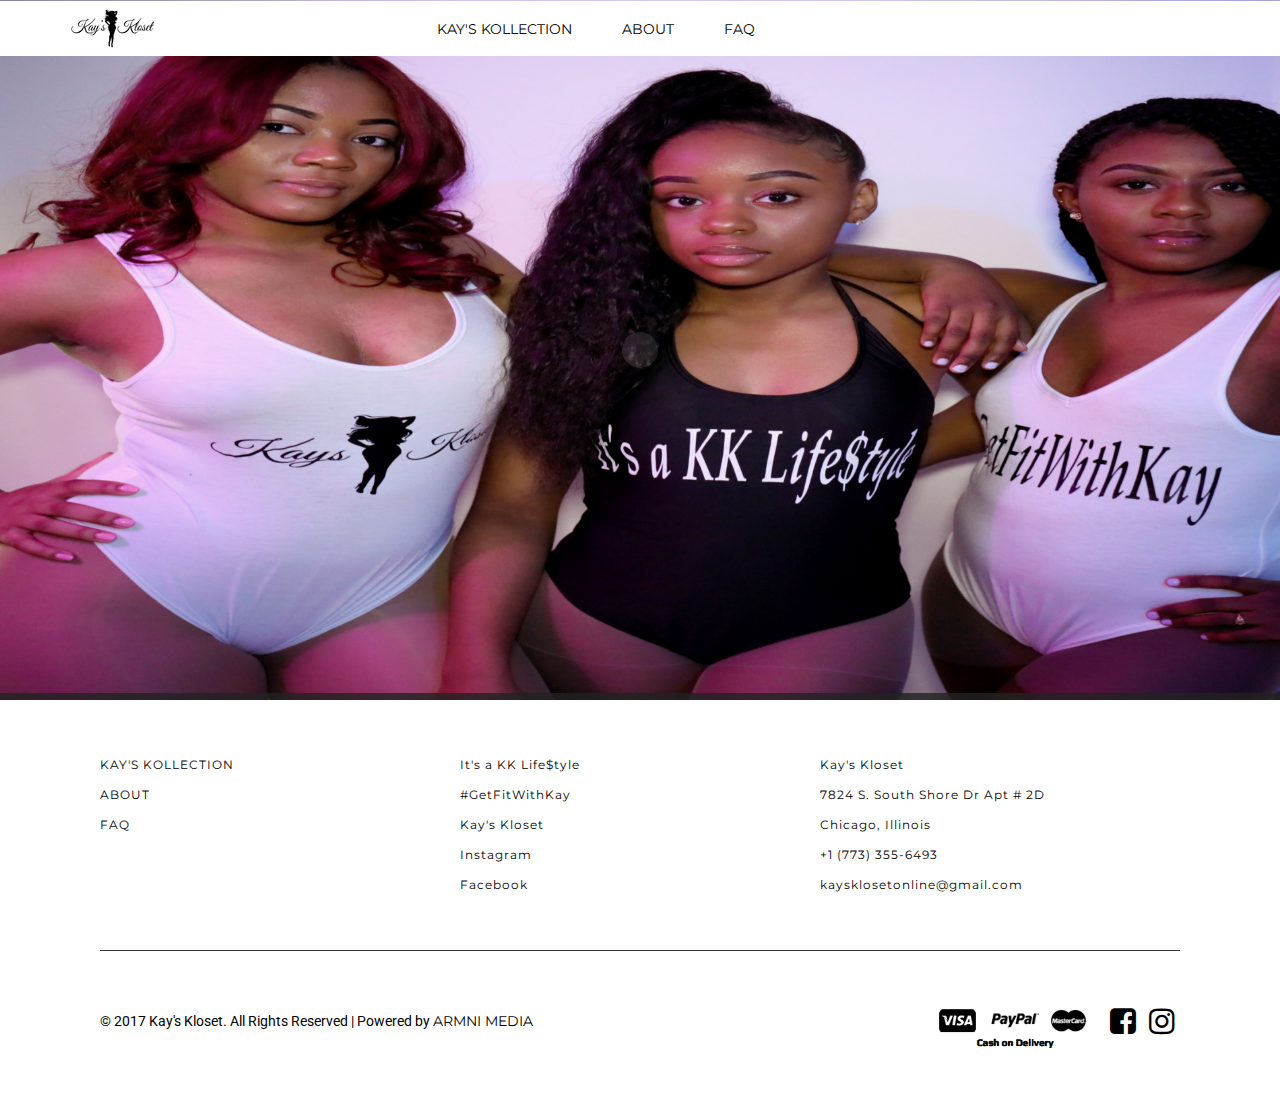
==== index.html @ 6a33ae14 "social test" ====
<!--
	Author: W3layouts Editor: ARMNI MEDIA
	Author URL: http://w3layouts.com Editor URL: https://armni.co
	License: Creative Commons Attribution 3.0 Unported
	License URL: http://creativecommons.org/licenses/by/3.0/
--> 
<!DOCTYPE html>
<html lang="zxx"> 
<!-- Head -->
<head>

<title>Kay's Kloset | Home</title>

<!-- Meta-Tags -->
<meta name="viewport" content="width=device-width, initial-scale=1">
<meta http-equiv="Content-Type" content="text/html; charset=utf-8">
<meta name="keywords" content="Groovy Apparel a Responsive Web Template, Bootstrap Web Templates, Flat Web Templates, Android Compatible Web Template, Smartphone Compatible Web Template, Free Webdesigns for Nokia, Samsung, LG, Sony Ericsson, Motorola Web Design">
<script type="application/x-javascript"> addEventListener("load", function() { setTimeout(hideURLbar, 0); }, false); function hideURLbar(){ window.scrollTo(0,1); } </script>
<!-- //Meta-Tags -->

<!-- Custom-StyleSheet-Links -->
<!-- Bootstrap-CSS -->	   <link rel="stylesheet" href="css/bootstrap.css"					type="text/css" media="all">
<!-- Index-Page-CSS -->	   <link rel="stylesheet" href="css/style.css"						type="text/css" media="all">
<!-- Header-Slider-CSS --> <link rel="stylesheet" href="css/fluid_dg.css" id="fluid_dg-css" type="text/css" media="all">
<!-- //Custom-StyleSheet-Links -->

<!-- Fonts -->
<link rel="stylesheet" href="//fonts.googleapis.com/css?family=Noto+Serif:400,700"	   type="text/css" media="all">
<link rel="stylesheet" href="//fonts.googleapis.com/css?family=Montserrat:400,700"	   type="text/css" media="all">
<link rel="stylesheet" href="//fonts.googleapis.com/css?family=Roboto:100,300,400,500" type="text/css" media="all">
<!-- //Fonts -->

<!-- Font-Awesome-File-Links -->
<!-- CSS --> <link rel="stylesheet" href="css/font-awesome.css" 		 type="text/css" media="all">
<!-- TTF --> <link rel="stylesheet" href="fonts/fontawesome-webfont.ttf" type="text/css" media="all">
<!-- //Font-Awesome-File-Links -->

<!-- Supportive-Modernizr-JavaScript --><script src="js/modernizr-2.6.2-respond-1.1.0.min.js"></script>

<!-- Default-JavaScript --><script src="js/jquery-2.2.3.js"></script>

</head>
<!-- //Head -->



<!-- Body -->
<body>
	<!-- Header -->
	<div class="agileheader" id="agileitshome">
		<!-- Navigation -->
		<nav class="navbar navbar-default w3ls navbar-fixed-top">
			<div class="container">
				<div class="navbar-header wthree nav_2">
					<button type="button" class="navbar-toggle collapsed navbar-toggle1" data-toggle="collapse" data-target="#bs-megadropdown-tabs">
						<span class="sr-only">Toggle navigation</span>
						<span class="icon-bar"></span>
						<span class="icon-bar"></span>
						<span class="icon-bar"></span>
					</button>
					<a class="navbar-brand agileinfo" href="index.html"><img src="/images/kklogoblack.png" style="margin-top:-13px;"/></a> 
					<ul class="w3header-cart">
						<li class="wthreecartaits"><span class="my-cart-icon"><i class="fa fa-cart-arrow-down" aria-hidden="true"></i><span class="badge badge-notify my-cart-badge"></span></span></li>
					</ul>
				</div>
				<div id="bs-megadropdown-tabs" class="navbar-collapse collapse">
					<ul class="nav navbar-nav">
						<li class="dropdown">
							<a href="shop.html"><span>KAY'S KOLLECTION</span></a>
						</li>                        
						<li class="dropdown">
							<a href="about.html"><span>ABOUT</span></a>
						</li>
						<li>
                            <a href="faq.html">FAQ</a>
                        </li>
                       <!-- <li style="margin-top:-7px;">
                            <a href="https://www.facebook.com/shopkayskloset" class="facebook w3ls" title="Go to Our Facebook Page"><i class="fa w3ls fa-facebook-square" aria-hidden="true"></i></a>
                        </li>
                        <li style="margin-top:-7px;">
                            <a href="https://www.instagram.com/shopkayskloset_/" class="instagram wthree" title="Go to Our Instagram Account"><i class="fa wthree fa-instagram" aria-hidden="true"></i></a>
                        </li>	-->
					</ul>
				</div>
			</div>
		</nav>
		<!-- //Navigation -->

		<!-- Header-Slider -->
		<div class="w3slideraits">
			<div class="fluid_dg_wrap fluid_dg_emboss pattern_1 fluid_dg_white_skin" id="fluid_dg_wrap_4">
				<div data-thumb="images/kk2.jpg" data-src="images/slide1.jpg"></div>
				<div data-thumb="images/kk2.jpg" data-src="images/slide2.jpg"></div>
				<div data-thumb="images/kk2.jpg" data-src="images/kk2.jpg"></div>
			<!--<div data-thumb="images/slide-4-small.jpg" data-src="images/slide-4.jpg"></div>-->
            <!--<div data-thumb="images/slide-5-small.jpg" data-src="images/slide-5.jpg"></div>-->
			</div>
		</div>
		<!-- //Header-Slider -->

	</div>
	<!-- //Header -->

	<!-- Footer -->
	<div class="agileinfofooter">
		<div class="agileinfofooter-grids">
			<div class="col-md-4 agileinfofooter-grid agileinfofooter-grid1">
				<ul>
					<li><a href="shop.html">KAY'S KOLLECTION</a></li>
					<li><a href="about.html">ABOUT</a></li>
					<li><a href="faq.html">FAQ</a></li>
				</ul>
			</div>
			<div class="col-md-4 agileinfofooter-grid agileinfofooter-grid2">
				<ul>
					<li><a href="shop.html">It's a KK Life$tyle</a></li>
					<li><a href="shop.html">#GetFitWithKay</a></li>
					<li><a href="shop.html">Kay's Kloset</a></li>
					<li><a href="#">Instagram</a></li>
					<li><a href="#">Facebook</a></li>
				</ul>
			</div>
			<div class="col-md-4 agileinfofooter-grid agileinfofooter-grid3">
				<address>
					<ul>
                        <li>Kay's Kloset</li>
						<li>7824 S. South Shore Dr Apt # 2D</li>
						<li>Chicago, Illinois</li>
						<li>+1 (773) 355-6493</li>
						<li><a class="mail" href="mailto:mail@example.com">kaysklosetonline@gmail.com</a></li>
					</ul>
				</address>
			</div>
			<div class="clearfix"></div>
		</div>
	</div>
	<!-- //Footer -->

	<!-- Copyright -->
	<div class="w3lscopyrightaits">
		<div class="col-md-8 w3lscopyrightaitsgrid w3lscopyrightaitsgrid1">
			<p>© 2017 Kay's Kloset. All Rights Reserved | Powered by <a href="http://armni.co" target="=_blank"> ARMNI MEDIA</a></p>
		</div>
		<div class="col-md-4 w3lscopyrightaitsgrid w3lscopyrightaitsgrid2">
			<div class="agilesocialwthree">
				<ul class="social-icons">
                    <li><img src="images/COD.png" style="height:50px; width:170px;"/></li>
					<li><a href="https://www.facebook.com/shopkayskloset" class="facebook w3ls" title="Go to Our Facebook Page"><i class="fa w3ls fa-facebook-square" aria-hidden="true"></i></a></li>										
					<li><a href="https://www.instagram.com/shopkayskloset_/" class="instagram wthree" title="Go to Our Instagram Account"><i class="fa wthree fa-instagram" aria-hidden="true"></i></a></li>		
				</ul>
			</div>
		</div>
		<div class="clearfix"></div>
	</div>
	<!-- //Copyright -->

	<!-- Custom-JavaScript-File-Links -->

<!-- Default-JavaScript --><script src="js/jquery-2.2.3.js"></script>
<script src="js/modernizr.custom.js"></script>
	<!-- Custom-JavaScript-File-Links -->

		<!-- Header-Slider-JavaScript-Files -->
			<script type='text/javascript' src='js/jquery.easing.1.3.js'></script>
			<script type='text/javascript' src='js/fluid_dg.min.js'></script>
			<script>jQuery(document).ready(function(){
					jQuery(function(){
						jQuery('#fluid_dg_wrap_4').fluid_dg({
							height: 'auto',
							loader: 'bar',
							pagination: false,
							thumbnails: true,
							hover: false,
							opacityOnGrid: false,
							imagePath: '',
							time: 4000,
							transPeriod: 2000,
						});
					});
				})
			</script>
		<!-- //Header-Slider-JavaScript-Files -->

		<!-- Dropdown-Menu-JavaScript -->
			<script>
				$(document).ready(function(){
					$(".dropdown").hover(
						function() {
							$('.dropdown-menu', this).stop( true, true ).slideDown("fast");
							$(this).toggleClass('open');
						},
						function() {
							$('.dropdown-menu', this).stop( true, true ).slideUp("fast");
							$(this).toggleClass('open');
						}
					);
				});
			</script>
		<!-- //Dropdown-Menu-JavaScript -->

		<!-- Pricing-Popup-Box-JavaScript -->
			<script src="js/jquery.magnific-popup.js" type="text/javascript"></script>
			<script>
				$(document).ready(function() {
					$('.popup-with-zoom-anim').magnificPopup({
						type: 'inline',
						fixedContentPos: false,
						fixedBgPos: true,
						overflowY: 'auto',
						closeBtnInside: true,
						preloader: false,
						midClick: true,
						removalDelay: 300,
						mainClass: 'my-mfp-zoom-in'
					});
				});
			</script>
		<!-- //Pricing-Popup-Box-JavaScript -->

		<!-- Model-Slider-JavaScript-Files -->
			<script src="js/jquery.film_roll.js"></script>
			<script>
				(function() {
					jQuery(function() {
						this.film_rolls || (this.film_rolls = []);
						this.film_rolls['film_roll_1'] = new FilmRoll({
							container: '#film_roll_1',
							height: 560
						});
						return true;
					});
				}).call(this);
			</script>
		<!-- //Model-Slider-JavaScript-Files -->

	<!-- //Custom-JavaScript-File-Links -->



		<!-- Bootstrap-JavaScript --> <script src="js/bootstrap.js"></script>

</body>
<!-- //Body -->



</html>
---- css/style.css ----
/*--
	Author: W3Layouts
	Author URL: http://w3layouts.com
	License: Creative Commons Attribution 3.0 Unported
	License URL: http://creativecommons.org/licenses/by/3.0/
--*/ 
/*-- Reset-Code --*/ 
body {
	padding: 0;
	margin: 0;
	font-family: 'Roboto', sans-serif;
	position: relative;
}

body a {
	transition: 0.5s all;
	-webkit-transition: 0.5s all;
	-moz-transition: 0.5s all;
	-o-transition: 0.5s all;
	-ms-transition: 0.5s all;
	text-decoration: none;
}

body a:hover {
	transition: 0.5s all;
	-webkit-transition: 0.5s all;
	-moz-transition: 0.5s all;
	-o-transition: 0.5s all;
	-ms-transition: 0.5s all;
	text-decoration: none;
}

body a:focus, a:hover {
	text-decoration: none;
}

input[type="button"], input[type="submit"], button.btn, button.btn:hover {
	transition: 0.5s all;
	-webkit-transition: 0.5s all;
	-moz-transition: 0.5s all;
	-o-transition: 0.5s all;
	-ms-transition: 0.5s all;
}

h1, h2, h3, h4, h5, h6 {
	margin: 0;
	padding: 0;
	text-align: center;
	font-family: 'Montserrat', sans-serif;
}

p {
	margin: 0;
}

ul {
	margin: 0;
	padding: 0;
}

label {
	margin: 0;
}

img {
	width: 100%;
}

a:focus, a:hover {
	text-decoration: none;
	outline: none;
}

.btn:focus, .btn:active:focus, .btn.active:focus {
	outline: none;
	box-shadow: none;
}

/*-- //Reset-Code --*/ 
/*-- Index-Page-Styling --*/ 

/*-- Header --*/

	/*-- Navbar --*/

	nav.navbar {
		margin-bottom: 0;
		background-color: #FFF;
		border: none;
		height: 55px;
		padding-top: 5px;
	}

	a.navbar-brand {
		font-family: 'Noto Serif', serif;
		font-size: 20px;
		font-weight: bold;
		line-height: 16px;
	}

	.navbar-default .navbar-brand {
		color: #001c44;
	}
	ul.w3header-cart li.wthreecartaits {
		display: none;
	}
	.navbar-default .navbar-brand span {
		color: #c41228;
	}

	.row {
		margin: 0;
	}

	.dropdown-menu.multi {
		min-width: 1140px;
		padding: 30px 0 0;
		left: -201px;
	}

	ul.multi-column-dropdown li {
		display: block;
		line-height: 32px;
		color: #000;
	}

	ul.multi-column-dropdown li.heading {
		font-family: 'Montserrat', sans-serif;
		color: #c41228;
	}

	ul.multi-column-dropdown li a {
		color: #333;
	}

	ul.multi-column-dropdown li a:hover {
		color: #000;
		font-weight: 500;
	}

	i.fa.fa-angle-right {
		font-size: 17px;
		color: #c41228;
		margin-right: 5px;
	}

	ul.dropdown-menu.multi.multi2 {
		left: -285px;
	}

	ul.dropdown-menu.multi.multi3 {
		left: -396px;
	}

	ul.dropdown-menu.multi.multi4 {
		left: -548px;
	}

	.navbar-default .navbar-nav > li > a {
		color: #000;
	}

	a.dropdown-toggle.hyper, .navbar-default .navbar-nav > li > a {
		padding: 10px 20px;
		font-family: 'Montserrat', sans-serif;
		line-height: 0;
		margin: 13px 5px 20px;
	}

	.navbar-default .navbar-nav > .open > a, .navbar-default .navbar-nav > .open > a:hover, .navbar-default .navbar-nav > .open > a:focus, .navbar-default .navbar-nav > li > a:hover, .navbar-default .navbar-nav > li > a:focus {
		color: #FFF;
		background-color: #000;
	}

	.navbar-default .navbar-brand:hover, .navbar-default .navbar-brand:focus {
		color: #001a43;
	}

	.dropdown-menu {
		background-color: #F5F5F5;
		border: none;
		border-radius: 0;
		box-shadow: none;
	}

	.dropdown-menu p {
		margin-bottom: 30px;
		font-family: 'Montserrat', sans-serif;
		color: #c41228;
	}

	li.wthreesearch {
		position: absolute;
		right: 20%;
		padding-top: 6px;
	}

	li.wthreesearch input[type="search"] {
		border: 1px solid #000;
		padding: 5px 10px;
		color: #000;
		outline: none;
	}

	li.wthreesearch input[type="search"]:active, li.wthreesearch input[type="search"]:focus {
		border-width: 2px;
	}

	li.wthreesearch .btn-default {
		color: #000;
		border-color: #000;
		border-radius: 0;
		padding: 5px 10px;
	}

	li.wthreesearch .btn-default:hover {
		background-color: #000;
		color: #FFF;
	}

	p.promo {
		margin-top: 10px;
		margin-bottom: 0;
		text-align: center;
		padding: 5px 0;
		background-color: #000;
		color: #FFFFFF;
		font-size: 9px;
		letter-spacing: 1px;
	}

	p.promo span {
		background-color: #c41228;
		padding: 2px 5px;
		font-weight: 700;
	}

	p.promo a {
		color: #FFF;
	}

	p.promo a:hover {
		color: #c41228;
		text-decoration: underline;
	}

	/*-- Shopping-Cart-Icon --*/

	li.wthreecartaits {
		position: absolute;
		right: 14.5%;
		top: -2px;
		font-size: 40px;
		cursor: pointer;
		color: #000;
	}

	span.badge.badge-notify.my-cart-badge {
		background-color: #c41228;
	}

	/*-- //Shopping-Cart-Icon --*/
	p {
		font-size: 14px;
		color: #777;
	}
	/*-- //Navbar --*/

	/*-- Header-Topbar --*/

	.agileheader-topbar {
		margin-top: 50px;
		padding: 20px 0;
	}

	.agileheader-topbar-grid {
		padding: 0;
	}

	.agileheader-topbar-grid1 p {
		margin-left: 2px;
	}

	.agileheader-topbar-grid1 p a {
		color: #000;
		text-decoration: underline;
	}

	.agileheader-topbar-grid1 p a:hover {
		color: #c41228; 
	}

	.agileheader-topbar-grid2 {
		text-align: right;
	}

	.agileheader-topbar-grid2 ul li {
		display: inline-block;
		margin: 0 5px;
	}

	.agileheader-topbar-grid2 ul li a {
		color: #000;
	}

	.agileheader-topbar-grid2 ul li a:hover {
		color: #c41228;
	}

	.agileheader-topbar-grid2 ul li:nth-child(6) {
		margin-right: 0;
	}

		/*-- Popup-Box --*/

		a.popup-with-zoom-anim:hover {
			color: #000;
		}

		div#small-dialog1, div#small-dialog2, div#small-dialog3, div#small-dialog4 {
			padding: 30px;
			width: 20%;
			height: 100%;
			margin: 0 auto;
			background: #F5F5F5;
		}

		.my-mfp-zoom-in #small-dialog1, .my-mfp-zoom-in #small-dialog2, .my-mfp-zoom-in #small-dialog3, .my-mfp-zoom-in #small-dialog4 {
			opacity: 0;
			/*-- w3layouts --*/
			/*-- agileits --*/
			-webkit-transition: all 0.2s ease-in-out;
			-moz-transition: all 0.2s ease-in-out;
			-o-transition: all 0.2s ease-in-out;
			transition: all 0.2s ease-in-out;
			-webkit-transform: scale(0.8);
			-moz-transform: scale(0.8);
			-ms-transform: scale(0.8);
			-o-transform: scale(0.8);
			transform: scale(0.8);
		}

		.my-mfp-zoom-in.mfp-ready #small-dialog1, .my-mfp-zoom-in.mfp-ready #small-dialog2, .my-mfp-zoom-in.mfp-ready #small-dialog3, .my-mfp-zoom-in.mfp-ready #small-dialog4 {
			opacity: 1;
			-webkit-transform: scale(1);
			-moz-transform: scale(1);
			-ms-transform: scale(1);
			/*-- w3ls --*/
			/*-- agileits --*/
			-o-transform: scale(1);
			transform: scale(1);
		}

		.my-mfp-zoom-in.mfp-removing #small-dialog1, .my-mfp-zoom-in.mfp-removing #small-dialog2, .my-mfp-zoom-in.mfp-removing #small-dialog3, .my-mfp-zoom-in.mfp-removing #small-dialog4 {
			-webkit-transform: scale(0.8);
			-moz-transform: scale(0.8);
			-ms-transform: scale(0.8);
			-o-transform: scale(0.8);
			/*-- w3layouts --*/
			/*-- agileits --*/
			transform: scale(0.8);
			opacity: 0;
		}

		.my-mfp-zoom-in.mfp-bg {
			opacity: 0;
			/*-- w3ls --*/
			/*-- agileits --*/
			-webkit-transition: opacity 0.3s ease-out;
			-moz-transition: opacity 0.3s ease-out;
			-o-transition: opacity 0.3s ease-out;
			transition: opacity 0.3s ease-out;
		}

		.my-mfp-zoom-in.mfp-ready.mfp-bg {
			opacity: 0.97;
		}

		.my-mfp-zoom-in.mfp-removing.mfp-bg {
			opacity: 0;
		}

		.mfp-bg {
			top: 0;
			left: 0;
			width: 100%;
			height: 100%;
			z-index: 1042;
			overflow: hidden;
			/*-- w3layouts --*/
			/*-- agileits --*/
			position: fixed;
			background: rgba(0,0,0,0.50);
			opacity: 0.97;
			filter: alpha(opacity=80);
		}

		.mfp-wrap {
			top: 0;
			left: 0;
			width: 100%;
			height: 100%;
			z-index: 1043;
			position: fixed;
			outline: none !important;
			-webkit-backface-visibility: hidden;
		}

		.mfp-container {
			text-align: center;
			position: absolute;
			width: 100%;
			height: 100%;
			left: 0;
			/*-- w3layouts --*/
			/*-- agileinfo --*/
			right: 0;
			top: 0;
			-webkit-box-sizing: border-box;
			-moz-box-sizing: border-box;
			box-sizing: border-box;
			background-color: rgba(0,0,0,0.50);
		}

		.mfp-container:before {
			content: '';
			display: inline-block;
			height: 100%;
			vertical-align: middle;
		}

		.mfp-align-top .mfp-container:before {
			display: none;
		}

		.mfp-content {
			position: relative;
			display: inline-block;
			vertical-align: middle;
			margin: 0 auto;
			/*-- w3layouts --*/
			/*-- agileits --*/
			text-align: left;
			z-index: 1045;
		}

		.mfp-inline-holder .mfp-content, .mfp-ajax-holder .mfp-content {
			width: 100%;
			cursor: auto;
		}

		.mfp-ajax-cur {
			cursor: progress;
		}

		.mfp-zoom-out-cur, .mfp-zoom-out-cur .mfp-image-holder .mfp-close {
			cursor: -moz-zoom-out;
			cursor: -webkit-zoom-out;
			cursor: zoom-out;
		}

		.mfp-zoom {
			cursor: pointer;
			cursor: -webkit-zoom-in;
			cursor: -moz-zoom-in;
			/*-- w3layouts --*/
			/*-- agileinfo --*/
			cursor: zoom-in;
		}

		.mfp-auto-cursor .mfp-content {
			cursor: auto;
		}

		.mfp-close, .mfp-arrow, .mfp-preloader, .mfp-counter {
			-webkit-user-select: none;
			-moz-user-select: none;
			user-select: none;
		}

		.mfp-loading.mfp-figure {
			display: none;
		}

		.mfp-hide {
			display: none !important;
		}

		.mfp-content iframe{
			width: 100%;
			min-height: 500px;
		}

		.mfp-preloader {
			color: #cccccc;
			position: absolute;
			/*-- wthree --*/
			/*-- agileits --*/
			top: 50%;
			width: auto;
			text-align: center;
			margin-top: -0.8em;
			left: 8px;
			right: 8px;
			z-index: 1044;
		}

		.mfp-preloader a {
			color: #cccccc;
		}

		.mfp-preloader a:hover {
			color: white;
		}

		.mfp-s-ready .mfp-preloader {
			display: none;
		}

		.mfp-s-error .mfp-content {
			display: none;
		}

		button.mfp-close, button.mfp-arrow {
			overflow: visible;
			cursor: pointer;
			border: 0;
			background: transparent;
			-webkit-appearance: none;
			display: block;
			/*-- w3layouts --*/
			/*-- agileits --*/
			padding: 0;
			z-index: 1046;
		}

		button::-moz-focus-inner {
			padding: 0;
			border: 0;
		}

		.mfp-close {
			width: 17px;
			height: 32px;
			line-height: 1;
			position: absolute;
			right: 0;
			top: -32px;
			/*-- wthree --*/
			/*-- agileits --*/
			text-decoration: none;
			text-align: center;
			padding: 0 0 18px 10px;
			color: white;
			font-style: normal;
			font-size: 28px;
			outline: none;
		}

		.mfp-close:hover, .mfp-close:focus {
			opacity: 1;
		}

		.mfp-close-btn-in .mfp-close {
			color: #FFF;
			padding: 0;
		}

		.mfp-image-holder .mfp-close, .mfp-iframe-holder .mfp-close {
			color: white;
			right: -6px;
			text-align: right;
			/*-- w3layouts --*/
			/*-- agileits --*/
			padding-right: 6px;
			width: 100%;
		}

		/*-- //Popup-Box --*/

		/*-- Header-Topbar-Login --*/

		#small-dialog1 h3, #small-dialog2 h3, #small-dialog3 h4 {
			font-size: 25px;
			margin-bottom: 30px;
			color: #000;
		}

		input[type="text"], input[type="password"], input.email.aitsw3ls, textarea.text {
			padding: 15px;
			width: 100%;
			border: none;
			font-family: 'Montserrat', sans-serif;
			font-size: 11px;
			color: #FFF;
			outline: none;
			margin-bottom: 20px;
			background-color: #000;
		}

		ul.tick {
			list-style: none;
			display: inline-block;
			margin: 20px 0 30px;
			width: 100%;
		}

		ul.tick li {
			display: inline-block;
			padding: 0;
			width: 50%;
			float: left;
		}

		ul.tick li input[type="checkbox"] {
			display: none;
		}

		ul.tick li input[type="checkbox"]+label {
			position: relative;
			padding-left: 25px;
			/*-- w3ls --*/
			/*-- agileits --*/
			border: #000;
			display: inline-block;
			font-weight: normal;
			color: #000;
		}

		ul.tick li input[type="checkbox"]+label span:first-child {
			width: 17px;
			height: 17px;
			display: inline-block;
			border: 1px solid #000;
			position: absolute;
			top: -1px;
			left: 0;
			bottom: 4px;
			background-color: #FFF;
		}

		ul.tick li input[type="checkbox"]:checked+label span:first-child:before {
			content: "";
			background: url("../images/tick.png") no-repeat;
			position: absolute;
			left: 3px;
			/*-- w3layouts --*/
			/*-- agileinfo --*/
			top: 3px;
			font-size: 10px;
			width: 10px;
			height: 10px;
		}

		ul.tick a {
			color: #777;
		}

		ul.tick a:hover {
			color: #000;
		}

		input[type="submit"] {
			padding: 10px 0;
			width: 100%;
			font-family: 'Montserrat', sans-serif;
			font-size: 14px;
			border: none;
			outline: none;
			background-color: #31708f;
			color: #FFF;
			cursor: pointer;
		}

		input[type="submit"]:hover {
			background-color: #c41228;
		}

		/*-- //Header-Topbar-Login --*/

	/*-- //Header-Topbar --*/

	/*-- Header-Slider --*/

	.w3slideraits {
		position: relative;
		height: 800px;
	}

	#back_to_fluid_dg {
		background: rgba(2,2,2,.5);
		clear: both;
		display: block;
		height: 20px;
		line-height: 20px;
		padding: 20px;
		position: relative;
		z-index: 1;
	}

	.fluid_container {
		bottom: 0;
		height: 100%;
		left: 0;
		position: fixed;
		right: 0;
		top: 0;
		z-index: 0;
	}

	#fluid_dg_wrap_4 {
		bottom: 0;
		height: 100%;
		left: 0;
		margin-bottom: 0!important;
		position: absolute;
		right: 0;
		top: 0;
	}

	.fluid_dg_bar {
		z-index: 2;
	}

	.fluid_dg_thumbs {
		display: none;
	}

	.fluid_dg_overlayer {
		opacity: .1;
	}

	/*-- //Header-Slider --*/

/*-- //Header --*/



/*-- Shopping-Cart-PopUp --*/

div#my-cart-modal {
	background-color: rgba(0,0,0,0.50);
}

div#my-cart-modal .modal-dialog {
	width: 50%;
	margin: 100px auto 0;
}

div#my-cart-modal .modal-content {
	background-color: #F5F5F5;
	box-shadow: none!important;
	border: none!important;
	border-radius: 0;
	padding: 30px;
}

div#my-cart-modal .modal-header {
	padding: 0 15px 15px;
	border-bottom: 3px solid #333;
}

div#my-cart-modal h4#myModalLabel {
	font-size: 20px;
	color: #c41228;
}

div#my-cart-modal .modal-body {
	padding: 0;
}

div#my-cart-modal .table {
	margin: 0;
}

div#my-cart-modal .table > thead > tr > th, .table > tbody > tr > th, .table > tfoot > tr > th, .table > thead > tr > td, .table > tbody > tr > td, .table > tfoot > tr > td {
	padding: 10px;
	vertical-align: middle;
	border: none;
}

div#my-cart-modal .table > tbody > tr {
	border-top: 1px solid #CCC;
}

div#my-cart-modal .table > tbody > tr:nth-child(1) {
	border: none;
}

div#my-cart-modal .btn-danger {
	color: #000;
	background-color: #FFF;
	border-color: #000;
}

div#my-cart-modal .btn-danger:hover {
	color: #fff;
	background-color: #c9302c;
	border-color: #c9302c;
}

div#my-cart-modal strong {
	font-family: 'Montserrat', sans-serif;
	color: #000;
	font-size: 15px;
}

div#my-cart-modal .modal-footer {
	border-top: 3px solid #000;
}

div#my-cart-modal button.btn.btn-default, div#my-cart-modal button.btn.btn-primary {
	padding: 8px 0;
	width: 15%;
	font-family: 'Montserrat', sans-serif;
	font-size: 14px;
	border: none;
	border-radius: 0;
	outline: none;
	background-color: #333;
	color: #FFF;
}

div#my-cart-modal button.btn.btn-default:hover {
	background-color: #c41228;
}

div#my-cart-modal button.btn.btn-primary a {
	color: #FFF;
}

div#my-cart-modal button.btn.btn-primary:hover {
	background-color: #c41228;
}

div#my-cart-modal .alert-danger {
	color: #FFF;
	text-align: center;
	background-color: #c41228;
	font-family: 'Montserrat', sans-serif;
	font-size: 15px;
	margin: 20px;
	border: none;
	border-radius: 0;
}

div#my-cart-modal .close {
	font-size: 25px;
	opacity: 1;
}

div#my-cart-modal .close:hover, .close:focus {
	opacity: 1;
	color: #c41228;
}

/*-- //Shopping-Cart-PopUp --*/



/*-- Model-Slider --*/

.film_roll_wrapper img {
	border: 10px solid #FFF;
	box-shadow: 7px 7px 15px #777;
	margin-left: 5px;
	margin-right: 5px;
}

@media (max-width: 580px) {
	.film_roll_wrapper img {
		margin: 0;
		box-shadow: none;
	}
}

.film_roll_wrapper .active img {
	border: 10px solid #c41228;
}

.film_roll_container {
	position: relative;
}

.film_roll_pager a, a.film_roll_prev, a.film_roll_next {
	-webkit-box-sizing: content-box;
	-moz-box-sizing: content-box;
	box-sizing: content-box;
}

.film_roll_pager {
	display: none;
}

/*-- //Model-Slider --*/

/*-- Latest-Arrivals-(Home Page) --*/

.wthreehome-latest {
	padding: 50px 0;
	background-color: #F5F5F5;
}

.wthreehome-latest-grid {
	padding: 10px;
}

.wthreehome-latest-grid h4 {
	font-size: 16px;
	color: #555;
}

.wthreehome-latest-grid h5 {
	font-family: 'Roboto', sans-serif;
	font-weight: 400;
	margin: 10px 0;
}

.wthreehome-latest-grid h6 a {
	font-family: 'Roboto', sans-serif;
	font-size: 14px;
	font-weight: 400;
	text-decoration: underline;
	color: #000;
}

.wthreehome-latest-grid h6 a:hover {
	color: #c41228;
}

.grid figure {
	position: relative;
	float: left;
	overflow: hidden;
	height: auto;
	background: #000;
	margin-bottom: 10px;
}

.grid figure img {
	position: relative;
	display: block;
	max-width: 100%;
}

.grid figure figcaption {
	padding: 0;
	-webkit-backface-visibility: hidden;
	backface-visibility: hidden;
}

.grid figure figcaption::before, .grid figure figcaption::after {
	pointer-events: none;
}

.grid figure figcaption, .grid figure figcaption > a {
	position: absolute;
	top: 0;
	left: 0;
	width: 100%;
	height: 100%;
}

figure.effect-apollo {
	background: #000;
}

figure.effect-apollo img {
	opacity: 0.95;
	-webkit-transition: opacity 0.35s, -webkit-transform 0.35s;
	transition: opacity 0.35s, transform 0.35s;
	-webkit-transform: scale3d(1.05,1.05,1);
	transform: scale3d(1.05,1.05,1);
}

figure.effect-apollo figcaption::before {
	position: absolute;
	top: 0;
	left: 0;
	width: 100%;
	height: 100%;
	background: rgba(255,255,255,0.5);
	content: '';
	-webkit-transition: -webkit-transform 0.6s;
	transition: transform 0.6s;
	-webkit-transform: scale3d(1.9,1.4,1) rotate3d(0,0,1,45deg) translate3d(0,-100%,0);
	transform: scale3d(1.9,1.4,1) rotate3d(0,0,1,45deg) translate3d(0,-100%,0);
}

figure.effect-apollo:hover img {
	opacity: 0.6;
	-webkit-transform: scale3d(1,1,1);
	transform: scale3d(1,1,1);
}

figure.effect-apollo:hover figcaption::before {
	-webkit-transform: scale3d(1.9,1.4,1) rotate3d(0,0,1,45deg) translate3d(0,100%,0);
	transform: scale3d(1.9,1.4,1) rotate3d(0,0,1,45deg) translate3d(0,100%,0);
}

/*-- //Latest-Arrivals-(Home Page) --*/



/*-- Winter-Collection --*/

.wthreewinter-coll {
	background-image: url("../images/winter.jpg");
	background-repeat: no-repeat;
	background-position: center;
	background-size: cover;
	-webkit-background-size: cover;
	-moz-background-size: cover;
	-o-background-size: cover;
	padding: 170px 0 150px;
	text-align: center;
}

.wthreewinter-coll h1 {
	font-size: 30px;
	color: #FFF;
}

.wthreewinter-coll p {
	width: 50%;
	margin: 20px auto;
	line-height: 25px;
	color: #FFF;
}

.wthreeshop-a {
	margin-top: 30px;
	padding-bottom: 10px;
}

.wthreeshop-a a {
	padding: 10px 50px;
	border: 2px solid #FFF;
	color: #FFF;
	font-family: 'Montserrat', sans-serif;
	display: inline-block;
}

.wthreeshop-a a:hover {
	border-width: 3px;
}

/*-- //Winter-Collection --*/ 

/*-- Denim-Collection --*/

.style-grid {
	padding: 0;
	position: relative;
}

.style-grid-1 img {
	height: 792px;
}

.style-grid-1-text, .style-grid-2-text {
	position: absolute;
	top: 0;
	left: 0;
	text-align: left;
	width: 100%;
	height: 100%;
	background-color: rgba(0, 0, 0, 0.36);
	padding: 50px;
}

.style-grid-1-text h3, .style-grid-2-text h3 {
	font-size: 40px;
	text-align: left;
	color: #FFF;
	margin-bottom: 20px;
}

.style-grid-1-text p {
	color: #FFF;
	line-height: 30px;
}

.style-image-1 {
	position: relative;
}

.style-image-2 {
	position: relative;
}

.style-grid-2-text p {
	color: #FFF;
	font-size: 14px;
	line-height: 30px;
	padding-right: 100px;
}

/*-- //Denim-Collection --*/



/*-- Clearance-Sale --*/

.aitsclearance-sales {
	background-image: url("../images/clearance.jpg");
	background-repeat: no-repeat;
	background-position: center;
	background-size: cover;
	-webkit-background-size: cover;
	-moz-background-size: cover;
	-o-background-size: cover;
	background-attachment: fixed;
	text-align: center;
}

.aitsclearance-sales-text {
	width: 50%;
	padding: 200px 0;
	background-color: rgba(0, 0, 0, 0.35);
}

.aitsclearance-sales-text h2 {
	font-size: 50px;
	color: #fff;
	text-shadow: 2px 2px #32323b;
	margin-bottom: 20px;
}

.aitsclearance-sales-text h4 {
	color: #FFF;
	font-size: 30px;
	text-shadow: 2px 2px #32323b;
	margin-bottom: 20px;
}

.aitsclearance-sales-text h5 {
	font-size: 75px;
	color: #FFF;
	text-shadow: 3px 3px #c41228;
}

.aitsclearance-sales-text h5 small {
	font-size: 30px;
	color: #EEE;
	text-shadow: 2px 2px #001c44;
}

/*-- //Clearance-Sale --*/



/*-- Shopping --*/

.agileshopping {
	padding: 100px 0;
}

.agileshoppinggrids-bottom {
	margin-top: 50px;
}

.agileshoppinggrids-bottom h3 {
	color: #000;
	margin-bottom: 15px;
}

.agileshoppinggrids-bottom p {
	width: 70%;
	line-height: 25px;
	margin: 0 auto;
	text-align: center;
}

.agileshoppinggrids-bottom-grid1 .wthreeshop-a {
	text-align: right;
}

.agileshoppinggrids-bottom-grid2 .wthreeshop-a {
	text-align: left;
}

.agileshoppinggrids-bottom-grid .wthreeshop-a a {
	color: #000;
	border-color: #000;
	padding: 10px 75px;
}

/*-- //Shopping --*/



/*-- Newsletter --*/

.agileinfonewsl {
	background-image: url("../images/newsletter.jpg");
	background-repeat: no-repeat;
	background-position: center;
	background-size: cover;
	-webkit-background-size: cover;
	-moz-background-size: cover;
	-o-background-size: cover;
	background-attachment: fixed;
	text-align: center;
	padding: 300px 0;
}

.agileinfonewsl h3 {
	font-size: 30px;
	margin-bottom: 20px;
	color: #FFF;
}

.agileinfonewsl p {
	font-size: 15px;
	color: #FFF;
	margin-bottom: 50px;
}

/*-- //Newsletter --*/



/*-- Footer --*/

.agileinfofooter {
	padding: 50px 100px;
}

.agileinfofooter-grids {
	padding-bottom: 50px;
	border-bottom: 1px solid #333;
}

.agileinfofooter-grid {
	padding: 0;
}

.agileinfofooter-grid ul li {
	display: block;
	line-height: 30px;
	font-size: 12px;
	letter-spacing: 1px;
	font-family: 'Montserrat', sans-serif;
	color: #000;
}

.agileinfofooter-grid ul li a {
	color: #000;
}

.agileinfofooter a:hover {
	color: #c41228;
}

/*-- //Footer --*/



/*-- Copyright --*/

.w3lscopyrightaits {
	padding: 0 100px 50px;
}

.w3lscopyrightaitsgrid {
	padding: 0;
}

.w3lscopyrightaitsgrid1 p {
	color: #000;
	margin-top: 10px;
}

.w3lscopyrightaitsgrid1 p a {
	font-family: 'Montserrat', sans-serif;
	color: #000;
}

.w3lscopyrightaitsgrid1 p a:hover {
	color: #c41228;
}

	/*-- Footer-Social-Icons --*/

	.agilesocialwthree {
		text-align: right;
	}

	ul.social-icons li {
		display: inline-block;
		margin: 0 5px;
	}

	.agilesocialwthree ul.social-icons li a {
		font-size: 30px;
		color: #000;
	}

	ul.social-icons li a.facebook:hover {
		color: #3b5998;
	}

	ul.social-icons li a.twitter:hover {
		color: #1dcaff;
	}

	ul.social-icons li a.googleplus:hover {
		color: #d34836;
	}

	ul.social-icons li a.instagram:hover {
		color: #517fa4;
	}

	ul.social-icons li a.youtube:hover {
		color: #bb0000;
	}

	/*-- //Footer-Social-Icons --*/

/*-- //Copyright --*/



/*-- //Index-Page-Styling --*/










/*-- About-Page-Styling --*/



/*-- About-Us --*/

.wthreeabout {
	padding: 100px 0;
	background-color: #F3F3F3;
}

.about-us-images {
	border: 1px solid #CCC;
	padding: 0;
}

.about-us-image {
	padding: 0;
}

.about-us-text {
	padding: 63px;
}

.about-us-text h1, .aitscommercial h2 {
	text-align: left;
	font-size: 40px;
	margin-bottom: 30px;
}

.about-us-text p, .aitscommercial p {
	line-height: 30px;
}

/*-- //About-Us --*/



/*-- Be-Yourself --*/

.aitsyourself-grid1 {
	background-image: url("../images/be-1.jpg");
	background-repeat: no-repeat;
	background-position: center;
	background-size: cover;
	-webkit-background-size: cover;
	-moz-background-size: cover;
	-o-background-size: cover;
	height: 600px;
	padding: 0;
}

.aitsyourself-grid2 {
	padding: 50px;
}

.aitsyourself-grid2 h3, .aitsyourself-grid2 h4 {
	font-size: 31px;
	line-height: 45px;
	font-weight: 700;
	text-align: left;
}

.aitsyourself-grid3 {
	background-image: url("../images/be-2.jpg");
	background-repeat: no-repeat;
	background-position: center;
	background-size: cover;
	-webkit-background-size: cover;
	-moz-background-size: cover;
	-o-background-size: cover;
	height: 600px;
	padding: 0;
}

/*-- //Be-Yourself --*/



/*-- Commercial --*/

.aitscommercial-grid1 {
	padding: 100px;
	background-color: #F4F4F4;
}

.aitscommercial-grid2 {
	padding: 0;
}

p.w3teaseraits {
	margin: 26.5px 0;
	font-size: 15px;
	font-weight: 500;
}

.aitscommercial-grid1 a.popup-with-zoom-anim {
	padding: 8px 60px;
	background-color: #333;
	color: #FFF;
	font-family: 'Montserrat', sans-serif;
	display: inline-block;
}

.aitscommercial-grid1 a.popup-with-zoom-anim:hover {
	background-color: #000;
}

div#small-dialog4 {
	width: 75%;
}

/*-- //Commercial --*/



/*-- Accessories --*/

.w3laccessoriesaits {
	padding: 100px 0;
	text-align: center;
}

.w3laccessoriesaits-grids1 {
	padding: 0 25px 0 50px;
}

.w3laccessoriesaits-grids2 {
	padding: 0 50px 0 25px;
}

.w3laccessoriesaits-grid {
	padding: 40px;
	background-color: #e4e4e4;
}

.w3laccessoriesaits-grid .grid figure {
	margin-bottom: 30px;
}

.w3laccessoriesaits-grid p {
	margin: 10px 0 20px;
}

.w3laccessoriesaits-grid h6 a {
	font-family: 'Roboto', sans-serif;
	font-size: 14px;
	padding: 8px 50px;
	font-weight: 400;
	background-color: #333;
	color: #FFF;
}

.w3laccessoriesaits-grid h6 a:hover	{
	color: #c41228;
	background-color: #000;
}

/*-- //Accessories --*/



/*-- Shoes --*/

.w3lsshoesaits {
	background-image: url("../images/shoes.jpg");
	background-repeat: no-repeat;
	background-position: center;
	background-size: cover;
	-webkit-background-size: cover;
	-moz-background-size: cover;
	-o-background-size: cover;
	padding: 200px 0;
	text-align: center;
}

.w3lsshoesaits-info h3 {
	font-size: 50px;
	color: #FFF;
	text-shadow: 3px 3px #c41228;
}

.w3lsshoesaits-info p {
	width: 50%;
	line-height: 25px;
	color: #FFF;
	margin: 30px auto;
}

/*-- //Shoes --*/

/*-- Countdown-Timer --*/

.agilenwew3lsfashions {
	background-image: url("../images/countdown.jpg");
	background-repeat: no-repeat;
	background-position: center;
	background-size: cover;
	-webkit-background-size: cover;
	-moz-background-size: cover;
	-o-background-size: cover;
	background-attachment: fixed;
	padding: 150px 0;
	text-align: center;
	color: #FFF;
}

.agilenwew3lsfashions h3 {
	font-size: 50px;
	margin-bottom: 50px;
	text-shadow: 3px 3px #c41228;
}

.agilenwew3lsfashions h4 {
	font-size: 30px;
	margin-bottom: 50px;
}

.timer {
	font-family: 'Roboto', sans-serif;
	font-size: 100px;
	font-weight: 100;
	display: inline-block;
	vertical-align: top;
	letter-spacing: 5px;
	text-shadow: 0 0 5px rgba(255,255,255,1) , 0 0 10px rgba(255,255,255,1) , 0 0 20px rgba(255,255,255,1) , 0 0 30px #c41228 , 0 0 60px #c41228 , 0 0 70px #c41228 , 0 0 90px #c41228;
}

.text {
	font-size: 18px;
	font-family: 'Montserrat', sans-serif;
}

.clock .column {
	display: inline-block;
	width: 21%;
}

/*-- //Countdown-Timer --*/

/*-- Newsletter --*/

.w3lsnewsletter {
	padding: 50px 0;
	background-color: #202020;
	font-family: 'Montserrat', sans-serif;
}

 .w3lsnewsletter-grid-1 p, .w3lsnewsletter-grid-1 h2 {
	font-size: 25px;
	color: #FFF;
}

.email-form {
	text-align: left;
}

.email-form input.email {
	padding: 15px 10px;
	width: 70%;
	font-size: 13px;
	color: #FFF;
	background-color: #000;
	border: 1px solid #FFF;
	outline: none;
}

.email-form input.submit {
	width: 28%;
	padding: 15px 0;
	border: none;
	outline: none;
	color: #FFF;
	background-color: #31708f;
	font-weight: 700;
	margin-left: 5px;
}

.email-form input.submit:hover {
	color: #FFF;
	background-color: #c41228;
}

.w3lsnewsletter-grid {
	padding: 0;
}

.subscribe {
	padding-top: 8px;
}

/*-- //Newsletter --*/



/*-- About-Page-Styling --*/










/*-- Men's-Page-Styling --*/

.agileheader-banner.w3mensaits {
	border-top: 1px solid #000;
	padding-top: 30px;
}

h1.w3wthreeheadingaits {
	font-size: 40px;
	padding: 50px 0;
	background-color: #028fcc;
	color: #FFF;
}

.wthreeproductdisplay {
	padding: 100px 100px 50px;
	background-color: #F4F4F4;
}

.cbp-pgcontainer {
	position: relative;
	width: 100%;
}

.cbp-pgcontainer ul, .cbp-pgcontainer li {
	padding: 0;
	margin: 0;
	list-style-type: none;
}

.cbp-pggrid {
	position: relative;
	text-align: center;
}

.flexbox .cbp-pggrid {
	display: block;
}

.cbp-pggrid > li {
	display: inline-block;
	vertical-align: top;
	position: relative;
	width: 33%;
	padding: 20px 1% 50px 1%;
	text-align: left;
}

.cbp-pgcontent {
	border: 3px solid #c41228;
	position: relative;
}

.cbp-pgrotate {
	width: 36px;
	height: 36px;
	position: absolute;
	display: block;
	color: #000;
	font-size: 25px;
	line-height: 30px;
	z-index: 100;
	border-bottom: 3px solid #c41228;
	border-left: 3px solid #c41228;
	right: 0px;
	top: 0px;
	cursor: pointer;
	text-align: center;
}

.cbp-pgrotate:before {
	font-size: 18px;
	line-height: 32px;
	color: #c41228;
}

.no-touch .cbp-pgrotate:hover, .cbp-pgrotate.cbp-pgrotate-active {
	background: #c41228;
}

.no-touch .cbp-pgrotate:hover:before, .cbp-pgrotate.cbp-pgrotate-active:before {
	color: #fff;
}

.cbp-pgitem {
	width: 100%;
	position: relative;
	padding: 2em;
	-webkit-perspective: 1400px;
	-moz-perspective: 1000px;
	perspective: 1000px;
	-webkit-backface-visibility: hidden;
	-moz-backface-visibility: hidden;
	backface-visibility: hidden;
	overflow: hidden;
}

.cbp-pgitem-flip {
	-webkit-transform-style: preserve-3d;
	-moz-transform-style: preserve-3d;
	transform-style: preserve-3d;
	-webkit-transition: -webkit-transform .4s ease-out;
	-moz-transition: -moz-transform .4s ease-out;
	transition: transform .4s ease-out;
}

.cbp-pgitem.cbp-pgitem-showback .cbp-pgitem-flip {
	-webkit-transform: rotateY(180deg);
	-moz-transform: rotateY(180deg);
	transform: rotateY(180deg);
}

.cbp-pgitem-flip img {
	display: block;
	margin: 0 auto;
	max-width: 100%;
	max-height: 100%;
	-webkit-backface-visibility: hidden;
	-moz-backface-visibility: hidden;
	backface-visibility: hidden;
}

.cbp-pgitem img:first-child {
	position: relative;
}

.cbp-pgitem img:nth-child(2) {
	position: absolute;
	top: 50%;
	left: 50%;
	-webkit-transform: translateX(-50%) translateY(-50%) rotateY(-180deg);
	-moz-transform: translateX(-50%) translateY(-50%) rotateY(-180deg);
	transform: translateX(-50%) translateY(-50%) rotateY(-180deg);
}

.no-csstransforms3d .cbp-pgitem img:nth-child(2) {
	position: relative;
	top: 0;
	left: 0;
	display: none;
}

.no-csstransforms3d .cbp-pgitem.cbp-pgitem-showback img:first-child {
	display: none;
}

.no-csstransforms3d .cbp-pgitem.cbp-pgitem-showback img:nth-child(2) {
	display: block;
}

.cbp-pgoptions {
	height: 60px;
	width: 100%;
	border-top: 3px solid #c41228;;
}

.cbp-pgoptions > li {
	width: 25%;
	height: 100%;
	float: left;
	position: relative;
	display: block;
	color: transparent;
	font-size:10px;
	border-left: 3px solid #c41228;
	-webkit-touch-callout: none;
	-webkit-user-select: none;
	-khtml-user-select: none;
	-moz-user-select: none;
	-ms-user-select: none;
	user-select: none;
}

.cbp-pgoptions > li:first-child {
	border-left: none;
}

.no-touch .cbp-pgoptions li {
	color: #c41228;
	font-family: 'Montserrat', sans-serif;
}

.cbp-pgoptions li:before, .cbp-pgoptions li > span {
	font-size: 22px;
	line-height: 60px;
	text-indent: 0;
	text-align: center;
	color: #c41228;
}

.cbp-pgoptions li.cbp-pgoptsize > span {
	font-size: 22px;
}

.cbp-pgoptions li > span {
	display: block;
}

.cbp-pgoptions li:before {
	position: absolute;
	width: 100%;
	height: 100%;
}

.cbp-pgopttooltip {
	position: absolute;
	bottom: 180%;
	margin-bottom: 0px;
	background: #fff;
	padding: 25px;
	width: 109px;
	left: 45%;
	margin-left: -50px;
	border: 3px solid #c41228;
	opacity: 0;
	z-index: 1000;
	visibility: hidden;
	pointer-events: none;
	-webkit-transition: visibility 0s 0.3s, opacity 0.3s, bottom 0.3s;
	-moz-transition: visibility 0s 0.3s, opacity 0.3s, bottom 0.3s;
	transition: visibility 0s 0.3s, opacity 0.3s, bottom 0.3s;
}

.cbp-pgoptions li:hover .cbp-pgopttooltip, .cbp-pgoptions li.cbp-pgoption-active .cbp-pgopttooltip {
	visibility: visible;
	opacity: 1;
	-webkit-transition-delay: 0s;
	-moz-transition-delay: 0s;
	transition-delay: 0s;
	bottom: 100%;
	pointer-events: auto;
}

.cbp-pgopttooltip:after, .cbp-pgopttooltip:before {
	top: 100%;
	border: solid transparent;
	content: " ";
	height: 0;
	width: 0;
	position: absolute;
	pointer-events: none;
}

.cbp-pgopttooltip:after {
	border-color: transparent;
	border-top-color: #fff;
	border-width: 10px;
	left: 50%;
	margin-left: -10px;
}

.cbp-pgopttooltip:before {
	border-color: transparent;
	border-top-color: #c41228;
	border-width: 14px;
	left: 50%;
	margin-left: -14px;
}

.cbp-pgoptsize .cbp-pgopttooltip {
	margin-left: -50px;
}

.cbp-pgoptsize .cbp-pgopttooltip span {
	display: block;
	text-indent: 0;
	background: url(../images/tshirt.svg) no-repeat center center;
	background-size: 100%;
	margin: 0 auto 4px;
	text-align: center;
	font-size: 12px;
	font-weight: 700;
	color: #65b3e2;
	cursor: pointer;
}

.cbp-pgoptsize .cbp-pgopttooltip span:hover {
	color: #0968a1;
	-webkit-transform: scale(1.1);
	-moz-transform: scale(1.1);
	transform: scale(1.1);
}

.cbp-pgoptsize .cbp-pgopttooltip span[data-size="XL"] {
	width: 44px;
	height: 44px;
	line-height: 44px;
}

.cbp-pgoptsize .cbp-pgopttooltip span[data-size="L"] {
	width: 40px;
	height: 40px;
	line-height: 40px;
}

.cbp-pgoptsize .cbp-pgopttooltip span[data-size="M"] {
	width: 34px;
	height: 34px;
	line-height: 34px;
}

.cbp-pgoptsize .cbp-pgopttooltip span[data-size="S"] {
	width: 30px;
	height: 30px;
	line-height: 30px;
}

.cbp-pginfo {
	border: 3px solid #d80027;
	border-top: none;
}

.cbp-pginfo:before, .cbp-pginfo:after {
	content: " ";
	display: table;
}

.cbp-pginfo:after {
	clear: both;
}

.cbp-pginfo h3, .cbp-pginfo span {
	float: left;
	width: 80%;
	font-size: 20px;
	padding: 15px;
	margin: 0;
	line-height: 1;
	text-align: left;
	color: #000;
}

.cbp-pginfo span {
	width: 20%;
	font-family: 'Montserrat', sans-serif;
	font-weight: 700;
	letter-spacing: 1px;
	text-align: right;
}

li.cbp-pgoptcompare {
	padding-left: 40px;
	padding-top: 14px;
}

input[type=checkbox].css-checkbox {
	position: absolute;
	z-index: -1000;
	left: -1000px;
	overflow: hidden;
	clip: rect(0 0 0 0);
	height: 0;
	width: 0;
	margin: 0;
	padding: 0;
	border: 0;
}

input[type=checkbox].css-checkbox + label.css-label {
	padding-left: 30px;
	height: 30px;
	width: 30px;
	display: inline-block;
	line-height: 30px;
	background-repeat: no-repeat;
	background-position: 0 -30px;
	font-size: 15px;
	vertical-align: middle;
	cursor: pointer;
}

input[type=checkbox].css-checkbox:checked + label.css-label {
	background-position: 0 -30px;
}

label.css-label {
	background-image:url("../images/heart.png");
	-webkit-touch-callout: none;
	-webkit-user-select: none;
	-khtml-user-select: none;
	-moz-user-select: none;
	-ms-user-select: none;
	user-select: none;
}

button.btn.btn-danger.my-cart-btn {
	padding: 0 33px;
	font-size: 40px;
	border-radius: 0;
	color: #c41228;
	border: none;
	background-color: transparent;
}

/*-- //Men's-Page-Styling --*/

/*-- products-right --*/

.breadcrumb.breadcrumb1  > li { 
    font-size: 1.1em;
    font-weight: 300;
}
.breadcrumb.breadcrumb1 li a {
    color: #08cae2;
} 
.breadcrumb.breadcrumb1  > .active,.breadcrumb.breadcrumb1 li a:hover{
    color: #000;
}
.breadcrumb.breadcrumb1 > li + li:before {
    content: "\f101";
    font: normal normal normal 14px/1 FontAwesome;
    color: #464646;
    padding: 0 8px;
}
.product-top {
    background: #08cae2;
    padding: 1em 2em;
}
.product-top li.dropdown{
    display: inline-block;
    float: right;
	margin-left: 2em;
} 
.product-top h4 {
    font-size: 1.3em;
    color: #fff; 
    float: left;
}
.product-top ul li a.dropdown-toggle {
    color: #fff;
	padding: 1.2em 0;
}
.product-top ul li a span.caret {
    margin-left: 8px;
}
.product-top ul.dropdown-menu {
    margin-top: 11px;
    border-color: #bbb;
	min-width: 120px;
} 
.product-grids {
    margin-top: 3em;
} 
.agile-product-text {
    background: #08cae2;
    padding: 1.5em 2em;
    text-align: center;
}
.agile-product-text.agile-product-text2 {
    background: #fd463e;
}
.agile-product-text h5 {
    font-size: 1.5em;
    text-transform: capitalize;
    color: #fff;
    letter-spacing: 6px;
}

/* entire container, keeps perspective */
.flip-container {
	perspective: 1000px;
	transform-style: preserve-3d;
}
	/*  UPDATED! flip the pane when hovered */
.flip-container:hover .back {
	-webkit-transform: rotateY(0deg); 
	-moz-transform: rotateY(0deg); 
	-o-transform: rotateY(0deg);
	-ms-transform: rotateY(0deg); 
	transform: rotateY(0deg);
}
.flip-container:hover .front {
	-webkit-transform: rotateY(180deg); 
	-moz-transform: rotateY(180deg); 
	-o-transform: rotateY(180deg); 
	-ms-transform: rotateY(180deg); 
	transform: rotateY(180deg);
}

.flip-container, .back {
    width: 100%;
    height: 235px;
}
.flip-container.flip-container1, .flip-container1 .back {
    height: 329px;
}
/* flip speed goes here */
.flipper {
	transition: 0.6s;
	transform-style: preserve-3d; 
	position: relative;
}

/* hide back of pane during swap */
.front, .back {
	backface-visibility: hidden;
	transition: 0.6s;
	transform-style: preserve-3d; 
	position: absolute;
	top: 0;
	left: 0;
}

/*  UPDATED! front pane, placed above back */
.front {
	z-index: 2;
	background:#000;
	-webkit-transform: rotateY(0deg); 
	-moz-transform: rotateY(0deg); 
	-o-transform: rotateY(0deg); 
	-ms-transform: rotateY(0deg); 
	transform: rotateY(0deg);
}
.front img{
	width:100%;
}
/* back, initially hidden pane */
.back {
	-webkit-transform: rotateY(-180deg); 
	-moz-transform: rotateY(-180deg); 
	-o-transform: rotateY(-180deg); 
	-ms-transform: rotateY(-180deg); 
    transform: rotateY(-180deg);
    background: #fd463e;
    padding:2em;
    text-align: center;
}

/* 
	Some vertical flip updates 
*/
.vertical.flip-container {
	position: relative;
} 
.vertical .back {
	-webkit-transform: rotateX(180deg); 
	-moz-transform: rotateX(180deg); 
	-o-transform: rotateX(180deg); 
	-ms-transform: rotateX(180deg); 
	transform: rotateX(180deg);
}

.vertical.flip-container:hover .back {
	-webkit-transform: rotateX(0deg); 
	-moz-transform: rotateX(0deg); 
	-o-transform: rotateX(0deg); 
	-ms-transform: rotateX(0deg); 
    transform: rotateX(0deg);
}

.vertical.flip-container:hover .front {
	-webkit-transform: rotateX(180deg); 
	-moz-transform: rotateX(180deg); 
	-o-transform: rotateX(180deg);
	-ms-transform: rotateX(180deg); 
    transform: rotateX(180deg);
}
.back h4 {
    color: #fff;
    font-size: 1.4em;
    text-transform: uppercase;
    font-weight: 300;
    letter-spacing: 4px;
    font-family: 'Yantramanav', sans-serif;
}
.back p {
    margin: 0.8em 0;
    color: #fff;
    border-bottom: 1px solid rgba(238, 238, 238, 0.35);
    padding-bottom: 0.5em;
}
.back h6 {
    font-size: 3em;
    color: #fff;
    font-family: 'Yantramanav', sans-serif;
}
.back h6 sup {
    font-size: .5em;
    top: -.8em;
}
/*-- //team --*/ 
/*-- cart-button --*/ 
/*-- cart-css --*/ 
#staplesbmincart form {
    position: relative;
    padding: 1em;
    background: #fbfbfb;
	-webkit-border-radius: 4px;
	-moz-border-radius: 4px;
	-o-border-radius: 4px;
	-ms-border-radius: 4px;
    border-radius: 4px;
    color: #333;
	-webkit-box-shadow: 0px 0px 5px 2px #9a9a9a;
	-moz-box-shadow: 0px 0px 5px 2px #9a9a9a;
	-o-box-shadow: 0px 0px 5px 2px #9a9a9a;
	-ms-box-shadow: 0px 0px 5px 2px #9a9a9a;
    box-shadow: 0px 0px 5px 2px #9a9a9a;
}
#staplesbmincart form  ul {
    overflow-y: scroll;
    max-height: 300px;
}
#staplesbmincart {
    display: none;
    position: fixed;
    left: 68%;
    top:16.9%;
	width: 420px;
} 
.sbmincart-showing #staplesbmincart {
    display: block;
    z-index: 9999; 
    -webkit-animation: zoomIn .3s ease;
	-moz-animation: zoomIn .3s ease;
	-o-animation: zoomIn .3s ease;
	-ms-animation: zoomIn .3s ease;
	animation: zoomIn .3s ease;
}
#staplesbmincart form.sbmincart-empty {    font-size: 16px;    font-weight: bold;}
#staplesbmincart ul {    clear: both;    float: left;    width: 100%;    margin: 5px 0 20px;    padding: 1em;    list-style-type: none;    background: #fff;    border: 1px solid #ccc;    border-radius: 4px;    box-shadow: 1px 1px 3px rgba(0, 0, 0, 0.2);}
#staplesbmincart .sbmincart-empty ul {    display: none;}
#staplesbmincart .sbmincart-closer {
    float: right;
    margin:-3px -10px 0;
    padding: 0 10px;
    background: 0;
    border: 0;
    font-size: 25px;
    cursor: pointer;
    font-weight: bold;
    outline: none;
}
#staplesbmincart .sbmincart-item {
    clear: left;
    padding: 7px 0;
    min-height: 35px;
	font-size: 1em;
}
#staplesbmincart .sbmincart-item + .sbmincart-item {    border-top: 1px solid #f2f2f2;}
#staplesbmincart .sbmincart-item a {    color: #333;    text-decoration: none;}
#staplesbmincart .sbmincart-details-name {    float: left;    width: 62%;}
#staplesbmincart .sbmincart-details-quantity {    float: left;    width: 15%;}
#staplesbmincart .sbmincart-details-remove {    float: left;    width: 7%;}
#staplesbmincart .sbmincart-details-price {    float: left;    width: 16%;    text-align: right;}
#staplesbmincart .sbmincart-attributes {
    margin: 0;
    padding: 0;
    background: transparent;
    border: 0;
    border-radius: 0;
    box-shadow: none;
    color: #999;
    font-size: 12px;
    line-height: 22px;
    overflow: inherit;
    height: inherit;
}
#staplesbmincart .sbmincart-attributes li {    display: inline;}
#staplesbmincart .sbmincart-attributes li:after {    content: ",";}
#staplesbmincart .sbmincart-attributes li:last-child:after {    content: "";}
#staplesbmincart .sbmincart-quantity {    width: 30px;    height: 18px;    padding: 2px 4px;    border: 1px solid #ccc;    border-radius: 4px;    box-shadow: inset 0 1px 1px rgba(0, 0, 0, 0.075);    font-size: 13px;    text-align: right;    transition: border linear 0.2s, box-shadow linear 0.2s;    -webkit-transition: border linear 0.2s, box-shadow linear 0.2s;    -moz-transition: border linear 0.2s, box-shadow linear 0.2s;}
#staplesbmincart .sbmincart-quantity:hover {    border-color: #0078C1;}
#staplesbmincart .sbmincart-quantity:focus {    border-color: #0078C1;    outline: 0;    box-shadow: inset 0 1px 1px rgba(0, 0, 0, 0.075), 0 0 3px rgba(0, 120, 193, 0.4);}
#staplesbmincart .sbmincart-remove {    width: 18px;    height: 19px;    margin: 2px 0 0;    padding: 0;    background: #b7b7b7;    border: 1px solid #a3a3a3;    border-radius: 3px;    color: #fff;    font-size: 13px;    opacity: 0.70;    cursor: pointer;}
#staplesbmincart .sbmincart-remove:hover {    opacity: 1;}
#staplesbmincart .sbmincart-footer {
    clear: left;
    text-align: center;
	margin-right: 1.5em;
    position: relative;
}
p.sbmincart-empty-text {
    color: #f44336;
    font-weight: 500;
}
#staplesbmincart .sbmincart-subtotal {
    bottom: 3px;
    padding-left: 0;
    font-size: 16px;
    font-weight: bold;
    display: block;
    text-align: left;
}
#staplesbmincart .sbmincart-submit {
    margin-right: 6px;
    padding: 0;
    border: none;
    color: #ff5063;
    background: none;
    outline: none;
    font-size: 0.9em;
    font-weight: 700;
    position: absolute;
    text-transform: uppercase;
    right: 0;
    top: 0;
} 
/* Let's get this party started */
#staplesbmincart form  ul::-webkit-scrollbar {
    width: 5px;
} 
/* Track */
#staplesbmincart form  ul::-webkit-scrollbar-track { 
	-webkit-box-shadow: inset 0 0 6px #999; 
	-moz-box-shadow: inset 0 0 6px #999;
	-o-box-shadow: inset 0 0 6px #999;
	-ms-box-shadow: inset 0 0 6px #999; 
	box-shadow: inset 0 0 6px #999; 
	-webkit-border-radius: 10px;
	-moz-border-radius: 10px;
	-o-border-radius: 10px;
	-ms-border-radius: 10px;
	border-radius: 10px;
} 
/* Handle */
#staplesbmincart form  ul::-webkit-scrollbar-thumb {
    -webkit-border-radius: 10px;
	-moz-border-radius: 10px;
	-o-border-radius: 10px;
	-ms-border-radius: 10px;
    border-radius: 10px;
    background: #3c43a4; 
	-moz-box-shadow: inset 0 0 6px #3c43a4;
	-o-box-shadow: inset 0 0 6px #3c43a4; 
	-ms-box-shadow: inset 0 0 6px #3c43a4; 
    -webkit-box-shadow: inset 0 0 6px #3c43a4;
	box-shadow: inset 0 0 6px #3c43a4; 	
} 
/*-- //cart-css --*/ 
/*-- cart-button --*/ 
.back form {
    margin-top: 0.5em;
}
.w3ls-cart {
    font-size: 1em;
    color: #fff;
    margin: 0;
    text-decoration: none;
    text-transform: capitalize;
    border: none;
    background: none;
    outline: none;
    -webkit-transition: .5s all;
    -moz-transition: .5s all;
    transition: .5s all;
    padding:5px 7px;
} 
.w3ls-cart i.fa {
    margin-right: 5px;
}
button.w3l-cart.pw3l-cart {
    font-size: 4em;
    color: #d80027;
    border: none;
    text-align: center;
    padding: 0px 0.7em;
	 border-left:none!important;
	     background: none;
}
.w3ls-cart:hover,.back a:hover {
	-webkit-box-shadow: 0 0 9px 2px rgba(224, 224, 224, 0.5);
	-moz-box-shadow: 0 0 9px 2px rgba(224, 224, 224, 0.5);
	-o-box-shadow: 0 0 9px 2px rgba(224, 224, 224, 0.5);
	-ms-box-shadow: 0 0 9px 2px rgba(224, 224, 224, 0.5);
    box-shadow: 0 0 9px 2px rgba(224, 224, 224, 0.5);
}
.back a {
    font-size: 1em;
    color: #fff;
    padding: 4px 7px;
    display: inline-block;
}

button.w3view-cart {
    background: none;
    border: none;
    outline: none;
}





/*-- Stores-Page-Styling --*/

	/*-- Locations --*/

	.agilelocationsw3ls {
		padding: 100px 0;
	}

	.agilelocationsw3ls-grid1 {
		padding: 0;
	}

	.agilelocationsw3ls-grid1 h1 {
		text-align: left;
		font-size: 40px;
		margin-bottom: 20px;
	}

	.agilelocationsw3ls-grid1 p {
		line-height: 35px;
		padding: 30px 0;
		font-size: 13px;
	}

	.agilelocationsw3ls-grid1 a {
		color: #000;
	}

	.agilelocationsw3ls-grid1 a:hover {
		color: #c41228;
	}

	.agilelocationsw3ls-grid1 a i.fa {
		top: 3px;
		margin-left: 10px;
		transition: 0.5s all;
		-webkit-transition: 0.5s all;
		-moz-transition: 0.5s all;
		-o-transition: 0.5s all;
		-ms-transition: 0.5s all;
	}

	.agilelocationsw3ls-grid1 a:hover i.fa {
		color: #c41228;
		transition: 0.5s all;
		-webkit-transition: 0.5s all;
		-moz-transition: 0.5s all;
		-o-transition: 0.5s all;
		-ms-transition: 0.5s all;
	}

	.agilelocationsw3ls-grid1 .wthreeshop-a a {
		border-color: #000;
	}

	/*-- //Locations --*/

	/*-- Store-Address --*/

	.aitsstoreaddressw3 {
		padding: 100px 0;
		background-color: #F4F4F4;
	}

	.aitsstoreaddressw3-grid {
		width: 24.1%;
		padding: 20px;
		margin: 5px;
		border: 1px solid #777;
	}

	.aitsstoreaddressw3-grid h5 {
		font-size: 20px;
		text-align: left;
		margin-bottom: 10px;
		color: #777;
	}

	.aitsstoreaddressw3-grid address {
		margin: 0;
	}

	.aitsstoreaddressw3-grid address ul li {
		display: block;
		line-height: 25px;
	}

	/*-- //Store-Address --*/

	/*-- Map --*/

	#map {
		width: 100%;
		height: 600px;
	}

	/*-- //Map --*/

/*-- //Stores-Page-Styling --*/










/*-- FAQ-Page-Styling --*/

.w3aitsfaq {
	padding: 100px 0;
}

.w3aitsfaq h1 {
	font-size: 40px;
	margin-bottom: 50px;
}

.w3aitsfaq h4 {
	text-align: left;
}

.pa_italic i {
	left: -1em;
	font-size: 11px;
}

.pa_italic span {
	display: none;
}

.collapsed span {
	display: inline-block;
	left: -1em;
	font-size: 11px;
}

.collapsed i {
	display: none;
}

.panel-heading {
	padding: 30px 15px;
}

.panel-title > a {
	font-size: 1em;
	color: #212121;
	text-transform: capitalize;
	text-decoration: none;
	display: block;
} 
.panel-default {
	border-color: #FFF;
	background: #f5f5f5;
}

.panel-default > .panel-heading {
	border-color: #FFF;
	color: #212121;
	background-color: #fff;
}

.panel-body {
	padding: 2em;
	font-size: 14px;
	line-height: 2em;
	color: #000;
}

a.pa_italic label {
	cursor: pointer;
	font-weight: 500;
}

a.pa_italic:focus {
	outline: none;
	text-decoration: none;
}

.panel-default > .panel-heading + .panel-collapse > .panel-body {
	border-top-color: transparent;
}

.check-out .td-data .fa-cart-plus {
	display: none;
}

/*-- //FAQ-Page-Styling --*/










/*-- Icons-Page-Styling --*/

.aitsiconswthree {
	padding: 100px 0;
}

h1.agileits-icons-title, h2.agileits-icons-title {
	font-size: 40px;
	margin-bottom: 50px;
}

.page-header {
	padding-bottom: 10px;
	margin: 40px 0 10px;
	border-bottom: 1px solid #CCC;
}

.icon-box {
	padding: 10px 15px;
	background: #AAA;
	margin: 1em 0;
	border: 5px solid #ffffff;
	text-align: left;
	-moz-box-sizing: border-box;
	-webkit-box-sizing: border-box;
	box-sizing: border-box;
	font-size: 13px;
	transition: 0.5s all;
	-webkit-transition: 0.5s all;
	-o-transition: 0.5s all;
	-ms-transition: 0.5s all;
	-moz-transition: 0.5s all;
	cursor: pointer;
}

.icon-box a {
	letter-spacing: 1px;
	color: #000;
}

.icon-box:hover {
	background: #000;
	color: #FFF;
	transition: 0.5s all;
	-webkit-transition: 0.5s all;
	-o-transition: 0.5s all;
	-ms-transition: 0.5s all;
	-moz-transition: 0.5s all;
}

.icon-box:hover a.agile-icon {
	color: #FFF;
}

.icons .bs-glyphicons li {
	float: left;
	width: 18%;
	height: 115px;
	padding: 10px;
	line-height: 1.4;
	text-align: center;
	font-size: 12px;
	list-style-type: none;
	background: #AAA;
	margin: 1%;
	transition: 0.5s all;
	-webkit-transition: 0.5s all;
	-o-transition: 0.5s all;
	-ms-transition: 0.5s all;
	-moz-transition: 0.5s all;
}

.icons .bs-glyphicons .glyphicon {
	margin-top: 5px;
	margin-bottom: 10px;
	font-size: 24px;
	color: #000;
}

.icons .bs-glyphicons .glyphicon-class {
	display: block;
	text-align: center;
	letter-spacing: 1px;
	color: #000;
}

.grid_3.aitsfontawesomeicons.grid_4 {
	border-bottom: 3px solid #000;
	padding-bottom: 50px;
	margin-bottom: 50px;
}

.icons .bs-glyphicons li:hover, .icons .bs-glyphicons li:hover span {
	background: #000;
	color: #FFF;
	transition: 0.5s all;
	-webkit-transition: 0.5s all;
	-o-transition: 0.5s all;
	-ms-transition: 0.5s all;
	-moz-transition: 0.5s all;
}

/*-- //Icons-Page-Styling --*/






/*-- Codes-Page-Styling --*/

.w3aitscodes {
	padding: 100px 0;
}

.w3aitscodes h1.w3lsmainheading {
	font-size: 40px;
	margin-bottom: 50px;
}

.w3aitsheading {
	text-align: left;
}

.w3aitscodes .table > thead > tr > th, .w3aitscodes .table > tbody > tr > th, .w3aitscodes .table > tfoot > tr > th, .w3aitscodes .table > thead > tr > td, .w3aitscodes .table > tbody > tr > td, .w3aitscodes .table > tfoot > tr > td {
	border: none;
}

.bs-example .table tbody tr td {
	padding-left: 0;
}

.w3aitscodes .but_list h2, .w3aitscodes .but_list h4,.but_list h6 {
	margin: 20px 0;
}

.w3aitscodes .but_list p {
	text-align: left;
	padding: 20px;
	line-height: 25px;
}

.w3aitscodes h3.head-top {
	font-size: 30px;
	margin-bottom: 30px;
}

.page_1 {
	padding-left: 0;
}

/*-- //Codes-Page-Styling --*/










/*-- Payment-Page-Styling --*/

.w3paymentsaits {
	padding: 100px 0;
	background-color: #F4F4F4;
}

.w3paymentsaits h1 {
	font-size: 40px;
	margin-bottom: 50px;
}

.w3paymentsaits h4 {
	font-size: 20px;
	margin-bottom: 10px;
	text-align: left;
}

.w3paymentsaits p {
	line-height: 25px;
}

p.w3-agile {
	margin-top: 10px;
}

.w3paymentsaitspay {
	margin-bottom: 30px;
}

.payq6 {
	margin-bottom: 0;
}

/*-- //Payment-Page-Styling --*/










/*-- Contact-Page-Styling --*/

.w3aitscontactagile h1 {
	font-size: 40px;
	margin-bottom: 50px;
}

.w3aitscontactagile {
	padding: 100px 0;
}

.contact-info-grid {
	padding: 0;
}

.contact-info-grid-2 {
	padding: 45px;
}

.contact-info-grid-2 h2 {
	text-align: left;
	font-size: 35px;
	color: #000;
	margin-bottom: 30px;
}

.contact-info-grid-2 p {
	line-height: 30px;
}

.wthreeaddressaits {
	padding: 100px 0;
}

.wthreeaddressaits-grid {
	padding: 0;
}

.wthreeaddressaits-grid1 {
	font-family: 'Montserrat', sans-serif;
}

.wthreeaddressaits-grid1 h4 {
	text-align: left;
	margin-bottom: 10px;
}

.wthreeaddressaits-grid1 ul li {
	display: block;
	line-height: 25px;
}

address {
	margin-bottom: 0;
}

.aitsphonew3l {
	margin: 35px 0;
}

.aitsemailw3l ul li a {
	color: #333;
}

.aitsemailw3l ul li a:hover {
	color: #c41228;
}

.wthreeaddressaits-grid2 input.text, .wthreeaddressaits-grid2 textarea.text {
	margin-bottom: 10px;
	padding: 12px;
	font-family: inherit;
	font-size: 13px;
}

textarea.text {
	height: 100px;
}

/*-- //Contact-Page-Styling --*/










/*-- Single-Page-Styling --*/

.w3aitssinglewthree {
	padding: 100px 0;
	background-color: #F5F5F5;
}

.single-top-right h1 {
	font-size: 30px;
	margin-bottom: 30px;
	text-align: left;
}

	/*-- Ratings --*/

	.rating {
		margin: 20px 0;
	}

	.rating {
		line-height: 18px;
		display: inline-block;
	}

	.starRating:not(old) {
		display: inline-block;
		height: 18px;
		width: 100px;
		overflow: hidden;
	}

	.starRating:not(old) > input {
		margin-right: -100%;
		opacity: 0;
	}

	.starRating:not(old) > label {
		float: right;
		background: url("../images/star.png");
		background-size: contain;
		margin-right: 2px;
	}

	.starRating:not(old) > label:before {
		content: '';
		display: block;
		width: 18px;
		height: 18px;
		background: url("../images/star1.png");
		background-size: contain;
		opacity: 0;
		transition: opacity 0.2s linear;
	}

	.starRating:not(old) > label:hover:before, .starRating:not(old) > label:hover ~ label:before, .starRating:not(:hover) > :checked ~ label:before {
		opacity: 1;
	}

	/*-- //Ratings --*/

.single-top-right {
	padding-left: 5em;
}

.single-price ul li {
	font-size: 16px;
	line-height: 40px;
	display: block;
	color: #000;
}

.single-price ul li:nth-child(1) {
	font-size: 50px;
	font-family: 'Montserrat', sans-serif;
}

.single-price ul li:nth-child(1) small {
	font-size: 20px;
	color: #c41228;
}

.single-price ul li:nth-child(4) a i.fa {
	margin-right: 10px;
} 
.single-price ul li a {
	color: #31708f;
} 
.single-price ul li a:hover {
	color: #c41228;
} 
p.single-price-text {
	margin: 20px 0;
	line-height: 25px;
}

.single-top-right form {
	display: inline;
}

.aitssinglew3 {
	width: 100%;
	border: none;
}

.aitssinglew3 .agileits.my-cart-btn {
	background-color: #31708f!important;
	border: none!important;
	outline: none!important;
	color: #FFF!important;
	width: 48%!important;
	font-weight: 300!important;
	padding: 10px 0!important;
	font-size: 14px!important;
	-webkit-transition: .5s all;
	-moz-transition: .5s all;
	-o-transition: .5s all;
	-ms-transition: .5s all;
	transition: .5s all;
	display: inline-block!important;
	float: left;
}

.single-top-right i.fa {
	margin-right: 5px;
}

.aitssinglew3 .agileits.my-cart-btn:hover {
	background: #c41228!important;
}

.single-top-right .agilesocialwthree {
	width: 100%;
	text-align: left;
	margin-top: 50px;
}

.agilesocialwthree h4 {
	text-align: left;
	margin-bottom: 10px;
	color: #c41228;
}

.aitsaccordionw3layouts {
	margin-top: 50px;
}

.aitsaccordionw3layouts .panel-heading {
	padding: 15px;
	background-color: #31708f;
	border: none;
	color: #FFF;
	border-radius: 0;
}

.aitsaccordionw3layouts .panel-title {
	text-align: left;
}

.aitsaccordionw3layouts .panel-heading .panel-title > a {
	color: #FFF;
}

.aitsaccordionw3layouts .panel-heading .collapsed span, .pa_italic i {
	left: 0;
	font-size: 15px;
	float: right;
}

.aitsaccordionw3layouts .panel-collapse {
	background-color: #FFF;
}

.ac-img {
	width: 50%;
	float: left;
	text-align: center;
}

.accordion-image img {
	width: 40%;
}

.aitsaccordionw3layouts div#collapseThree {
	padding: 30px 30px 50px;
}

.aitsaccordionw3layouts div#collapseThree h3 {
	margin-bottom: 20px;
}

.aitsaccordionw3layouts div#collapseThree h4 {
	text-align: left;
	font-size: 16px;
	color: #F44336;
	margin-bottom: 10px;
}

.aitsaccordionw3layouts div#collapseThree p {
	margin-bottom: 20px;
}

.aitsaccordionw3layouts div#collapseThree span {
	background: url("../images/5stars.png") no-repeat 0px 0px;
	color: #31708f;
	font-weight: 500;
	padding-left: 140px;
	padding-top: 4px;
}

.aitsaccordionw3layouts div#collapseFour {
	padding: 30px;
}

.aitsaccordionw3layouts ul.ship {
	margin-left: 20px;
}

.aitsaccordionw3layouts ul.ship li {
	font-size: 16px;
	line-height: 30px;
	display: block;
	color: #000;
}

.aitsaccordionw3layouts ul.ship li i.fa {
	margin-right: 10px;
}

.aitsaccordionw3layouts ul.ship li i.fa.fa-male {
	margin-right: 18px;
}

.aitsaccordionw3layouts a.next {
	float: right;
	margin: 30px 30px 0 0;
	color: #F44336;
	font-size: 18px;
	font-weight: 500;
}

/*-- //Single-Page-Styling --*/










/*-- Text-Selection-Background-Color --*/

	/*-- Works on common browsers --*/
	::selection {
		background-color: #1e1e1e;
		color: #fff;
	}

	/*-- Mozilla based browsers --*/
	::-moz-selection {
		background-color: #1e1e1e;
		color: #fff;
	}

	/*-- For Other Browsers --*/
	::-o-selection {
		background-color: #1e1e1e;
		color: #fff;
	}

	::-ms-selection {
		background-color: #1e1e1e;
		color: #fff;
	}

	/*-- For Webkit --*/
	::-webkit-selection {
		background-color: #1e1e1e;
		color: #fff;
	}

/*-- //Text-Selection-Background-Color --*/



/*-- Placeholder-Color --*/

	::-webkit-input-placeholder {
		color: #FFF;
	}

	::-moz-placeholder {
		color: #FFF;
	}

	::-moz-placeholder {
		color: #FFF;
	}

	::-ms-input-placeholder {
		color: #FFF;
	}

/*-- //Placeholder-Color --*/










/*-- Responsive-Code --*/





@media screen and (max-width: 1920px) {
	li.wthreesearch {
		right: 25%;
	}
	li.wthreecartaits {
		right: 20.25%;
	}
	div#my-cart-modal .modal-dialog {
		width: 45%;
	}
	.wthreewinter-coll {
		padding: 200px 0 175px;
	}
	.style-grid-1 img {
		height: 950px;
	}
	.style-image-1 img, .style-image-2 img {
		height: 475px;
	}
	.style-grid-1-text, .style-grid-2-text {
		padding: 100px;
	}
	.about-us-text {
		padding: 130px;
	}
	.about-us-text h1 {
		margin-bottom: 31px;
	}
	.aitsyourself-grid2 {
		padding: 75px;
	}
	.aitscommercial-grid1 {
		padding: 153px;
	}
	.agilenwew3lsfashions {
		padding: 200px 0;
	}
	li.cbp-pgoptcompare {
		padding-left: 52px;
	}
	button.btn.btn-danger.my-cart-btn {
		padding: 0 45px;
	}
	.cbp-pgoptsize .cbp-pgopttooltip {
		margin-left: -60px;
	}
	.cbp-pgopttooltip {
		width: 134px;
	}
}

@media screen and (max-width: 1680px) {
	li.wthreecartaits {
		right: 16%;
	}
	li.wthreesearch {
		right: 20%;
	}
	.about-us-text {
		padding: 75px;
	}
	.about-us-text h1 {
		margin-bottom: 32px;
	}
	.aitsyourself-grid2 {
		padding: 53px 56px 52px;
	}
	li.cbp-pgoptcompare {
		padding-left: 43px;
	}
	.cbp-pgoptsize .cbp-pgopttooltip {
		margin-left: -52px;
	}
	.cbp-pgopttooltip {
		width: 115px;
	}
	button.btn.btn-danger.my-cart-btn {
		padding: 0 36.5px;
	}
}

@media screen and (max-width: 1600px) {
	li.wthreecartaits {
		right: 14.5%;
	}
	div#my-cart-modal .modal-dialog {
		width: 50%;
	}
	.wthreewinter-coll {
		padding: 175px 0 150px;
	}
	.style-grid-1 img {
		height: 792px;
	}
	.style-image-1 img, .style-image-2 img {
		height: 100%;
	}
	.style-grid-1-text, .style-grid-2-text {
		padding: 50px;
	}
	.about-us-text {
		padding: 63px;
	}
	.about-us-text h1 {
		margin-bottom: 30px;
	}
	.aitsyourself-grid2 {
		padding: 53px 52px 52px;
	}
	.aitscommercial-grid1 {
		padding: 100px;
	}
	.agilenwew3lsfashions {
		padding: 150px 0;
	}
	li.cbp-pgoptcompare {
		padding-left: 40px;
	}
	.cbp-pgoptsize .cbp-pgopttooltip {
		margin-left: -49px;
	}
	.cbp-pgopttooltip {
		width: 108px;
	}
}

@media screen and (max-width: 1440px) {
	li.wthreecartaits {
		right: 10%;
	}
	div#small-dialog1, div#small-dialog2, div#small-dialog3, div#small-dialog4 {
		width: 25%;
	}
	.wthreewinter-coll {
		padding: 150px 0 140px;
	}
	.style-grid-1 img {
		height: 712px;
	}
	.about-us-text {
		padding: 36px;
	}
	.aitsyourself-grid2 {
		padding: 41px;
	}
	.aitsyourself-grid2 h3, .aitsyourself-grid2 h4 {
		font-size: 30px;
		line-height: 47px;
	}
	.aitscommercial-grid1 {
		padding: 65px;
	}
	p.w3teaseraits {
		margin: 20px 0;
	}
	li.cbp-pgoptcompare {
		padding-left: 34px;
	}
	button.btn.btn-danger.my-cart-btn {
		padding: 0 27px;
	}
	.single-top-left {
		width: 40%;
		margin-left: 10%;
	}
	.cbp-pgoptsize .cbp-pgopttooltip {
		margin-left: -44px;
		width: 97px;
	}
}

@media screen and (max-width: 1366px) {
	li.wthreesearch {
		right: 14%;
	}
	li.wthreecartaits {
		right: 8%;
	}
	div#my-cart-modal .modal-dialog {
		width: 60%;
	}
	.wthreewinter-coll {
		padding: 100px 0;
	}
	.style-grid-1 img {
		height: 674px;
	}
	.aitsclearance-sales-text h5 small {
		font-size: 25px;
	}
	.agileinfonewsl {
		padding: 275px 0;
	}
	.about-us-text {
		padding: 35px;
	}
	.about-us-text h1 {
		font-size: 35px;
		margin-bottom: 20px;
	}
	.about-us-text p {
		line-height: 27px;
	}
	.aitsyourself-grid2 {
		padding: 42px;
	}
	.aitsyourself-grid2 h3, .aitsyourself-grid2 h4 {
		font-size: 28px;
		line-height: 43px;
	}
	.aitscommercial-grid1 {
		padding: 50px;
	}
	p.w3teaseraits {
		margin: 22.5px 0;
	}
	.agilenwew3lsfashions {
		padding: 125px 0;
	}
	li.cbp-pgoptcompare {
		padding-left: 30px;
	}
	button.btn.btn-danger.my-cart-btn {
		padding: 0 24px;
	}
	.single-top-left {
		width: 45%;
		margin-left: 5%;
	}
	#map {
		height: 500px;
	}
	button.w3l-cart.pw3l-cart {
    font-size: 4em;
    padding: 0px 0.5em;
	}
}

@media screen and (max-width: 1280px) {
	li.wthreesearch {
		right: 11%;
	}
	li.wthreecartaits {
		right: 5.5%;
	}
	.w3slideraits {
		height: 700px;
	}
	.style-grid-1 img {
		height: 632px;
	}
	.style-grid-1-text h3, .style-grid-2-text h3 {
		font-size: 38px;
	}
	.aitsclearance-sales-text h5 {
		font-size: 70px;
	}
	.about-us-text {
		padding: 25px;
	}
	.about-us-text h1 {
		font-size: 30px;
		margin-bottom: 15px;
	}
	.aitsyourself-grid2 {
		padding: 35px;
	}
	.aitsyourself-grid2 h3, .aitsyourself-grid2 h4 {
		font-size: 30px;
		line-height: 40px;
	}
	.aitscommercial h2 {
		font-size: 35px;
		margin-bottom: 20px;
	}
	p.w3teaseraits {
		margin: 16.5px 0;
	}
	li.cbp-pgoptcompare {
		padding-left: 26px;
	}
	button.btn.btn-danger.my-cart-btn {
		padding: 0 21px;
	}
	.single-top-left {
		width: 45%;
		margin-left: 10%;
	}
	.single-top-right {
		width: 45%;
		padding-left: 1em;
	}
}

@media screen and (max-width: 1080px) {
	a.navbar-brand {
		font-size: 18px;
	}
	a.dropdown-toggle.hyper, .navbar-default .navbar-nav > li > a {
		padding: 10px;
		font-size: 13px;
	}
	.dropdown-menu.multi {
		min-width: 940px!important;
		left: -184px;
	}
	.dropdown-menu {
		width: 940px!important;
	}
	ul.dropdown-menu.multi.multi2 {
		left: -246px;
	}
	ul.dropdown-menu.multi.multi3 {
		left: -333px;
	}
	ul.dropdown-menu.multi.multi4 {
		left: -457px;
	}
	.w3layouts-nav-agile {
		padding: 5px;
		width: 28.3%;
	}
	ul.multi-column-dropdown li.heading {
		margin-top: -5px;
	}
	.w3layouts-mens-nav-agileits-1, .w3layouts-womens-nav-agileits-1, .w3layouts-acc-nav-agileits-1, .w3layouts-hot-nav-agileits-1 {
		width: 15%;
		padding-left: 15px!important;
	}
	.dropdown-menu p {
		margin-bottom: 17px;
	}
	p.promo {
		width: 940px;
		margin-bottom: 0;
	}
	li.wthreesearch {
		right: 13%;
	}
	li.wthreesearch input[type="search"] {
		padding: 5px;
		width: 150px;
	}
	li.wthreecartaits {
		right: 6.5%;
	}
	div#my-cart-modal .modal-dialog {
		width: 75%;
	}
	.w3slideraits {
		height: 600px;
	}
	div#small-dialog1, div#small-dialog2, div#small-dialog3, div#small-dialog4 {
		width: 30%;
	}
	.style-grid-1-text, .style-grid-2-text {
		padding: 30px;
	}
	.style-grid-1 img {
		height: 550px;
	}
	.style-image-1 img, .style-image-2 img {
		height: 275px;
	}
	.style-grid-1 img {
		height: 550px;
	}
	.style-grid-1-text h3, .style-grid-2-text h3 {
		font-size: 34px;
	}
	.style-grid-1-text p, .style-grid-2-text p {
		line-height: 25px;
		padding-right: 0;
	}
	.aitsclearance-sales-text {
		padding: 175px 0;
	}
	.aitsclearance-sales-text h2 {
		font-size: 43px;
	}
	.aitsclearance-sales-text h5 {
		font-size: 65px;
	}
	.aitsclearance-sales-text h5 small {
		font-size: 20px;
	}
	.single-top-left {
		width: 45%;
		margin-left: 6%;
	}
	.single-top-right {
		width: 49%;
	}
	.agilelocationsw3ls-grid1 h1 {
		font-size: 35px;
		margin-bottom: 10px;
	}
	.agilelocationsw3ls-grid1 p {
		line-height: 30px;
		padding: 20px 0;
	}
	.aitsstoreaddressw3-grid {
		width: 23.9%;
		float: left;
	}
	button.w3l-cart.pw3l-cart {
		font-size: 4em;
		padding: 0px 0.3em;
	}
	#staplesbmincart {
		position: fixed;
		left: 53%;
		top: 7.9%;
		width: 420px;
	}
}

@media screen and (max-width: 1050px) {
	li.wthreesearch {
		right: 15%;
	}
	li.wthreecartaits {
		right: 8%;
	}
	.single-top-left {
		margin-left: 7%;
	}
	.single-top-right {
		width: 48%;
	}
	.agilemodel-slider {
		height: 300px!important;
	}
	.film_roll_wrapper {
		height: 300px!important;
	}
	.film_roll_shuttle {
		height: 300px!important;
	}
	.film_roll_child {
		text-align: center;
	}
	.film_roll_wrapper img {
		width: 50%;
	}
	.wthreehome-latest {
		background-color: #EEE;
	}
	.style-grid-1-text h3, .style-grid-2-text h3 {
		font-size: 33px;
	}
	.aitsclearance-sales-text {
		padding: 150px 0;
	}
	.aitsclearance-sales-text h2 {
		font-size: 42px;
	}
	.aitsclearance-sales-text h5 {
		font-size: 60px;
	}
	.agileshoppinggrids-bottom p {
		width: 85%;
	}
	.agileinfonewsl {
		padding: 225px 0;
	}
	a.popup-with-zoom-anim:hover {
		color: #ffffff;
	}
	.about-us-text {
		padding: 0 0 0 15px;
	}
	.about-us-text h1 {
		font-size: 25px;
		margin-bottom: 10px;
	}
	.about-us-text p {
		line-height: 24px;
		font-size: 13px;
	}
	.aitsyourself-grid1, .aitsyourself-grid3 {
		height: 500px;
	}
	.aitsyourself-grid2 {
		padding: 20px;
	}
	.aitsyourself-grid2 h3, .aitsyourself-grid2 h4 {
		font-size: 26px;
		line-height: 35px;
	}
	.aitscommercial-grid1 {
		padding: 30px;
	}
	.aitscommercial h2 {
		font-size: 30px;
		margin-bottom: 10px;
	}
	.aitscommercial p {
		line-height: 27px;
		font-size: 13px;
	}
	p.w3teaseraits {
		font-size: 14px;
		margin: 16px 0;
	}
	.w3laccessoriesaits-grids1 {
		padding: 0 15px 0 30px;
	}
	.w3laccessoriesaits-grids2 {
		padding: 0 30px 0 15px;
	}
	.w3laccessoriesaits-grid {
		padding: 20px;
	}
	.w3laccessoriesaits-grid .grid figure {
		margin-bottom: 15px;
	}
	.w3laccessoriesaits-grid h4 {
		font-size: 16px;
	}
	.w3laccessoriesaits-grid p {
		font-size: 13px;
		margin: 10px 0 20px;
	}
	.w3laccessoriesaits-grid h6 {
		margin-bottom: 10px;
	}
	.w3lsshoesaits {
		padding: 150px 0;
	}
	.agilenwew3lsfashions h3 {
		font-size: 45px;
		margin-bottom: 40px;
	}
	.agilenwew3lsfashions h4 {
		font-size: 25px;
		margin-bottom: 30px;
	}
	.timer {
		font-size: 80px;
	}
	h1.w3wthreeheadingaits {
		font-size: 35px;
		padding: 35px 0;
	}
	.wthreeproductdisplay {
		padding: 50px 0;
	}
	.contact-info-grid-2 {
		padding: 20px;
	}
	.contact-info-grid-2 h2 {
		font-size: 30px;
		margin-bottom: 10px;
	}
	.contact-info-grid-2 p {
		font-size: 13px;
	}
}

@media screen and (max-width: 1024px) {
	a.dropdown-toggle.hyper, .navbar-default .navbar-nav > li > a {
		margin: 13px 5px 17px;
	}
	.dropdown-menu.multi {
		min-width: 935px!important;
	}
	.dropdown-menu {
		width: 935px!important;
	}
	p.promo {
		width: 935px;
	}
	.agileheader-topbar-grid1 p {
		margin-left: 3px;
		font-size: 13px;
	}
	.agileheader-topbar-grid2 ul li {
		font-size: 13px;
	}
	div#small-dialog1, div#small-dialog2, div#small-dialog3, div#small-dialog4 {
		width: 32%;
	}
	.style-grid-1-text h3, .style-grid-2-text h3 {
		font-size: 32px;
	}
	.style-grid-1-text p, .style-grid-2-text p {
		font-size: 13px;
	}
	.aitsclearance-sales-text h2 {
		font-size: 40px;
	}
	.aitsclearance-sales-text h5 {
		font-size: 56px;
	}
	.wthreeaddressaits,.agileshopping, .wthreeabout, .w3laccessoriesaits, .w3aitssinglewthree, .agilelocationsw3ls, .aitsstoreaddressw3, .w3aitsfaq, .w3aitscodes, .aitsiconswthree, .w3aitscontactagile, .w3paymentsaits {
		padding: 75px 0;
	}
	.w3aitsfaq h1, .w3aitscontactagile h1, .w3aitscodes h1.w3lsmainheading, h1.agileits-icons-title, h2.agileits-icons-title {
		font-size: 35px;
		margin-bottom: 35px;
	}
	.agileshoppinggrids-bottom {
		margin-top: 30px;
	}
	.agileinfonewsl {
		padding: 200px 0;
	}
	.agileinfofooter-grid ul li {
		line-height: 27px;
		font-size: 11px;
	}
	.agileinfofooter {
		padding: 35px 50px;
	}
	.agileinfofooter-grids {
		padding-bottom: 35px;
	}
	.w3lscopyrightaits {
		padding: 0 50px 35px;
	}
	.aitscommercial-grid1 {
		padding: 25px;
	}
	p.w3teaseraits {
		margin: 16.5px 0;
	}
	.w3laccessoriesaits {
		text-align: center;
	}
	li.cbp-pgoptcompare {
		padding-left: 24px;
	}
	button.btn.btn-danger.my-cart-btn {
		padding: 0 19px;
	}
	.single-top-left {
		margin-left: 8%;
		width: 44%;
	}
	.single-top-right h1 {
		font-size: 25px;
		margin-bottom: 10px;
	}
	.rating {
		margin: 15px 0;
	}
	.single-price ul li {
		font-size: 15px;
		line-height: 33px;
	}
	.single-price ul li:nth-child(1) {
		font-size: 45px;
	}
	p.single-price-text {
		margin: 5px 0 15px;
		line-height: 25px;
		font-size: 13px;
	}
}

@media screen and (max-width: 991px) {
	.container {
		width: 100%;
	}
	ul.dropdown-menu.multi.multi2 {
		left: -247px;
	}
	ul.dropdown-menu.multi.multi4 {
		left: -458px;
	}
	li.wthreesearch {
		right: 11%;
	}
	li.wthreecartaits {
		right: 5%;
	}
	.badge {
		position: absolute;
		right: -10px;
		top: 20px;
	}
	.agileheader-topbar-grid, .wthreehome-latest-grid, .style-grid, .agileshoppinggrid, .agileshoppinggrids-bottom-grid, .about-us-image, .aitscommercial-grid, .w3laccessoriesaits-grids, .agilelocationsw3ls-grid {
		width: 50%;
		float: left;
	}
	.style-grid-1-text h3, .style-grid-2-text h3 {
		font-size: 31px;
	}
	.agileinfofooter {
		padding: 35px 15px;
	}
	.w3lscopyrightaits {
		padding: 0 15px 35px;
	}
	.agileinfofooter-grid {
		width: 33.3%;
		float: left;
	}
	.w3lscopyrightaitsgrid1 {
		width: 60%;
		float: left;
	}
	.w3lscopyrightaitsgrid2 {
		width: 40%;
		float: left;
	}
	.about-us-text {
		padding: 40px 30px 0;
	}
	.aitsyourself-grid1 {
		width: 40%;
		float: left;
	}
	.aitsyourself-grid2 {
		width: 27%;
		float: left;
		padding: 22.5px;
	}
	.aitsyourself-grid3 {
		width: 33%;
		float: left;
	}
	.aitscommercial h2 {
		font-size: 25px;
	}
	.aitscommercial-grid1 {
		padding: 18px;
	}
	p.w3teaseraits {
		margin: 21px 0;
	}
	.w3lsshoesaits-info p {
		width: 55%;
	}
	.w3lsnewsletter-grid-1 {
		width: 40%;
		float: left;
	}
	.w3lsnewsletter-grid-2 {
		width: 60%;
		float: left;
	}
	.single-top-left {
		margin-left: 10%;
		width: 42%;
		float: left;
	}
	.single-top-right {
		width: 48%;
		float: left;
	}
	#map {
		height: 450px;
	}
	.wthreeaddressaits-grid1 {
		width: 40%;
		float: left;
	}
	.wthreeaddressaits-grid2 {
		width: 60%;
		float: left;
	}
	#staplesbmincart {
		position: fixed;
		left: 35%;
		top: 7.9%;
		width: 420px;
	}
}

@media screen and (max-width: 960px) {
	.w3slideraits {
		height: 550px;
	}
	div#small-dialog1, div#small-dialog2, div#small-dialog3, div#small-dialog4 {
		width: 35%;
	}
	.style-grid-1-text h3, .style-grid-2-text h3 {
		font-size: 29px;
	}
	.aitsclearance-sales-text h2 {
		font-size: 38px;
	}
	.aitsclearance-sales-text h5 {
		font-size: 51px;
	}
	.aitsyourself-grid2 {
		padding: 22.5px 22px;
	}
	.aitscommercial-grid1 {
		padding: 15px;
	}
	.aitscommercial h2 {
		margin-bottom: 11px;
	}
	.aitscommercial p {
		line-height: 23px;
	}
	.agilenwew3lsfashions {
		padding: 100px 0;
	}
	.cbp-pgitem {
		padding: 1em;
	}
	li.cbp-pgoptcompare {
		padding-left: 22px;
	}
	button.btn.btn-danger.my-cart-btn {
		padding: 0 16px;
	}
} 
@media screen and (max-width: 800px) {
	a.dropdown-toggle.hyper, .navbar-default .navbar-nav > li > a {
		padding: 10px 6px;
		font-size: 12px;
	}	
	a.dropdown-toggle.hyper, .navbar-default .navbar-nav > li > a {
		margin: 13px 2px 17px;
	}
	li.wthreecartaits {
		right: 7%;
	}
	span.my-cart-icon {
		position: absolute !important;
	}
	li.wthreesearch {
		right: 9%;
	}
	li.wthreesearch input[type="search"] { 
		width: 115px;
	}
	.agileheader-topbar-grid{
		width: 40%; 
	}
	.agileheader-topbar-grid.agileheader-topbar-grid2 {
		float: right;
		width: 55%;
	}
	.aitsclearance-sales-text {
		padding: 105px 0;
		width: 61%;
	}
	.aitsclearance-sales-text h2 {
		font-size: 32px;
	}
	.aitsclearance-sales-text h4 { 
		font-size: 20px; 
	}
	.aitsclearance-sales-text h5 {
		font-size: 36px;
	}
	.aitsclearance-sales-text h5 small {
		font-size: 15px;
	}
	.agileinfonewsl {
		padding: 105px 0;
	}
	.agileshoppinggrids-bottom-grid .wthreeshop-a a { 
		padding: 10px 45px;
	}
	.w3layouts-nav-agile {
		width: 20.3%;
	} 
	.dropdown-menu.multi { 
		left: -199px;
	}
	ul.dropdown-menu.multi.multi4 {
		left: -417px;
	}
	ul.dropdown-menu.multi.multi3 {
		left: -313px;
	}
	.aitsyourself-grid2 h3, .aitsyourself-grid2 h4 {
		font-size: 19px; 
	}
	.aitscommercial h2 {
		font-size: 22px;
	}
	.aitscommercial-grid {
		width: 100%;
		float: none;
	}
	.aitscommercial-grid1 {
		padding: 35px;
	}
	.wthreeaddressaits,.agileshopping, .wthreeabout, .w3laccessoriesaits, .w3aitssinglewthree, .agilelocationsw3ls, .aitsstoreaddressw3, .w3aitsfaq, .w3aitscodes, .aitsiconswthree, .w3aitscontactagile, .w3paymentsaits {
		padding: 60px 0;
	}
	.w3lsshoesaits-info h3 {
		font-size: 40px; 
	}
	.w3lsshoesaits-info p {
		width: 70%;
	}
	.wthreeshop-a a {
		padding: 10px 40px; 
	}
	.w3lsshoesaits {
		padding: 100px 0;
	} 
	.agilenwew3lsfashions h4 {
		font-size: 15px;
		margin-bottom: 25px;
	}
	.agilenwew3lsfashions h3 {
		font-size: 35px;
		margin-bottom: 28px;
	}
	.clock .column { 
		width: 15%;
	}
	.timer {
		font-size: 58px;
	}
	.text {
		font-size: 13px; 
	}
	.agilenwew3lsfashions {
		padding: 70px 0;
	}
	.w3lsnewsletter-grid-1 {
		width: 100%;
		float: none;
		text-align: center;
		padding: 0 0 20px;
	}
	.w3lsnewsletter-grid-2 {
		width: 60%;
		float: none;
		margin: 0 auto;
	}
	.agileinfofooter {
		padding: 30px 15px;
	}
	.w3lscopyrightaits {
		padding: 0 15px 25px;
	}
	.w3paymentsaits h4 {
		font-size: 18px; 
	}
	.agilelocationsw3ls-grid1 h1 {
		font-size: 28px; 
	}
	.agilelocationsw3ls-grid1 p { 
		padding: 8px 0;
	}
	.aitsstoreaddressw3-grid {
		width: 23.5%; 
	}
	#map {
		height: 300px;
	}
	.email-form input.email {
		padding: 13px 10px; 
	}
	.email-form input.submit { 
		padding: 13px 0; 
	}
	.w3aitsfaq h1, .w3aitscontactagile h1, .w3aitscodes h1.w3lsmainheading, h1.agileits-icons-title, h2.agileits-icons-title {
		font-size: 30px;
		margin-bottom: 30px;
	}
	.panel-heading {
		padding: 15px 15px;
	}
	.panel-group {
		margin-bottom: 0;
	}
	div#small-dialog1, div#small-dialog2, div#small-dialog3, div#small-dialog4 {
		width: 40%;
	}
	.contact-info-grid-2 {
		padding: 0 20px;
	}
	.contact-info-grid-2 h2 {
		font-size: 24px; 
	} 
	.cbp-pginfo h3, .cbp-pginfo span { 
		width: 74%;
		font-size: 16px; 
	}
	.cbp-pginfo span {
		width: 26%; 
	}
	.cbp-pggrid > li { 
		width: 32%; 
		padding: 20px 1% 25px 1%;
	}
	li.cbp-pgoptcompare {
		padding-left: 12px;
	}
	button.btn.btn-danger.my-cart-btn {
		padding: 6px 11px;
		font-size: 32px; 
	}
	.single-price ul li:nth-child(1) {
		font-size: 33px;
	}
	.single-top-right .agilesocialwthree { 
		margin-top: 30px;
	}
	.panel-body {
		padding: 1.5em; 
	}
	h1.w3wthreeheadingaits {
		font-size: 30px;
		padding: 30px 0;
	}
	.cbp-pgoptions li:before, .cbp-pgoptions li > span {
		font-size: 17px; 
	}
	.cbp-pgoptions li.cbp-pgoptsize > span {
		font-size: 20px;
	}
	input[type=checkbox].css-checkbox + label.css-label {
		padding-left: 0;
		height: 25px;
		width: 25px; 
		background-position: 0px -24px; 
		background-size: 100%;
	}
	li.cbp-pgoptcompare {
		padding: 16px 0;
		text-align: center;
	}
	.single-price ul li:nth-child(1) small {
		font-size: 14px; 
	}
	button.w3l-cart.pw3l-cart {
    font-size: 3em;
		padding: 0.3em 0.3em;
		border-left: none!important;
	}
} 
@media screen and (max-width: 768px) {
	li.wthreesearch {
		right: 8%;
	}
	a.navbar-brand { 
		padding: 15px 9px;
	}
	.agileheader-topbar { 
		padding: 15px 0;
	}	
	.wthreewinter-coll h1 {
		font-size: 25px; 
	}
	.wthreewinter-coll p {
		width: 75%; 
	}
	.wthreewinter-coll {
		padding: 75px 0;
	}
	.style-grid-1-text h3, .style-grid-2-text h3 {
		font-size: 20px;
	}
	.style-image-1 img, .style-image-2 img {
		height: 245px;
	}
	.style-grid-1 img {
		height: 490px;
	}
	.aitsclearance-sales-text,.agileinfonewsl {
		padding: 65px 0; 
	}
	.dropdown-menu.multi {
		left: -190px;
	}
	ul.dropdown-menu.multi.multi2 {
		left: -235px;
	}
	ul.dropdown-menu.multi.multi3 {
		left: -302px;
	}
	ul.dropdown-menu.multi.multi4 {
		left: -406px;
	}
	.w3layouts-nav-agile {
		width: 20%;
	}
	li.wthreecartaits { 
		top: 1px;
		font-size: 35px; 
	}
	.w3lsshoesaits-info h3 {
		font-size: 32px;
	}
	.w3lsshoesaits-info p { 
		margin: 20px auto;
	}
	.w3lsshoesaits {
		padding: 60px 0;
	}
	.timer {
		font-size: 40px;
	}
	.clock .column {
		width: 11%;
	}
	.agilenwew3lsfashions {
		padding: 55px 0;
	}
	.w3lsnewsletter-grid-2 {
		width: 70%; 
	}
	.w3lsnewsletter {
		padding: 40px 0; 
	}
	.cbp-pginfo h3, .cbp-pginfo span {
		width: 80%;
		font-size: 14px;
	}
	.cbp-pginfo span {
		width: 20%;
		padding: 15px 0;
		text-align: center;
	}
	.single-top-right { 
		padding-right: 0;
	}
	.single-top-right h1 {
		font-size: 22px; 
	}
	.imagezoom-view {
		display: none;
	}
}
@media screen and (max-width: 767px) {
	.navbar-default .navbar-toggle:hover, .navbar-default .navbar-toggle:focus {
		background-color: #c41228;
	}
	.navbar-toggle{
		float: none;
		margin-left: 12em;
		background: #c41228; 
	}
	.navbar-default .navbar-toggle {
		border-color: #c41228;
	}
	.navbar-default .navbar-toggle .icon-bar {
		background-color: #fff;
	}
	.navbar-nav {
		margin: 7.5px 0;
	}
	div#bs-megadropdown-tabs {
		background: rgba(255, 255, 255, 0.95);
	}
	li.wthreecartaits.wthreecartaits2 {
		display: none;
	}
	ul.w3header-cart li.wthreecartaits {
		display: block;
	}
	li.wthreecartaits {
		right: 10%;
	}
	li.wthreesearch {
		position: inherit;
		padding: 0 0 12px;
	}
	li.wthreesearch input[type="search"] {
		width: 190px;
	}
	.agileheader-topbar-grid.agileheader-topbar-grid2 { 
		width: 60%;
	}  
} 
@media screen and (max-width: 736px) {
	.dropdown-menu.multi { 
		padding: 0px 0 0; 
	}
	.w3layouts-nav-agile {
		width: 25%;
		float: left;
	}
	.dropdown-menu {
		width: 100% !important;
	}
	p.promo {
		width: 100%;
	}
	.dropdown-menu.multi ,ul.dropdown-menu.multi.multi2,ul.dropdown-menu.multi.multi3,ul.dropdown-menu.multi.multi4{
		left: 0;
		padding: 14px;
		position: inherit !important;
		min-width: 0 !important;
	} 
	a.dropdown-toggle.hyper, .navbar-default .navbar-nav > li > a {
		margin: 13px 2px;
	} 
	.w3layouts-mens-nav-agileits-1, .w3layouts-womens-nav-agileits-1, .w3layouts-acc-nav-agileits-1, .w3layouts-hot-nav-agileits-1 {
		padding-left: 0 !important;
	}
	.aitsclearance-sales-text h2 {
		font-size: 28px;
	}
	.aitsclearance-sales-text h4 {
		font-size: 17px;
	}
	.cbp-pginfo h3, .cbp-pginfo span { 
		padding: 15px 8px; 
	}
	.aitsyourself-grid2 h3, .aitsyourself-grid2 h4 {
		font-size: 17px;
	}
	.aitsstoreaddressw3-grid {
		width: 31.8%;
	} 
	div#small-dialog1, div#small-dialog2, div#small-dialog3, div#small-dialog4 {
		width: 45%;
		padding: 20px; 
	}
	.contact-info-grid-2 { 
		margin-top: 2em;
	}
	.panel-title > a {
		font-size: 0.9em; 
	}
	.single-price ul li {
		font-size: 13px; 
	}
	.agileinfofooter {
		padding: 20px 15px;
	}
	.w3lscopyrightaits {
		padding: 0 15px 20px;
	}
} 
@media screen and (max-width: 667px) {
	.agileheader-topbar-grid,.agileheader-topbar-grid.agileheader-topbar-grid2{
		width: 100%;
		float: none;
		text-align: center;
	}
	.agileheader-topbar-grid.agileheader-topbar-grid2 {
		margin-top: 1em;
	}
	.navbar-toggle { 
		margin-left: 9em; 
	} 
	.w3slideraits {
		height: 400px;
	}
	.wthreehome-latest {
		padding: 40px 0; 
	}
	.wthreewinter-coll h1 {
		font-size: 22px;
	}
	.wthreewinter-coll p {
		width: 85%;
	}
	.wthreewinter-coll,.aitsclearance-sales-text, .agileinfonewsl {
		padding: 50px 0;
	}
	.wthreeshop-a a {
		padding: 10px 30px;
	}
	.style-grid-1-text, .style-grid-2-text {
		padding: 20px;
	}
	.aitsclearance-sales-text h5 {
		font-size: 32px;
	}
	.aitsclearance-sales-text h2 {
		font-size: 24px;
	}
	.aitsclearance-sales-text h4 {
		font-size: 15px;
	}
	.wthreeaddressaits,.agileshopping, .wthreeabout, .w3laccessoriesaits, .w3aitssinglewthree, .agilelocationsw3ls, .aitsstoreaddressw3, .w3aitsfaq, .w3aitscodes, .aitsiconswthree, .w3aitscontactagile, .w3paymentsaits {
		padding: 45px 0;
	}
	.agileshoppinggrids-bottom-grid .wthreeshop-a a {
		padding: 10px 35px;
	}
	.agileinfonewsl h3 {
		font-size: 25px;
		margin-bottom: 15px; 
	}
	.agileinfonewsl p {
		font-size: 14px; 
		margin-bottom: 30px;
	}
	.aitsclearance-sales-text, .agileinfonewsl {
		padding: 45px 0;
	}
	.w3lscopyrightaitsgrid1,.w3lscopyrightaitsgrid2{
		width: 100%;
		float: none;
		text-align: center;
	}
	.agilesocialwthree {
		text-align: center;
		margin-top: 1em;
	}
	.agileheader-banner.w3mensaits { 
		padding-top: 0;
	}
	h1.w3wthreeheadingaits {
		font-size: 25px;
		padding: 27px 0;
	}
	.wthreeproductdisplay {
		padding: 35px 0;
	}
	.cbp-pggrid > li {
		width: 48%;
		padding: 20px 1% 10px 1%;
	}
	.single-top-left {
		margin-left: 15%;
		width: 42%;
		float: none;
	}
	.single-top-right {
		padding-right: 0;
		margin-top: 1em;
		float: none;
		width: 100%;
	}
	.single-price ul li:nth-child(1) {
		font-size: 30px;
	}
	.aitssinglew3 .agileits.my-cart-btn { 
		width: 30%!important;
	}
	.aitsaccordionw3layouts {
		margin-top: 25px;
	}
	.aitsaccordionw3layouts .panel-heading {
		padding: 12px; 
	}
	.panel-body {
		padding: 1em;
	}
	.w3lsnewsletter-grid-2 {
		width: 77%;
	}
	.aitsyourself-grid2 h3, .aitsyourself-grid2 h4 {
		font-size: 15px;
	}
	.aitscommercial-grid1 a.popup-with-zoom-anim {
		padding: 8px 30px; 
	}
	.agilelocationsw3ls-grid1 h1 {
		font-size: 25px;
	}
	.aitsstoreaddressw3-grid {
		width: 31.6%;
	} 
	.w3aitsfaq h1, .w3aitscontactagile h1, .w3aitscodes h1.w3lsmainheading, h1.agileits-icons-title, h2.agileits-icons-title {
		font-size: 25px; 
	}
	div#small-dialog1, div#small-dialog2, div#small-dialog3, div#small-dialog4 {
		width: 60%; 
	}
	#small-dialog1 h3, #small-dialog2 h3, #small-dialog3 h4 { 
		margin-bottom: 20px; 
	}
	.w3paymentsaits h1 {
		font-size: 32px;
		margin-bottom: 40px;
	}
	.w3paymentsaits h4 {
		font-size: 17px;
	}
	.w3paymentsaitspay {
		margin-bottom: 20px;
	} 
	#staplesbmincart {
    position: fixed;
		left: 29%;
		top: 7.9%;
		width: 420px;
	}
} 
@media screen and (max-width: 640px) {
	.w3paymentsaits h1 {
		font-size: 28px;
		margin-bottom: 35px;
	}	
	div#my-cart-modal {
		padding: 0 !important;
	}
	#staplesbmincart {
		position: fixed;
		left: 22%;
		top: 7.9%;
		width: 420px;
	}
} 
@media screen and (max-width: 600px) {
	.w3slideraits {
		height: 350px;
	}
	.style-grid-1-text h3, .style-grid-2-text h3 {
		font-size: 17px;
	}
	.email-form input.email {
		padding: 11px 10px;
	}
	.email-form input.submit { 
		font-size: 12px;
		width: 26%;
	}
	.aitsyourself-grid2 {
		padding: 22.5px 17px;
	}
	.aitsyourself-grid2 h3, .aitsyourself-grid2 h4 {
		font-size: 15px;
	}
	.aitscommercial h2 {
		font-size: 19px;
	}
	.w3lsshoesaits-info h3 {
		font-size: 30px;
	}
	.agilenwew3lsfashions h3 {
		font-size: 30px;
		margin-bottom: 25px;
	}
	.agilenwew3lsfashions {
		padding: 45px 0;
	}
	.aitsstoreaddressw3-grid {
		width: 31.5%;
	}
	.icons .bs-glyphicons li { 
		width: 31%; 
	}
	.navbar-toggle {
		margin-left: 6em;
	}
	.aitsclearance-sales-text h5 {
		font-size: 26px;
	}
	.wthreeshop-a a { 
		font-size: 11px;
	}
	.agileshoppinggrids-bottom h3 { 
		font-size: 20px;
	}
	.agileinfofooter-grid ul li { 
		letter-spacing: 0px; 
	}
	h1.w3wthreeheadingaits {
		font-size: 22px;
		padding: 20px 0;
	}
	.wthreeproductdisplay {
		padding: 25px 0;
	}
	.aitsyourself-grid2 h3, .aitsyourself-grid2 h4 {
		font-size: 14px;
	}
	.w3laccessoriesaits-grid {
		padding: 13px;
	}
	.w3laccessoriesaits-grid h4 {
		font-size: 14px;
	}
	.w3lsnewsletter-grid-1 p, .w3lsnewsletter-grid-1 h2 {
		font-size: 22px; 
	}
	.agileshopping, .wthreeabout, .w3laccessoriesaits, .w3aitssinglewthree, .agilelocationsw3ls, .aitsstoreaddressw3, .w3aitsfaq, .w3aitscodes, .aitsiconswthree, .w3aitscontactagile, .w3paymentsaits {
		padding: 40px 0;
	}
	.agilelocationsw3ls-grid1 h1 {
		font-size: 21px;
	}
	.aitsstoreaddressw3-grid {
		width: 31.2%;
		padding: 15px;
	}
	.aitsstoreaddressw3-grid h5 {
		font-size: 17px; 
	}
	#map {
		height: 220px;
	}
	.w3aitsfaq h1, .w3aitscontactagile h1, .w3aitscodes h1.w3lsmainheading, h1.agileits-icons-title, h2.agileits-icons-title {
		font-size: 20px;
	}
	.panel-heading {
		padding: 10px 15px;
	}  
	div#my-cart-modal .modal-dialog {
		width: 80%;
	}
	div#my-cart-modal .modal-content { 
		padding: 20px;
	}
	div#my-cart-modal button.btn.btn-default, div#my-cart-modal button.btn.btn-primary { 
		width: 20%;
	}
	 
} 
@media screen and (max-width:568px) {
	#staplesbmincart {
		position: fixed;
		left: 15%;
		top: 7.9%;
		width:380px;
	}
}
@media screen and (max-width: 480px) {
	.agileheader-topbar {
		padding: 12px 0;
	}
	.w3slideraits {
		height: 310px;
	}
	.wthreehome-latest-grid h4 {
		font-size: 14px; 
	}
	.wthreehome-latest {
		padding: 35px 0;
	}
	.wthreewinter-coll h1 {
		font-size: 19px;
	}
	.wthreewinter-coll p { 
		margin: 14px auto; 
	}
	.style-grid ,.aitscommercial-grid, .agilelocationsw3ls-grid {
		width: 100%;
		float: none;
	}
	.style-grid-1 img {
		height: 350px;
	}
	.style-image-1 img, .style-image-2 img {
		height: 165px;
	}
	.aitsclearance-sales-text h2 {
		font-size: 20px;
	}
	.aitsclearance-sales-text h4 {
		font-size: 13px;
	}
	.aitsclearance-sales-text h5 small {
		font-size: 14px;
	}
	.aitsclearance-sales-text { 
		width: 77%;
	}
	.agileshoppinggrids-bottom-grid {
		padding: 0 .5em;
	}
	.agileshoppinggrids-bottom p {
		width: 95%;
	}
	.agileinfonewsl h3 {
		font-size: 22px; 
	}
	.agileinfofooter-grid {
		width: 100%;
		float: none;
	}
	.agileinfofooter-grid.agileinfofooter-grid2 {
		margin: 0.5em 0;
	}
	.agileinfofooter-grids {
		padding-bottom: 20px;
	}
	.w3lscopyrightaitsgrid1 p { 
		margin-top: 0;
	}
	.w3layouts-nav-agile {
		width: 27%; 
	}
	ul.multi-column-dropdown li { 
		font-size: 13px;
	}
	.about-us-text h1 {
		font-size: 20px; 
	}
	.about-us-text {
		padding: 25px 25px 0;
	}
	.aitsyourself-grid2 h3, .aitsyourself-grid2 h4 {
		font-size: 11px;
	}
	.aitscommercial-grid1 {
		padding: 25px;
	}
	p.w3teaseraits {
		margin: 12px 0;
		font-size: 13px;
	}
	.aitscommercial-grid1 a.popup-with-zoom-anim { 
		font-size: 12px;
	}
	.aitsstoreaddressw3-grid {
		width: 47%; 
	}
	.panel-title > a {
		font-size: 0.8em;
	}
	.wthreeaddressaits,.agileshopping, .wthreeabout, .w3laccessoriesaits, .w3aitssinglewthree, .agilelocationsw3ls, .aitsstoreaddressw3, .w3aitsfaq, .w3aitscodes, .aitsiconswthree, .w3aitscontactagile, .w3paymentsaits {
		padding: 30px 0;
	}
	.w3lsnewsletter-grid-2 {
		width: 87%;
	}
	.w3lsnewsletter-grid-1 p, .w3lsnewsletter-grid-1 h2 {
		font-size: 19px;
	} 
	.wthreeaddressaits-grid1 {
		width: 100%;
		float: none;
	}
	.aitsphonew3l {
		margin: 20px 0;
	}
	.wthreeaddressaits-grid2 {
		width: 100%;
		float: none;
		margin-top: 1.5em;
	}
	.w3paymentsaits h1 {
		font-size: 22px;
		margin-bottom: 25px;
	}
	.w3paymentsaits h4 {
		font-size: 15px;
	}
	.w3paymentsaitspay {
		margin-bottom: 16px;
	}
	li.wthreecartaits {
		right: 13%;
	}
	.navbar-toggle {
		margin-left: 5em;
	} 
	td.text-center {
		padding: 0 !important;
	} 
	#staplesbmincart {
		position: fixed;
		left: 5%;
		top: 7.9%;
		width:370px;
	}
	#staplesbmincart ul {
    clear: both;
    float: left;
    width: 100%;
    margin: 5px 0 10px;
    padding: 0.5em;
	}
} 
@media screen and (max-width: 414px) {
	.navbar-toggle { 
		padding: 7px 7px; 
	}
	.agileheader-topbar-grid2 ul li { 
		margin: 0 4px;
	}
	.w3slideraits {
		height: 260px;
	}
	.wthreehome-latest {
		padding: 25px 0;
	}
	.wthreehome-latest-grid h5 { 
		font-size: 12px;
	}
	.wthreehome-latest-grid h4 {
		font-size: 13px;
	}
	.wthreehome-latest-grid h6 a { 
		font-size: 13px; 
	}
	.wthreewinter-coll h1 {
		font-size: 16px;
	}
	.wthreewinter-coll p {
		width: 100%;
		font-size: .9em;
	}
	.wthreeshop-a a {
		padding: 10px 16px;
	}
	.wthreeshop-a {
		margin-top: 21px; 
	}
	.wthreewinter-coll, .aitsclearance-sales-text, .agileinfonewsl {
		padding: 35px 0;
	}
	.style-grid-1 img {
		height: 300px;
	}
	.style-grid-1-text p, .style-grid-2-text p {
		font-size: 12px;
		margin-bottom: 13px;
	}
	.style-image-1 img, .style-image-2 img {
		height: 150px;
	}
	.aitsclearance-sales-text h5 {
		font-size: 23px;
	}
	.wthreeshop-a a {
		padding: 8px 16px;
	}
	.agileshoppinggrid {
		padding: .5em;
	}
	.agileshoppinggrids-bottom {
		margin-top: 12px;
	}
	.agileshoppinggrids-bottom h3 {
		font-size: 17px;
	}
	p {
		font-size: 13px; 
	}
	div#my-cart-modal .modal-content { 
		padding: 18px;
	}
	div#my-cart-modal button.btn.btn-default, div#my-cart-modal button.btn.btn-primary { 
		width: 24%; 
		font-size: 13px; 
	}
	.modal-footer {
		padding: 15px 0 0; 
	} 
	.w3layouts-mens-nav-agileits-1, .w3layouts-womens-nav-agileits-1, .w3layouts-acc-nav-agileits-1, .w3layouts-hot-nav-agileits-1 {
		width: 100% !important;
		float: none;
	}
	.w3layouts-nav-agile {
		width: 33%;
	}
	.dropdown-menu p {
		margin-bottom: 10px;
	}
	p.promo { 
		padding: 7px 4px; 
		letter-spacing: 0px;
	}
	.aitsyourself-grid2 h3, .aitsyourself-grid2 h4 {
		font-size: 10px;
	}
	.aitsyourself-grid2 {
		padding: 7px 14px;
	}
	.aitscommercial-grid1 {
		padding: 20px;
	}
	.aitscommercial h2 {
		font-size: 17px;
	}
	.w3laccessoriesaits-grids {
		float: none;
		width: 70%;
		margin: 0 auto;
		padding: 0;
	}
	.w3laccessoriesaits-grids.w3laccessoriesaits-grids2 {
		margin-top: 1.5em;
	}
	.w3lsshoesaits {
		padding: 40px 0;
	}
	.w3lsshoesaits-info h3 {
		font-size: 23px;
	}
	.w3lsshoesaits-info p {
		width: 90%;
	}
	.agilenwew3lsfashions h3 {
		font-size: 23px;
		margin-bottom: 16px;
		text-shadow: 2px 2px #c41228;
	}
	.agilenwew3lsfashions h4 {
		font-size: 11px;
		margin-bottom: 12px;
		line-height: 1.5em;
	}
	.clock .column {
		width: 18%;
	}
	.timer {
		font-size: 29px;
	}
	.clock .column {
		width: 15%;
	}
	.text {
		font-size: 10px;
	}
	.text {
		font-size: 10px;
	}
	.aitsstoreaddressw3-grid {
		width: 47%; 
	}
	.aitsstoreaddressw3-grid h5 {
		font-size: 15px;
	}
	.aitsstoreaddressw3-grid address ul li { 
		font-size: 12px;
	}
	div#small-dialog1, div#small-dialog2, div#small-dialog3, div#small-dialog4 {
		width: 75%;
	}
	.contact-info-grid-2 {
		padding: 0 10px;
	}
	.contact-info-grid-2 h2 {
		font-size: 22px;
	}
	.contact-info-grid-2 p {
		line-height: 28px;
	}
	.wthreeaddressaits-grid1 ul li { 
		font-size: 12px;
	}
	h1.w3wthreeheadingaits {
		font-size: 18px;
		padding: 16px 0;
	}
	.wthreeproductdisplay {
		padding: 10px 0;
	}
	.cbp-pggrid > li {
		width: 70%;
		padding: 10px 1%;
	}
	.single-top-right { 
		margin-top: 2em; 
	}
	.single-top-right h1 {
		font-size: 18px;
	}
	.single-price ul li:nth-child(1) {
		font-size: 25px;
	}
	.panel-body { 
		font-size: 13px; 
	}
	.w3lsnewsletter {
		padding: 30px 0;
	}
	.aitssinglew3 .agileits.my-cart-btn {
		width: 40%!important;
		font-size: 13px!important;
	}
	div#my-cart-modal .modal-content { 
		padding: 20px;
	}
	.table > thead > tr > th, .table > tbody > tr > th, .table > tfoot > tr > th, .table > thead > tr > td, .table > tbody > tr > td, .table > tfoot > tr > td {
		font-size: 13px;
	}
	div#my-cart-modal .modal-dialog {
		width: 94%;
	}
	.navbar-toggle {
		margin-left: 3em;
	}
	.dropdown-menu.multi, ul.dropdown-menu.multi.multi2, ul.dropdown-menu.multi.multi3, ul.dropdown-menu.multi.multi4 {
		padding: 8px; 
	}
	ul.multi-column-dropdown li { 
		line-height: 28px; 
	}
	a.dropdown-toggle.hyper, .navbar-default .navbar-nav > li > a {
		margin: 5px 2px;
	}
	.aitsaccordionw3layouts div#collapseThree h3 { 
		font-size: 20px;
	}
	.aitsaccordionw3layouts div#collapseThree {
		padding: 25px 20px;
	}
	.aitsaccordionw3layouts div#collapseThree h4 { 
		font-size: 14px; 
	}
	.aitsaccordionw3layouts div#collapseThree span { 
		padding-left: 105px;
		padding-top: 0;
		background-size: 61%;
	}
	.aitsaccordionw3layouts a.next { 
		margin: 0; 
		font-size: 13px; 
	}
	.aitsaccordionw3layouts ul.ship li {
		font-size: 13px; 
	}
	.aitsaccordionw3layouts ul.ship {
		margin-top: 20px;
	}
	.aitsaccordionw3layouts div#collapseFour {
		padding: 20px;
	}
	.email-form input.submit {
		font-size: 11px;
		width: 27%;
	}
	.imagezoom-cursor {
		display: none;
	}
	.panel-title > a {
		line-height: 1.6em;
	}
	.agileheader-topbar-grid.agileheader-topbar-grid2 {
		margin-top: 0.8em;
	}
	.agileheader-topbar-grid2 ul li {
		font-size: 12px;
		margin: 0 3px;
	}
	.dropdown-menu p { 
		font-size: .8em;
	} 
	
} 
@media screen and (max-width: 384px) {
	.w3slideraits {
		height: 220px;
	}
	.agileshoppinggrids-bottom-grid .wthreeshop-a a {
		padding: 10px 30px;
	}
	.agileinfonewsl p {
		font-size: 13px; 
		margin-bottom: 20px;
	}
	.agileinfonewsl h3 {
		font-size: 20px;
	}
	div#my-cart-modal .modal-header {
		padding: 0 5px 8px; 
	}
	.w3paymentsaits h4 {
		font-size: 14px;
	}
	.agilelocationsw3ls-grid1 h1 {
		font-size: 18px;
		margin-bottom: 0px;
	}	
	.wthreeshop-a {
		margin-top: 5px;
		padding: 0;
	}
	.wthreeshop-a a {
		padding: 8px 16px;
	}
	.w3aitsfaq h1, .w3aitscontactagile h1, .w3aitscodes h1.w3lsmainheading, h1.agileits-icons-title, h2.agileits-icons-title {
		font-size: 18px;
		margin-bottom: 20px
	}
	.panel-body {
		font-size: 12px;
	}
	input[type="text"], input[type="password"], input.email.aitsw3ls, textarea.text { 
		margin-bottom: 15px; 
		padding: 10px;
	}
	ul.tick li { 
		font-size: 13px;
	}
	ul.tick { 
		margin: 5px 0 20px; 
	} 
	#staplesbmincart {
		position: fixed;
		left: 3%;
		top: 7.9%;
		width: 347px;
	}
	#staplesbmincart form {
		position: relative;
		padding: 0.5em;
	}
}
@media screen and (max-width: 375px) {
	.email-form input.email { 
		width: 68%;
		font-size: 12px; 
	}
	.email-form input.submit {  
		width: 28%;
	}
	.w3lsnewsletter-grid-2 {
		width: 95%;
	}
	.flex-control-thumbs li:nth-child(2) {
		margin: 0.5em 0;
	}
	.single-top-left {
		margin-left: 22%;
		width: 70%; 
	}
	a.navbar-brand {
		font-size: 16px;
	}
	.aitsyourself-grid2 h3, .aitsyourself-grid2 h4 {
		font-size: 11px;
		line-height: 27px;
	}
	.aitscommercial h2 {
		font-size: 15px;
	}
	.aitsstoreaddressw3-grid {
		width: 46%;
	}
	.panel-group .panel + .panel {
		margin-top: 0;
	}  
	#staplesbmincart {
		position: fixed;
		left: 3%;
		top: 7.9%;
		width: 341px;
	}
	#staplesbmincart .sbmincart-subtotal {
		bottom: 3px;
		padding-left: 0;
		font-size: 13px;
		display: block;
		text-align: left;
	}
	#staplesbmincart .sbmincart-submit {

		font-size: 0.8em;
		font-weight: 700;

	}
	#staplesbmincart .sbmincart-details-name {
		float: left;
		width: 46%;
	}
	.w3slideraits {
		height:190px;
	}
}   
@media screen and (max-width: 320px) {
	.navbar-default .navbar-toggle { 
		margin: 10px 20px 0;
	}
	li.wthreecartaits { 
		font-size: 30px;
		right: 15%;
		top: 8px;
	}	
	.badge { 
		padding: 3px 5px;
		font-size: 9px; 
	}
	.agileheader-topbar-grid1 p {
		margin-left: 0; 
	} 
	.agilemodel-slider {
		height: 235px!important;
	}
	.film_roll_prev, .film_roll_next { 
		top: 36% !important; 
	}
	.wthreehome-latest-grid {
		float: none;
		width: 90%;
		margin: 0 auto;
	}
	.wthreewinter-coll h1 {
		font-size: 14px;
	}
	.style-grid-1-text h3, .style-grid-2-text h3 { 
		margin-bottom: 6px;
	}
	.aitsclearance-sales-text h2 {
		font-size: 18px;
	}
	.aitsclearance-sales-text h4 { 
		margin-bottom: 12px;
	}
	.aitsclearance-sales-text h2 {
		font-size: 16px;
		margin-bottom: 15px;
	}
	.aitsclearance-sales-text h5 {
		font-size: 20px;
	}
	.agileshoppinggrids-bottom {
		margin-top: 0;
	}
	.agileshoppinggrids-bottom p {
		width: 100%;
	}
	.agileshoppinggrids-bottom-grid .wthreeshop-a a {
		padding: 10px 17px;
	}
	.agileinfonewsl h3 {
		font-size: 18px;
	}
	.wthreewinter-coll, .aitsclearance-sales-text, .agileinfonewsl {
		padding: 28px 0;
	}
	.aitsaccordionw3layouts div#collapseThree h3 {
		font-size: 16px;
	}
	.single-top-right { 
		padding: 0;
	}
	.aitsaccordionw3layouts div#collapseThree h4 {
		font-size: 13px;
	}
	.aitsaccordionw3layouts div#collapseThree span {
		padding-left: 84px; 
	}
	h1.w3wthreeheadingaits {
		font-size: 15px;
		padding: 14px 0;
	}
	div#my-cart-modal .modal-content {
		padding: 10px;
	}
	div#my-cart-modal {
		padding: 0 !important;
	}
	div#my-cart-modal .modal-dialog {
		width: 96%;
	}
	div#my-cart-modal button.btn.btn-default, div#my-cart-modal button.btn.btn-primary {
		padding: 6px 0;
	}
	.cbp-pggrid > li {
		width: 85%; 
	}
	.aitsaccordionw3layouts .panel-heading {
		padding: 8px 12px;
	} 
	.w3paymentsaits h4 {
		font-size: 13px;
	}
	.about-us-text {
		padding: 20px 15px 0;
	}
	.about-us-text h1 {
		font-size: 18px;
	}
	.aitsyourself-grid2 {
		width: 31%; 
	}
	.aitsyourself-grid1 {
		width: 36%; 
	}
	.w3laccessoriesaits-grids { 
		width: 90%; 
	}
	.w3lsshoesaits-info p {
		margin: 15px auto;
	}
	.w3lsshoesaits {
		padding: 30px 0;
	}
	.agilenwew3lsfashions h3 {
		font-size: 20px; 
	}
	.agilenwew3lsfashions {
		padding: 35px 0;
	}
	.aitsstoreaddressw3-grid {
		width: 100%;
	}
	#map {
		height: 200px;
	}
	.w3aitsfaq h1, .w3aitscontactagile h1, .w3aitscodes h1.w3lsmainheading, h1.agileits-icons-title, h2.agileits-icons-title {
		font-size: 15px;
		margin-bottom: 20px;
	}
	ul.tick li { 
		padding: 0;
		width: 100%;
		float: none;
	}
	input[type="submit"] {
		padding: 8px 0; 
		font-size: 13px; 
	}
	ul.tick {
		margin: 5px 0 15px;
	}
	#small-dialog1 h3, #small-dialog2 h3, #small-dialog3 h4 {
		font-size: 20px; 
	}
	.w3aitscodes h3.head-top {
		font-size: 21px; 
	}
	.contact-info-grid-2 h2 {
		font-size: 20px;
	}
	.contact-info-grid-2 {
		padding: 0;
	}
	.contact-info-grid-2 h2 {
		font-size: 19px;
	} 
	div#my-cart-modal .table > thead > tr > th, .table > tbody > tr > th, .table > tfoot > tr > th, .table > thead > tr > td, .table > tbody > tr > td, .table > tfoot > tr > td {
		padding: 10px 4px; 
	}
	#staplesbmincart {
		position: fixed;
		left: 3%;
		top: 16.9%;
		width: 289px;
	}
	.w3slideraits {
		height:175px;
	}
} 
/*-- //Responsive-Code --*/
---- css/fluid_dg.css ----
/**************************
*
*	GENERAL
*
**************************/
.fluid_dg_wrap a, .fluid_dg_wrap img, 
.fluid_dg_wrap ol, .fluid_dg_wrap ul, .fluid_dg_wrap li,
.fluid_dg_wrap table, .fluid_dg_wrap tbody, .fluid_dg_wrap tfoot, .fluid_dg_wrap thead, .fluid_dg_wrap tr, .fluid_dg_wrap th, .fluid_dg_wrap td
.fluid_dg_thumbs_wrap a, .fluid_dg_thumbs_wrap img, 
.fluid_dg_thumbs_wrap ol, .fluid_dg_thumbs_wrap ul, .fluid_dg_thumbs_wrap li,
.fluid_dg_thumbs_wrap table, .fluid_dg_thumbs_wrap tbody, .fluid_dg_thumbs_wrap tfoot, .fluid_dg_thumbs_wrap thead, .fluid_dg_thumbs_wrap tr, .fluid_dg_thumbs_wrap th, .fluid_dg_thumbs_wrap td {
	background: none;
	border: 0;
	font: inherit;
	font-size: 100%;
	margin: 0;
	padding: 0;
	vertical-align: baseline;
	list-style: none
}

span#pie_0 {
    background-color: #000;
}
.fluid_dg_wrap {
	display: none;
	float: left;
	position: relative;
	z-index: 0;
}
.fluid_dg_wrap img {
	max-width: none!important;
	margin: 0!important;
}
.fluid_dg_fakehover {
	height: 100%;
	min-height: 60px;
	position: relative;
	width: 100%;
	z-index: 1;
}
.fluid_dg_wrap {
	width: 100%;
}
.fluid_dg_src {
	display: none;
}
.fluid_dgCont, .fluid_dgContents {
	height: 100%;
	position: relative;
	width: 100%;
	z-index: 1;
}
.fluid_dgSlide {
	bottom: 0;
	left: 0;
	position: absolute;
	right: 0;
	top: 0;
	width: 100%;
}
.fluid_dgContent {
	bottom: 0;
	display: none;
	left: 0;
	position: absolute;
	right: 0;
	top: 0;
	width: 100%;
}
.fluid_dg_target {
	bottom: 0;
	height: 100%;
	left: 0;
	overflow: hidden;
	position: absolute;
	right: 0;
	text-align: left;
	top: 0;
	width: 100%;
	z-index: 0;
}
.fluid_dg_overlayer {
	bottom: 0;
	height: 100%;
	left: 0;
	overflow: hidden;
	position: absolute;
	right: 0;
	top: 0;
	width: 100%;
	z-index: 0;
}
.fluid_dg_target_content {
	bottom: 0;
	left: 0;
	overflow: hidden;
	position: absolute;
	right: 0;
	top: 0;
	z-index: 2;
}
.fluid_dg_target_content .fluid_dg_link {
    background: url(blank.gif);
	display: block;
	height: 100%;
	text-decoration: none;
}
.fluid_dg_loader {
    background: #fff;
	border: 1px solid #ffffff;
	-webkit-border-radius: 18px;
	-moz-border-radius: 18px;
	border-radius: 18px;
	height: 36px;
	left: 50%;
	overflow: hidden;
	position: absolute;
	margin: -18px 0 0 -18px;
	top: 50%;
	width: 36px;
	z-index: 3;
}
.fluid_dg_bar {
	bottom: 0;
	left: 0;
	overflow: hidden;
	position: absolute;
	right: 0;
	top: 0;
	z-index: 3;
}
.fluid_dg_thumbs_wrap.fluid_dg_left .fluid_dg_bar, .fluid_dg_thumbs_wrap.fluid_dg_right .fluid_dg_bar {
	height: 100%;
	position: absolute;
	width: auto;
}
.fluid_dg_thumbs_wrap.fluid_dg_bottom .fluid_dg_bar, .fluid_dg_thumbs_wrap.fluid_dg_top .fluid_dg_bar {
	height: auto;
	position: absolute;
	width: 100%;
}
.fluid_dg_nav_cont {
	height: 65px;
	overflow: hidden;
	position: absolute;
	right: 9px;
	top: 15px;
	width: 120px;
	z-index: 4;
}
.fluid_dg_caption {
	bottom: 0;
	display: block;
	position: absolute;
	width: 100%;
}
.fluid_dg_caption > div {
	padding: 10px 20px;
}
.fluid_dgrelative {
	overflow: hidden;
	position: relative;
}
.imgFake {
	cursor: pointer;
}
.fluid_dg_prevThumbs {
	bottom: 4px;
	cursor: pointer;
	left: 0;
	position: absolute;
	top: 4px;
	visibility: hidden;
	width: 30px;
	z-index: 10;
}
.fluid_dg_prevThumbs div {
	background: none;
	display: block;
	height: 40px;
	margin-top: -20px;
	position: absolute;
	top: 50%;
	width: 30px;
}
.fluid_dg_nextThumbs {
	bottom: 4px;
	cursor: pointer;
	position: absolute;
	right: 0;
	top: 4px;
	visibility: hidden;
	width: 30px;
	z-index: 10;
}
.fluid_dg_nextThumbs div {
	background: none;
	display: block;
	height: 40px;
	margin-top: -20px;
	position: absolute;
	top: 50%;
	width: 30px;
}
.fluid_dg_command_wrap .hideNav {
	display: none;
}
.fluid_dg_command_wrap {
	left: 0;
	position: relative;
	right:0;
	z-index: 4;
}
.fluid_dg_wrap .fluid_dg_pag .fluid_dg_pag_ul {
	list-style: none;
	margin: 0;
	padding: 0;
	text-align: right;
}
.fluid_dg_wrap .fluid_dg_pag .fluid_dg_pag_ul li {
	-webkit-border-radius: 8px;
	-moz-border-radius: 8px;
	border-radius: 8px;
	cursor: pointer;
	display: inline-block;
	height: 16px;
	margin: 20px 5px;
	position: relative;
	text-align: left;
	text-indent: -9999px;
	width: 16px;
}
.fluid_dg_commands_emboss .fluid_dg_pag .fluid_dg_pag_ul li {
	-moz-box-shadow:
		0px 1px 0px rgba(255,255,255,1),
		inset 0px 1px 1px rgba(0,0,0,0.2);
	-webkit-box-shadow:
		0px 1px 0px rgba(255,255,255,1),
		inset 0px 1px 1px rgba(0,0,0,0.2);
	box-shadow:
		0px 1px 0px rgba(255,255,255,1),
		inset 0px 1px 1px rgba(0,0,0,0.2);
}
.fluid_dg_wrap .fluid_dg_pag .fluid_dg_pag_ul li > span {
	-webkit-border-radius: 5px;
	-moz-border-radius: 5px;
	border-radius: 5px;
	height: 8px;
	left: 4px;
	overflow: hidden;
	position: absolute;
	top: 4px;
	width: 8px;
}
.fluid_dg_commands_emboss .fluid_dg_pag .fluid_dg_pag_ul li:hover > span {
	-moz-box-shadow:
		0px 1px 0px rgba(255,255,255,1),
		inset 0px 1px 1px rgba(0,0,0,0.2);
	-webkit-box-shadow:
		0px 1px 0px rgba(255,255,255,1),
		inset 0px 1px 1px rgba(0,0,0,0.2);
	box-shadow:
		0px 1px 0px rgba(255,255,255,1),
		inset 0px 1px 1px rgba(0,0,0,0.2);
}
.fluid_dg_wrap .fluid_dg_pag .fluid_dg_pag_ul li.fluid_dgcurrent > span {
	-moz-box-shadow: 0;
	-webkit-box-shadow: 0;
	box-shadow: 0;
}
.fluid_dg_pag_ul li img {
	display: none;
	position: absolute;
}
.fluid_dg_pag_ul .thumb_arrow {
    border-left: 4px solid transparent;
    border-right: 4px solid transparent;
    border-top: 4px solid;
	top: 0;
	left: 50%;
	margin-left: -4px;
	position: absolute;
}
.fluid_dg_prev, .fluid_dg_next, .fluid_dg_commands {
	cursor: pointer;
	height: 40px;
	margin-top: -20px;
	position: absolute;
	top: 50%;
	width: 40px;
	z-index: 2;
}
.fluid_dg_prev {
	left: 0;
}
.fluid_dg_prev > span {
	background: url(../images/fluid_dg_skins.png) no-repeat 0 0;
	display: block;
	height: 40px;
	width: 40px;
}
.fluid_dg_next {
	right: 0;
}
.fluid_dg_next > span {
	background: url(../images/fluid_dg_skins.png) no-repeat -40px 0;
	display: block;
	height: 40px;
	width: 40px;
}
.fluid_dg_commands {
	right: 41px;
}
.fluid_dg_commands > .fluid_dg_play {
	background: url(../images/fluid_dg_skins.png) no-repeat -80px 0;
	height: 40px;
	width: 40px;
}
.fluid_dg_commands > .fluid_dg_stop {
	background: url(../images/fluid_dg_skins.png) no-repeat -120px 0;
	display: block;
	height: 40px;
	width: 40px;
}
.fluid_dg_wrap .fluid_dg_pag .fluid_dg_pag_ul li {
	-webkit-border-radius: 8px;
	-moz-border-radius: 8px;
	border-radius: 8px;
	cursor: pointer;
	display: inline-block;
	height: 16px;
	margin: 20px 5px;
	position: relative;
	text-indent: -9999px;
	width: 16px;
}
.fluid_dg_thumbs_cont {
	-webkit-border-bottom-right-radius: 4px;
	-webkit-border-bottom-left-radius: 4px;
	-moz-border-radius-bottomright: 4px;
	-moz-border-radius-bottomleft: 4px;
	border-bottom-right-radius: 4px;
	border-bottom-left-radius: 4px;
	overflow: hidden;
	position: relative;
	width: 100%;
}
.fluid_dg_commands_emboss .fluid_dg_thumbs_cont {
	-moz-box-shadow:
		0px 1px 0px rgba(255,255,255,1),
		inset 0px 1px 1px rgba(0,0,0,0.2);
	-webkit-box-shadow:
		0px 1px 0px rgba(255,255,255,1),
		inset 0px 1px 1px rgba(0,0,0,0.2);
	box-shadow:
		0px 1px 0px rgba(255,255,255,1),
		inset 0px 1px 1px rgba(0,0,0,0.2);
}
.fluid_dg_thumbs_cont > div {
	float: left;
	width: 100%;
}
.fluid_dg_thumbs_cont ul {
	overflow: hidden;
	padding: 3px 4px 8px;
	position: relative;
	text-align: center;
}
.fluid_dg_thumbs_cont ul li {
	display: inline;
	padding: 0 4px;
}
.fluid_dg_thumbs_cont ul li > img {
	border: 1px solid;
	cursor: pointer;
	margin-top: 5px;
	vertical-align:bottom;
}
.fluid_dg_clear {
	display: block;
	clear: both;
}
.showIt {
	display: none;
}
.fluid_dg_clear {
	clear: both;
	display: block;
	height: 1px;
	margin: -1px 0 25px;
	position: relative;
}
/**************************
*
*	COLORS & SKINS
*
**************************/
.pattern_1 .fluid_dg_overlayer {
	background:none;
}
.pattern_2 .fluid_dg_overlayer {
	background:none;
}
.pattern_3 .fluid_dg_overlayer {
	background:none;
}
.pattern_4 .fluid_dg_overlayer {
	background:none;
}
.pattern_5 .fluid_dg_overlayer {
	background:none;
}
.pattern_6 .fluid_dg_overlayer {
	background:none;
}
.pattern_7 .fluid_dg_overlayer {
	background:none;
}
.pattern_8 .fluid_dg_overlayer {
	background:none;
}
.pattern_9 .fluid_dg_overlayer {
	background:none;
}
.pattern_10 .fluid_dg_overlayer {
	background:none;
}
.fluid_dg_caption {
	color: #fff;
}
.fluid_dg_caption > div {
	background: #000;
	background: rgba(0, 0, 0, 0.8);
}
.fluid_dg_wrap .fluid_dg_pag .fluid_dg_pag_ul li {
	background: #b7b7b7;
}
.fluid_dg_wrap .fluid_dg_pag .fluid_dg_pag_ul li:hover > span {
	background: #b7b7b7;
}
.fluid_dg_wrap .fluid_dg_pag .fluid_dg_pag_ul li.fluid_dgcurrent > span {
	background: #434648;
}
.fluid_dg_pag_ul li img {
	border: 4px solid #e6e6e6;
	-moz-box-shadow: 0px 3px 6px rgba(0,0,0,.5);
	-webkit-box-shadow: 0px 3px 6px rgba(0,0,0,.5);
	box-shadow: 0px 3px 6px rgba(0,0,0,.5);
}
.fluid_dg_pag_ul .thumb_arrow {
    border-top-color: #e6e6e6;
}
.fluid_dg_prevThumbs, .fluid_dg_nextThumbs, .fluid_dg_prev, .fluid_dg_next, .fluid_dg_commands, .fluid_dg_thumbs_cont {
	background: #d8d8d8;
	background: rgba(216, 216, 216, 0.85);
}
.fluid_dg_wrap .fluid_dg_pag .fluid_dg_pag_ul li {
	background: #b7b7b7;
}
.fluid_dg_thumbs_cont ul li > img {
	border-color: 1px solid #000;
}
/*AMBER SKIN*/
.fluid_dg_amber_skin .fluid_dg_prevThumbs div {
	background-position: -160px -160px;
}
.fluid_dg_amber_skin .fluid_dg_nextThumbs div {
	background-position: -190px -160px;
}
.fluid_dg_amber_skin .fluid_dg_prev > span {
	background-position: 0 -160px;
}
.fluid_dg_amber_skin .fluid_dg_next > span {
	background-position: -40px -160px;
}
.fluid_dg_amber_skin .fluid_dg_commands > .fluid_dg_play {
	background-position: -80px -160px;
}
.fluid_dg_amber_skin .fluid_dg_commands > .fluid_dg_stop {
	background-position: -120px -160px;
}
/*ASH SKIN*/
.fluid_dg_ash_skin .fluid_dg_prevThumbs div {
	background-position: -160px -200px;
}
.fluid_dg_ash_skin .fluid_dg_nextThumbs div {
	background-position: -190px -200px;
}
.fluid_dg_ash_skin .fluid_dg_prev > span {
	background-position: 0 -200px;
}
.fluid_dg_ash_skin .fluid_dg_next > span {
	background-position: -40px -200px;
}
.fluid_dg_ash_skin .fluid_dg_commands > .fluid_dg_play {
	background-position: -80px -200px;
}
.fluid_dg_ash_skin .fluid_dg_commands > .fluid_dg_stop {
	background-position: -120px -200px;
}
/*AZURE SKIN*/
.fluid_dg_azure_skin .fluid_dg_prevThumbs div {
	background-position: -160px -240px;
}
.fluid_dg_azure_skin .fluid_dg_nextThumbs div {
	background-position: -190px -240px;
}
.fluid_dg_azure_skin .fluid_dg_prev > span {
	background-position: 0 -240px;
}
.fluid_dg_azure_skin .fluid_dg_next > span {
	background-position: -40px -240px;
}
.fluid_dg_azure_skin .fluid_dg_commands > .fluid_dg_play {
	background-position: -80px -240px;
}
.fluid_dg_azure_skin .fluid_dg_commands > .fluid_dg_stop {
	background-position: -120px -240px;
}
/*BEIGE SKIN*/
.fluid_dg_beige_skin .fluid_dg_prevThumbs div {
	background-position: -160px -120px;
}
.fluid_dg_beige_skin .fluid_dg_nextThumbs div {
	background-position: -190px -120px;
}
.fluid_dg_beige_skin .fluid_dg_prev > span {
	background-position: 0 -120px;
}
.fluid_dg_beige_skin .fluid_dg_next > span {
	background-position: -40px -120px;
}
.fluid_dg_beige_skin .fluid_dg_commands > .fluid_dg_play {
	background-position: -80px -120px;
}
.fluid_dg_beige_skin .fluid_dg_commands > .fluid_dg_stop {
	background-position: -120px -120px;
}
/*BLACK SKIN*/
.fluid_dg_black_skin .fluid_dg_prevThumbs div {
	background-position: -160px -40px;
}
.fluid_dg_black_skin .fluid_dg_nextThumbs div {
	background-position: -190px -40px;
}
.fluid_dg_black_skin .fluid_dg_prev > span {
	background-position: 0 -40px;
}
.fluid_dg_black_skin .fluid_dg_next > span {
	background-position: -40px -40px;
}
.fluid_dg_black_skin .fluid_dg_commands > .fluid_dg_play {
	background-position: -80px -40px;
}
.fluid_dg_black_skin .fluid_dg_commands > .fluid_dg_stop {
	background-position: -120px -40px;
}
/*BLUE SKIN*/
.fluid_dg_blue_skin .fluid_dg_prevThumbs div {
	background-position: -160px -280px;
}
.fluid_dg_blue_skin .fluid_dg_nextThumbs div {
	background-position: -190px -280px;
}
.fluid_dg_blue_skin .fluid_dg_prev > span {
	background-position: 0 -280px;
}
.fluid_dg_blue_skin .fluid_dg_next > span {
	background-position: -40px -280px;
}
.fluid_dg_blue_skin .fluid_dg_commands > .fluid_dg_play {
	background-position: -80px -280px;
}
.fluid_dg_blue_skin .fluid_dg_commands > .fluid_dg_stop {
	background-position: -120px -280px;
}
/*BROWN SKIN*/
.fluid_dg_brown_skin .fluid_dg_prevThumbs div {
	background-position: -160px -320px;
}
.fluid_dg_brown_skin .fluid_dg_nextThumbs div {
	background-position: -190px -320px;
}
.fluid_dg_brown_skin .fluid_dg_prev > span {
	background-position: 0 -320px;
}
.fluid_dg_brown_skin .fluid_dg_next > span {
	background-position: -40px -320px;
}
.fluid_dg_brown_skin .fluid_dg_commands > .fluid_dg_play {
	background-position: -80px -320px;
}
.fluid_dg_brown_skin .fluid_dg_commands > .fluid_dg_stop {
	background-position: -120px -320px;
}
/*BURGUNDY SKIN*/
.fluid_dg_burgundy_skin .fluid_dg_prevThumbs div {
	background-position: -160px -360px;
}
.fluid_dg_burgundy_skin .fluid_dg_nextThumbs div {
	background-position: -190px -360px;
}
.fluid_dg_burgundy_skin .fluid_dg_prev > span {
	background-position: 0 -360px;
}
.fluid_dg_burgundy_skin .fluid_dg_next > span {
	background-position: -40px -360px;
}
.fluid_dg_burgundy_skin .fluid_dg_commands > .fluid_dg_play {
	background-position: -80px -360px;
}
.fluid_dg_burgundy_skin .fluid_dg_commands > .fluid_dg_stop {
	background-position: -120px -360px;
}
/*CHARCOAL SKIN*/
.fluid_dg_charcoal_skin .fluid_dg_prevThumbs div {
	background-position: -160px -400px;
}
.fluid_dg_charcoal_skin .fluid_dg_nextThumbs div {
	background-position: -190px -400px;
}
.fluid_dg_charcoal_skin .fluid_dg_prev > span {
	background-position: 0 -400px;
}
.fluid_dg_charcoal_skin .fluid_dg_next > span {
	background-position: -40px -400px;
}
.fluid_dg_charcoal_skin .fluid_dg_commands > .fluid_dg_play {
	background-position: -80px -400px;
}
.fluid_dg_charcoal_skin .fluid_dg_commands > .fluid_dg_stop {
	background-position: -120px -400px;
}
/*CHOCOLATE SKIN*/
.fluid_dg_chocolate_skin .fluid_dg_prevThumbs div {
	background-position: -160px -440px;
}
.fluid_dg_chocolate_skin .fluid_dg_nextThumbs div {
	background-position: -190px -440px;
}
.fluid_dg_chocolate_skin .fluid_dg_prev > span {
	background-position: 0 -440px;
}
.fluid_dg_chocolate_skin .fluid_dg_next > span {
	background-position: -40px -440px;
}
.fluid_dg_chocolate_skin .fluid_dg_commands > .fluid_dg_play {
	background-position: -80px -440px;
}
.fluid_dg_chocolate_skin .fluid_dg_commands > .fluid_dg_stop {
	background-position: -120px -440px	;
}
/*COFFEE SKIN*/
.fluid_dg_coffee_skin .fluid_dg_prevThumbs div {
	background-position: -160px -480px;
}
.fluid_dg_coffee_skin .fluid_dg_nextThumbs div {
	background-position: -190px -480px;
}
.fluid_dg_coffee_skin .fluid_dg_prev > span {
	background-position: 0 -480px;
}
.fluid_dg_coffee_skin .fluid_dg_next > span {
	background-position: -40px -480px;
}
.fluid_dg_coffee_skin .fluid_dg_commands > .fluid_dg_play {
	background-position: -80px -480px;
}
.fluid_dg_coffee_skin .fluid_dg_commands > .fluid_dg_stop {
	background-position: -120px -480px	;
}
/*CYAN SKIN*/
.fluid_dg_cyan_skin .fluid_dg_prevThumbs div {
	background-position: -160px -520px;
}
.fluid_dg_cyan_skin .fluid_dg_nextThumbs div {
	background-position: -190px -520px;
}
.fluid_dg_cyan_skin .fluid_dg_prev > span {
	background-position: 0 -520px;
}
.fluid_dg_cyan_skin .fluid_dg_next > span {
	background-position: -40px -520px;
}
.fluid_dg_cyan_skin .fluid_dg_commands > .fluid_dg_play {
	background-position: -80px -520px;
}
.fluid_dg_cyan_skin .fluid_dg_commands > .fluid_dg_stop {
	background-position: -120px -520px	;
}
/*FUCHSIA SKIN*/
.fluid_dg_fuchsia_skin .fluid_dg_prevThumbs div {
	background-position: -160px -560px;
}
.fluid_dg_fuchsia_skin .fluid_dg_nextThumbs div {
	background-position: -190px -560px;
}
.fluid_dg_fuchsia_skin .fluid_dg_prev > span {
	background-position: 0 -560px;
}
.fluid_dg_fuchsia_skin .fluid_dg_next > span {
	background-position: -40px -560px;
}
.fluid_dg_fuchsia_skin .fluid_dg_commands > .fluid_dg_play {
	background-position: -80px -560px;
}
.fluid_dg_fuchsia_skin .fluid_dg_commands > .fluid_dg_stop {
	background-position: -120px -560px	;
}
/*GOLD SKIN*/
.fluid_dg_gold_skin .fluid_dg_prevThumbs div {
	background-position: -160px -600px;
}
.fluid_dg_gold_skin .fluid_dg_nextThumbs div {
	background-position: -190px -600px;
}
.fluid_dg_gold_skin .fluid_dg_prev > span {
	background-position: 0 -600px;
}
.fluid_dg_gold_skin .fluid_dg_next > span {
	background-position: -40px -600px;
}
.fluid_dg_gold_skin .fluid_dg_commands > .fluid_dg_play {
	background-position: -80px -600px;
}
.fluid_dg_gold_skin .fluid_dg_commands > .fluid_dg_stop {
	background-position: -120px -600px	;
}
/*GREEN SKIN*/
.fluid_dg_green_skin .fluid_dg_prevThumbs div {
	background-position: -160px -640px;
}
.fluid_dg_green_skin .fluid_dg_nextThumbs div {
	background-position: -190px -640px;
}
.fluid_dg_green_skin .fluid_dg_prev > span {
	background-position: 0 -640px;
}
.fluid_dg_green_skin .fluid_dg_next > span {
	background-position: -40px -640px;
}
.fluid_dg_green_skin .fluid_dg_commands > .fluid_dg_play {
	background-position: -80px -640px;
}
.fluid_dg_green_skin .fluid_dg_commands > .fluid_dg_stop {
	background-position: -120px -640px	;
}
/*GREY SKIN*/
.fluid_dg_grey_skin .fluid_dg_prevThumbs div {
	background-position: -160px -680px;
}
.fluid_dg_grey_skin .fluid_dg_nextThumbs div {
	background-position: -190px -680px;
}
.fluid_dg_grey_skin .fluid_dg_prev > span {
	background-position: 0 -680px;
}
.fluid_dg_grey_skin .fluid_dg_next > span {
	background-position: -40px -680px;
}
.fluid_dg_grey_skin .fluid_dg_commands > .fluid_dg_play {
	background-position: -80px -680px;
}
.fluid_dg_grey_skin .fluid_dg_commands > .fluid_dg_stop {
	background-position: -120px -680px	;
}
/*INDIGO SKIN*/
.fluid_dg_indigo_skin .fluid_dg_prevThumbs div {
	background-position: -160px -720px;
}
.fluid_dg_indigo_skin .fluid_dg_nextThumbs div {
	background-position: -190px -720px;
}
.fluid_dg_indigo_skin .fluid_dg_prev > span {
	background-position: 0 -720px;
}
.fluid_dg_indigo_skin .fluid_dg_next > span {
	background-position: -40px -720px;
}
.fluid_dg_indigo_skin .fluid_dg_commands > .fluid_dg_play {
	background-position: -80px -720px;
}
.fluid_dg_indigo_skin .fluid_dg_commands > .fluid_dg_stop {
	background-position: -120px -720px	;
}
/*KHAKI SKIN*/
.fluid_dg_khaki_skin .fluid_dg_prevThumbs div {
	background-position: -160px -760px;
}
.fluid_dg_khaki_skin .fluid_dg_nextThumbs div {
	background-position: -190px -760px;
}
.fluid_dg_khaki_skin .fluid_dg_prev > span {
	background-position: 0 -760px;
}
.fluid_dg_khaki_skin .fluid_dg_next > span {
	background-position: -40px -760px;
}
.fluid_dg_khaki_skin .fluid_dg_commands > .fluid_dg_play {
	background-position: -80px -760px;
}
.fluid_dg_khaki_skin .fluid_dg_commands > .fluid_dg_stop {
	background-position: -120px -760px	;
}
/*LIME SKIN*/
.fluid_dg_lime_skin .fluid_dg_prevThumbs div {
	background-position: -160px -800px;
}
.fluid_dg_lime_skin .fluid_dg_nextThumbs div {
	background-position: -190px -800px;
}
.fluid_dg_lime_skin .fluid_dg_prev > span {
	background-position: 0 -800px;
}
.fluid_dg_lime_skin .fluid_dg_next > span {
	background-position: -40px -800px;
}
.fluid_dg_lime_skin .fluid_dg_commands > .fluid_dg_play {
	background-position: -80px -800px;
}
.fluid_dg_lime_skin .fluid_dg_commands > .fluid_dg_stop {
	background-position: -120px -800px	;
}
/*MAGENTA SKIN*/
.fluid_dg_magenta_skin .fluid_dg_prevThumbs div {
	background-position: -160px -840px;
}
.fluid_dg_magenta_skin .fluid_dg_nextThumbs div {
	background-position: -190px -840px;
}
.fluid_dg_magenta_skin .fluid_dg_prev > span {
	background-position: 0 -840px;
}
.fluid_dg_magenta_skin .fluid_dg_next > span {
	background-position: -40px -840px;
}
.fluid_dg_magenta_skin .fluid_dg_commands > .fluid_dg_play {
	background-position: -80px -840px;
}
.fluid_dg_magenta_skin .fluid_dg_commands > .fluid_dg_stop {
	background-position: -120px -840px	;
}
/*MAROON SKIN*/
.fluid_dg_maroon_skin .fluid_dg_prevThumbs div {
	background-position: -160px -880px;
}
.fluid_dg_maroon_skin .fluid_dg_nextThumbs div {
	background-position: -190px -880px;
}
.fluid_dg_maroon_skin .fluid_dg_prev > span {
	background-position: 0 -880px;
}
.fluid_dg_maroon_skin .fluid_dg_next > span {
	background-position: -40px -880px;
}
.fluid_dg_maroon_skin .fluid_dg_commands > .fluid_dg_play {
	background-position: -80px -880px;
}
.fluid_dg_maroon_skin .fluid_dg_commands > .fluid_dg_stop {
	background-position: -120px -880px	;
}
/*ORANGE SKIN*/
.fluid_dg_orange_skin .fluid_dg_prevThumbs div {
	background-position: -160px -920px;
}
.fluid_dg_orange_skin .fluid_dg_nextThumbs div {
	background-position: -190px -920px;
}
.fluid_dg_orange_skin .fluid_dg_prev > span {
	background-position: 0 -920px;
}
.fluid_dg_orange_skin .fluid_dg_next > span {
	background-position: -40px -920px;
}
.fluid_dg_orange_skin .fluid_dg_commands > .fluid_dg_play {
	background-position: -80px -920px;
}
.fluid_dg_orange_skin .fluid_dg_commands > .fluid_dg_stop {
	background-position: -120px -920px	;
}
/*OLIVE SKIN*/
.fluid_dg_olive_skin .fluid_dg_prevThumbs div {
	background-position: -160px -1080px;
}
.fluid_dg_olive_skin .fluid_dg_nextThumbs div {
	background-position: -190px -1080px;
}
.fluid_dg_olive_skin .fluid_dg_prev > span {
	background-position: 0 -1080px;
}
.fluid_dg_olive_skin .fluid_dg_next > span {
	background-position: -40px -1080px;
}
.fluid_dg_olive_skin .fluid_dg_commands > .fluid_dg_play {
	background-position: -80px -1080px;
}
.fluid_dg_olive_skin .fluid_dg_commands > .fluid_dg_stop {
	background-position: -120px -1080px	;
}
/*PINK SKIN*/
.fluid_dg_pink_skin .fluid_dg_prevThumbs div {
	background-position: -160px -960px;
}
.fluid_dg_pink_skin .fluid_dg_nextThumbs div {
	background-position: -190px -960px;
}
.fluid_dg_pink_skin .fluid_dg_prev > span {
	background-position: 0 -960px;
}
.fluid_dg_pink_skin .fluid_dg_next > span {
	background-position: -40px -960px;
}
.fluid_dg_pink_skin .fluid_dg_commands > .fluid_dg_play {
	background-position: -80px -960px;
}
.fluid_dg_pink_skin .fluid_dg_commands > .fluid_dg_stop {
	background-position: -120px -960px	;
}
/*PISTACHIO SKIN*/
.fluid_dg_pistachio_skin .fluid_dg_prevThumbs div {
	background-position: -160px -1040px;
}
.fluid_dg_pistachio_skin .fluid_dg_nextThumbs div {
	background-position: -190px -1040px;
}
.fluid_dg_pistachio_skin .fluid_dg_prev > span {
	background-position: 0 -1040px;
}
.fluid_dg_pistachio_skin .fluid_dg_next > span {
	background-position: -40px -1040px;
}
.fluid_dg_pistachio_skin .fluid_dg_commands > .fluid_dg_play {
	background-position: -80px -1040px;
}
.fluid_dg_pistachio_skin .fluid_dg_commands > .fluid_dg_stop {
	background-position: -120px -1040px	;
}
/*PINK SKIN*/
.fluid_dg_pink_skin .fluid_dg_prevThumbs div {
	background-position: -160px -80px;
}
.fluid_dg_pink_skin .fluid_dg_nextThumbs div {
	background-position: -190px -80px;
}
.fluid_dg_pink_skin .fluid_dg_prev > span {
	background-position: 0 -80px;
}
.fluid_dg_pink_skin .fluid_dg_next > span {
	background-position: -40px -80px;
}
.fluid_dg_pink_skin .fluid_dg_commands > .fluid_dg_play {
	background-position: -80px -80px;
}
.fluid_dg_pink_skin .fluid_dg_commands > .fluid_dg_stop {
	background-position: -120px -80px;
}
/*RED SKIN*/
.fluid_dg_red_skin .fluid_dg_prevThumbs div {
	background-position: -160px -1000px;
}
.fluid_dg_red_skin .fluid_dg_nextThumbs div {
	background-position: -190px -1000px;
}
.fluid_dg_red_skin .fluid_dg_prev > span {
	background-position: 0 -1000px;
}
.fluid_dg_red_skin .fluid_dg_next > span {
	background-position: -40px -1000px;
}
.fluid_dg_red_skin .fluid_dg_commands > .fluid_dg_play {
	background-position: -80px -1000px;
}
.fluid_dg_red_skin .fluid_dg_commands > .fluid_dg_stop {
	background-position: -120px -1000px	;
}
/*TANGERINE SKIN*/
.fluid_dg_tangerine_skin .fluid_dg_prevThumbs div {
	background-position: -160px -1120px;
}
.fluid_dg_tangerine_skin .fluid_dg_nextThumbs div {
	background-position: -190px -1120px;
}
.fluid_dg_tangerine_skin .fluid_dg_prev > span {
	background-position: 0 -1120px;
}
.fluid_dg_tangerine_skin .fluid_dg_next > span {
	background-position: -40px -1120px;
}
.fluid_dg_tangerine_skin .fluid_dg_commands > .fluid_dg_play {
	background-position: -80px -1120px;
}
.fluid_dg_tangerine_skin .fluid_dg_commands > .fluid_dg_stop {
	background-position: -120px -1120px	;
}
/*TURQUOISE SKIN*/
.fluid_dg_turquoise_skin .fluid_dg_prevThumbs div {
	background-position: -160px -1160px;
}
.fluid_dg_turquoise_skin .fluid_dg_nextThumbs div {
	background-position: -190px -1160px;
}
.fluid_dg_turquoise_skin .fluid_dg_prev > span {
	background-position: 0 -1160px;
}
.fluid_dg_turquoise_skin .fluid_dg_next > span {
	background-position: -40px -1160px;
}
.fluid_dg_turquoise_skin .fluid_dg_commands > .fluid_dg_play {
	background-position: -80px -1160px;
}
.fluid_dg_turquoise_skin .fluid_dg_commands > .fluid_dg_stop {
	background-position: -120px -1160px	;
}
/*VIOLET SKIN*/
.fluid_dg_violet_skin .fluid_dg_prevThumbs div {
	background-position: -160px -1200px;
}
.fluid_dg_violet_skin .fluid_dg_nextThumbs div {
	background-position: -190px -1200px;
}
.fluid_dg_violet_skin .fluid_dg_prev > span {
	background-position: 0 -1200px;
}
.fluid_dg_violet_skin .fluid_dg_next > span {
	background-position: -40px -1200px;
}
.fluid_dg_violet_skin .fluid_dg_commands > .fluid_dg_play {
	background-position: -80px -1200px;
}
.fluid_dg_violet_skin .fluid_dg_commands > .fluid_dg_stop {
	background-position: -120px -1200px	;
}
/*WHITE SKIN*/
.fluid_dg_white_skin .fluid_dg_prevThumbs div {
	background-position: -160px -80px;
}
.fluid_dg_white_skin .fluid_dg_nextThumbs div {
	background-position: -190px -80px;
}
.fluid_dg_white_skin .fluid_dg_prev > span {
	background-position: 0 -80px;
}
.fluid_dg_white_skin .fluid_dg_next > span {
	background-position: -40px -80px;
}
.fluid_dg_white_skin .fluid_dg_commands > .fluid_dg_play {
	background-position: -80px -80px;
}
.fluid_dg_white_skin .fluid_dg_commands > .fluid_dg_stop {
	background-position: -120px -80px;
}
/*YELLOW SKIN*/
.fluid_dg_yellow_skin .fluid_dg_prevThumbs div {
	background-position: -160px -1240px;
}
.fluid_dg_yellow_skin .fluid_dg_nextThumbs div {
	background-position: -190px -1240px;
}
.fluid_dg_yellow_skin .fluid_dg_prev > span {
	background-position: 0 -1240px;
}
.fluid_dg_yellow_skin .fluid_dg_next > span {
	background-position: -40px -1240px;
}
.fluid_dg_yellow_skin .fluid_dg_commands > .fluid_dg_play {
	background-position: -80px -1240px;
}
.fluid_dg_yellow_skin .fluid_dg_commands > .fluid_dg_stop {
	background-position: -120px -1240px	;
}
@media (max-width: 568px){
	.fluid_dg_prev, .fluid_dg_next, .fluid_dg_commands {
		top: 28%;
	}
}

@media screen and (max-width: 1280px) {
	.fluid_dg_wrap img {
		height: 700px!important;
	}
}

@media screen and (max-width: 1080px) {
	.fluid_dg_wrap img {
		height: 600px!important;
	}
}

@media screen and (max-width: 991px) {
	.fluid_dg_wrap img {
		width: 100%!important;
	}
}

@media screen and (max-width: 960px) {
	.fluid_dg_wrap img {
		height: 550px!important;
	}
}
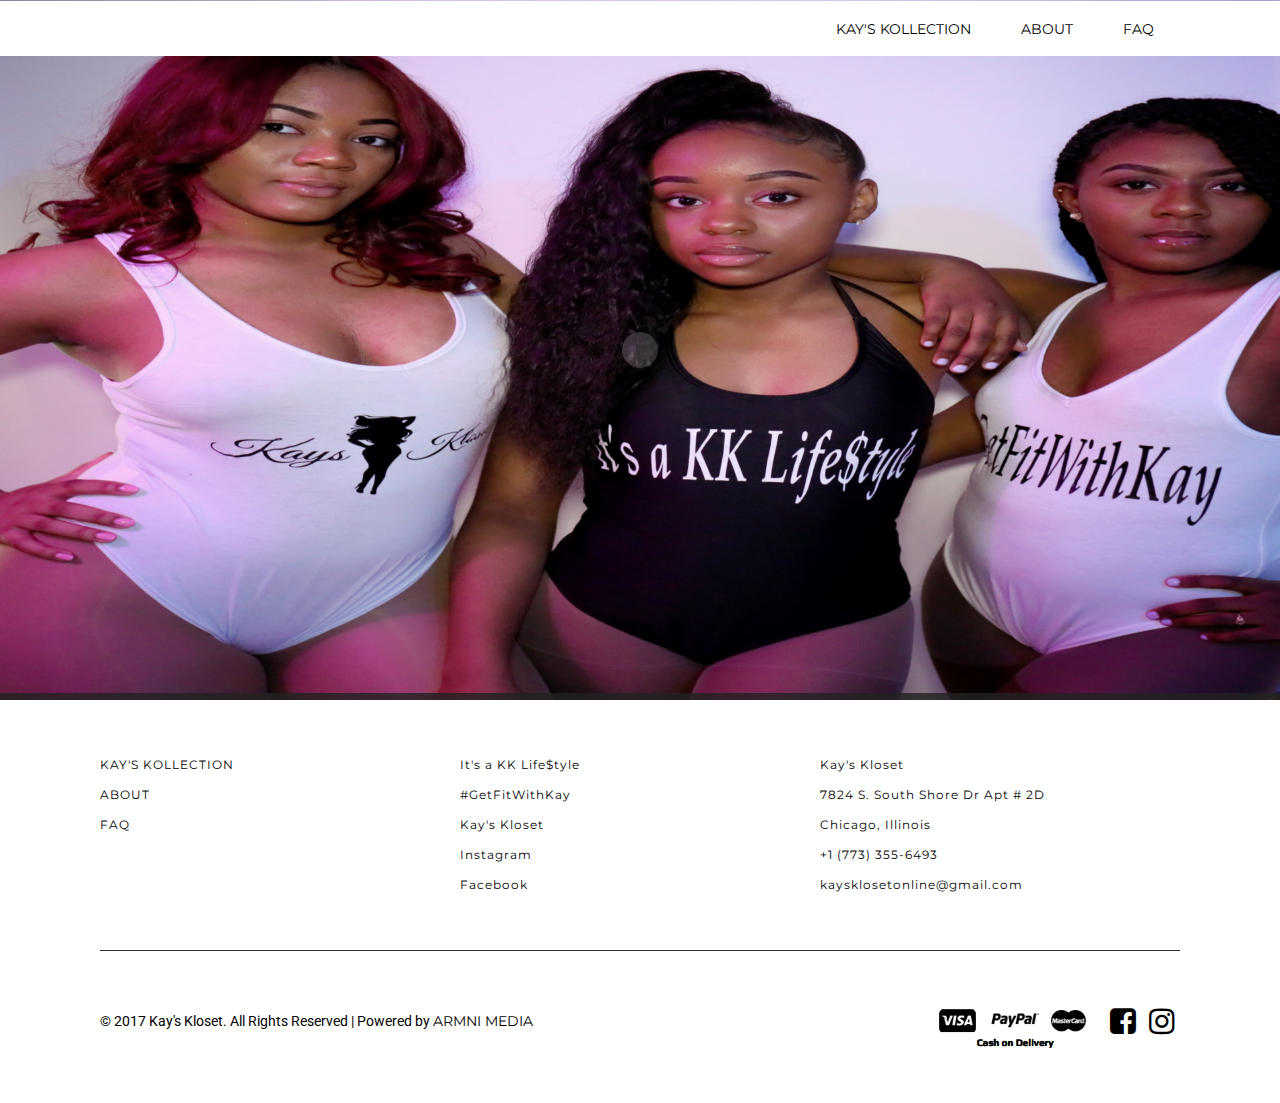
==== commit 3d45e34f: "logochange" ====
--- a/index.html
+++ b/index.html
@@ -58,7 +58,7 @@
 						<span class="icon-bar"></span>
 						<span class="icon-bar"></span>
 					</button>
-					<a class="navbar-brand agileinfo" href="index.html"><img src="/images/kklogoblack.png" style="margin-top:-13px;"/></a> 
+					<a class="navbar-brand agileinfo" href="index.html"><img src="/images/kklogo.png" style="margin-top:-13px;"/></a> 
 					<ul class="w3header-cart">
 						<li class="wthreecartaits"><span class="my-cart-icon"><i class="fa fa-cart-arrow-down" aria-hidden="true"></i><span class="badge badge-notify my-cart-badge"></span></span></li>
 					</ul>
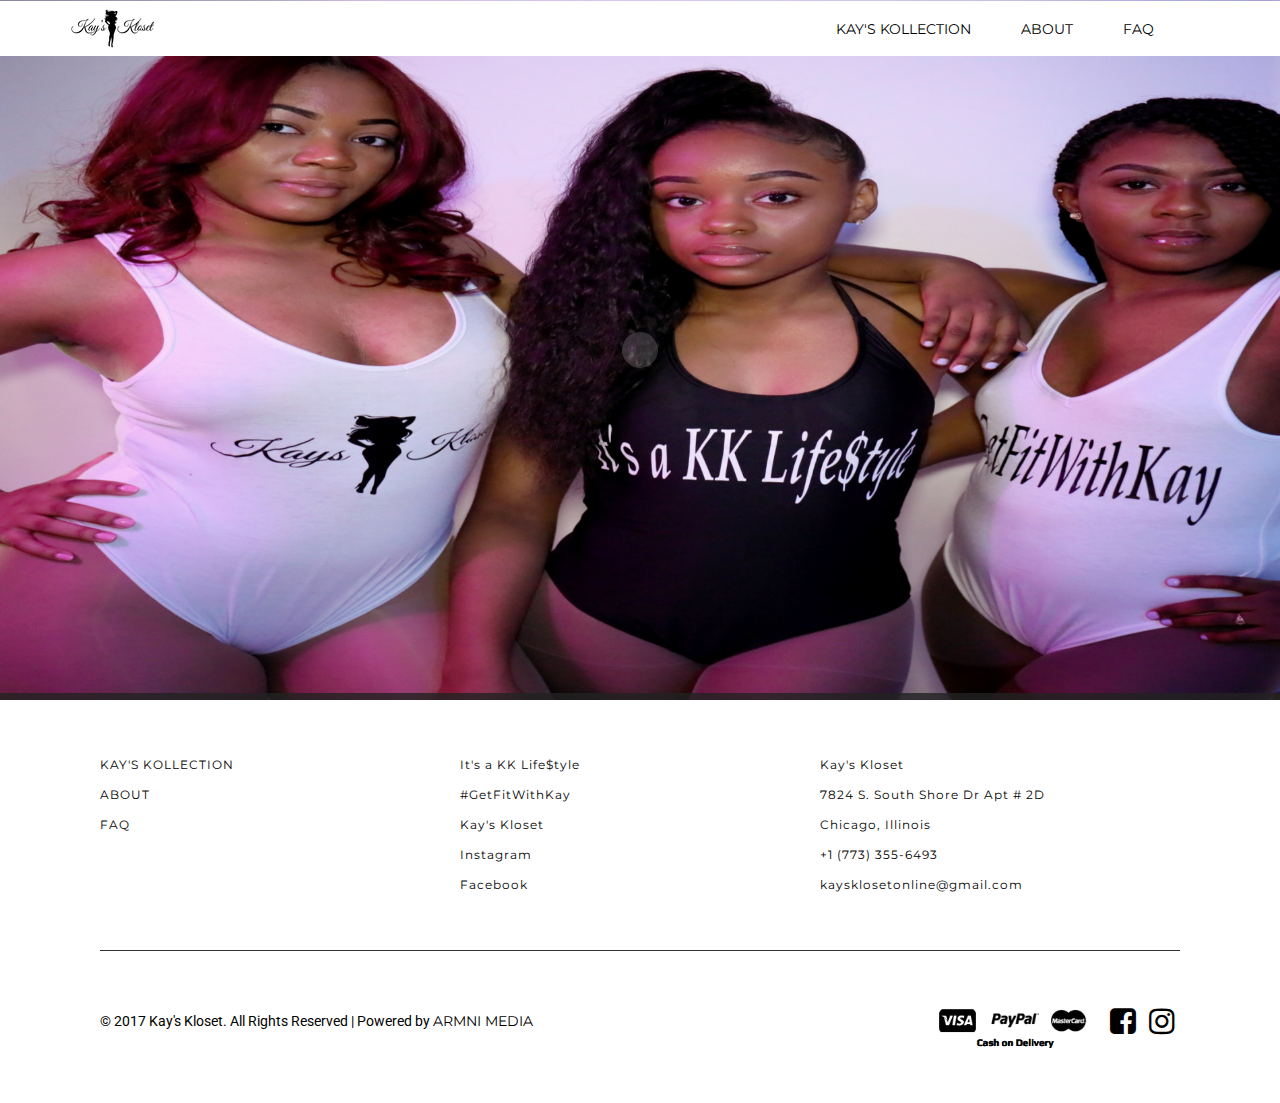
==== commit 75b21e5f: "black logo" ====
--- a/index.html
+++ b/index.html
@@ -58,7 +58,7 @@
 						<span class="icon-bar"></span>
 						<span class="icon-bar"></span>
 					</button>
-					<a class="navbar-brand agileinfo" href="index.html"><img src="/images/kklogo.png" style="margin-top:-13px;"/></a> 
+					<a class="navbar-brand agileinfo" href="index.html"><img src="/images/kklogoblack.png" style="margin-top:-13px;"/></a> 
 					<ul class="w3header-cart">
 						<li class="wthreecartaits"><span class="my-cart-icon"><i class="fa fa-cart-arrow-down" aria-hidden="true"></i><span class="badge badge-notify my-cart-badge"></span></span></li>
 					</ul>
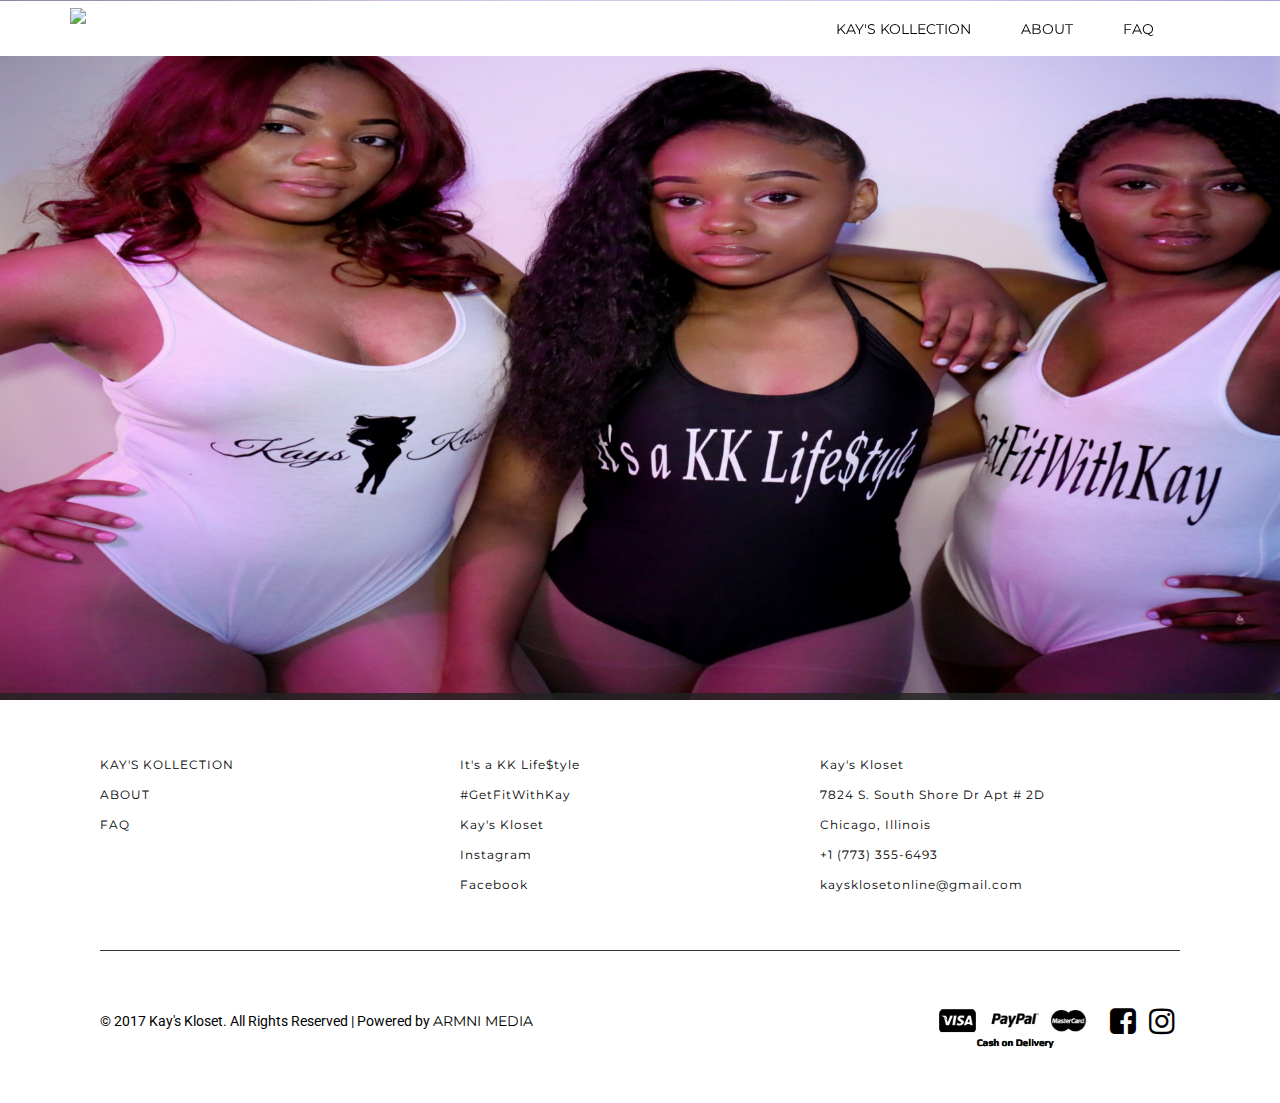
==== commit 48c307aa: "path change" ====
--- a/index.html
+++ b/index.html
@@ -58,7 +58,7 @@
 						<span class="icon-bar"></span>
 						<span class="icon-bar"></span>
 					</button>
-					<a class="navbar-brand agileinfo" href="index.html"><img src="/images/kklogoblack.png" style="margin-top:-13px;"/></a> 
+					<a class="navbar-brand agileinfo" href="index.html"><img src="KaysKlosetOS/images/kklogoblack.png" style="margin-top:-13px;"/></a> 
 					<ul class="w3header-cart">
 						<li class="wthreecartaits"><span class="my-cart-icon"><i class="fa fa-cart-arrow-down" aria-hidden="true"></i><span class="badge badge-notify my-cart-badge"></span></span></li>
 					</ul>
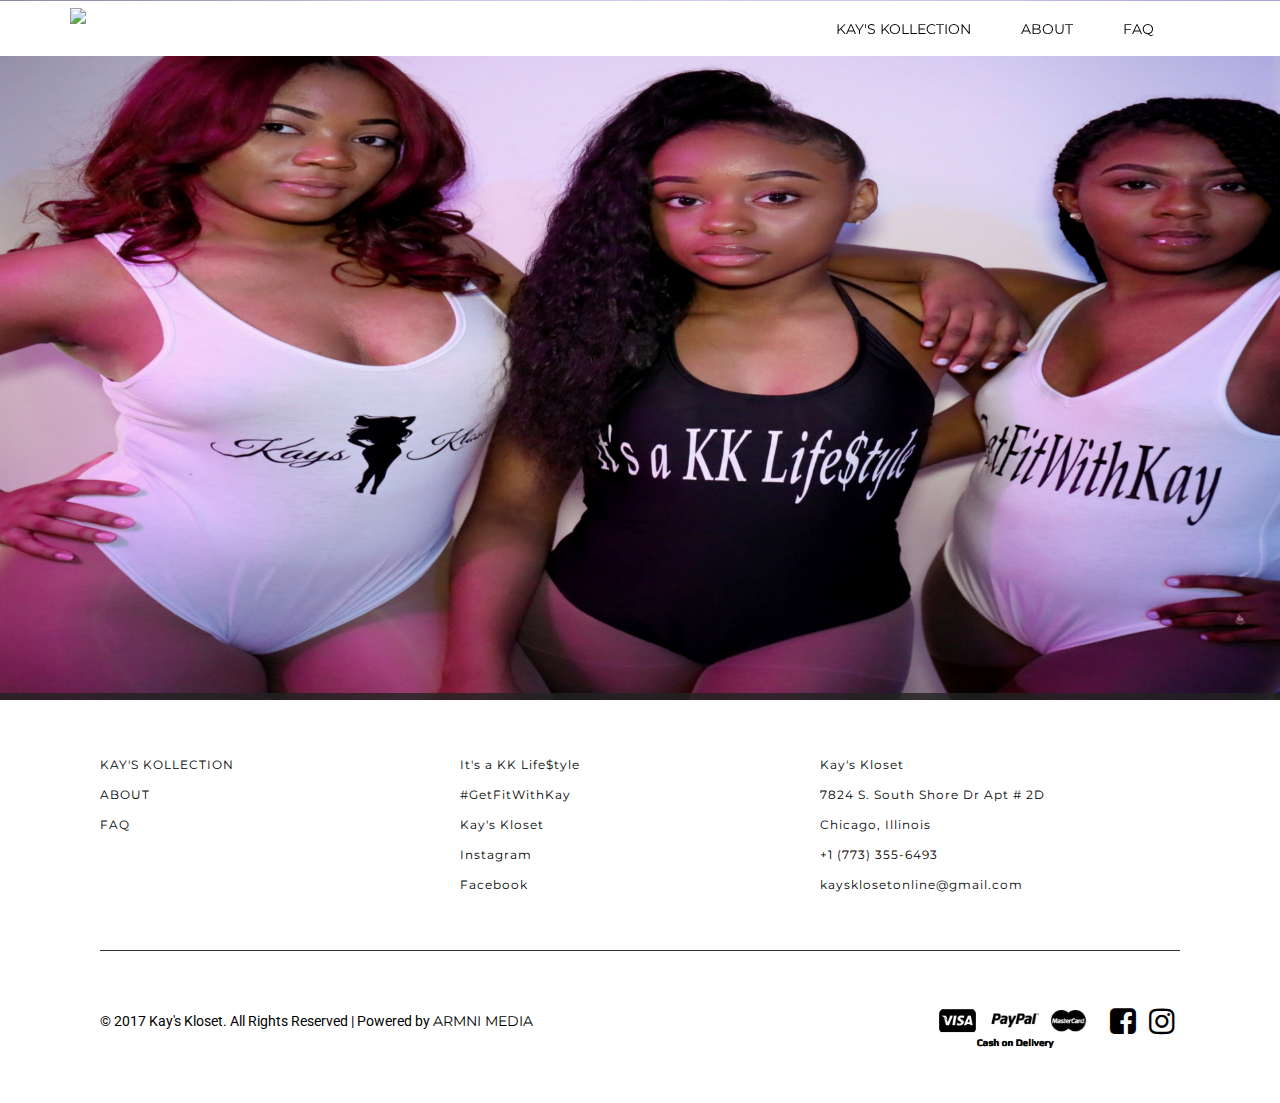
==== commit 38adc85e: "logo link" ====
--- a/index.html
+++ b/index.html
@@ -58,7 +58,7 @@
 						<span class="icon-bar"></span>
 						<span class="icon-bar"></span>
 					</button>
-					<a class="navbar-brand agileinfo" href="index.html"><img src="KaysKlosetOS/images/kklogoblack.png" style="margin-top:-13px;"/></a> 
+					<a class="navbar-brand agileinfo" href="index.html"><img src="https://raw.githubusercontent.com/armnimedia/KaysKlosetOS/master/images/kklogoblack.png" style="margin-top:-13px;"/></a> 
 					<ul class="w3header-cart">
 						<li class="wthreecartaits"><span class="my-cart-icon"><i class="fa fa-cart-arrow-down" aria-hidden="true"></i><span class="badge badge-notify my-cart-badge"></span></span></li>
 					</ul>
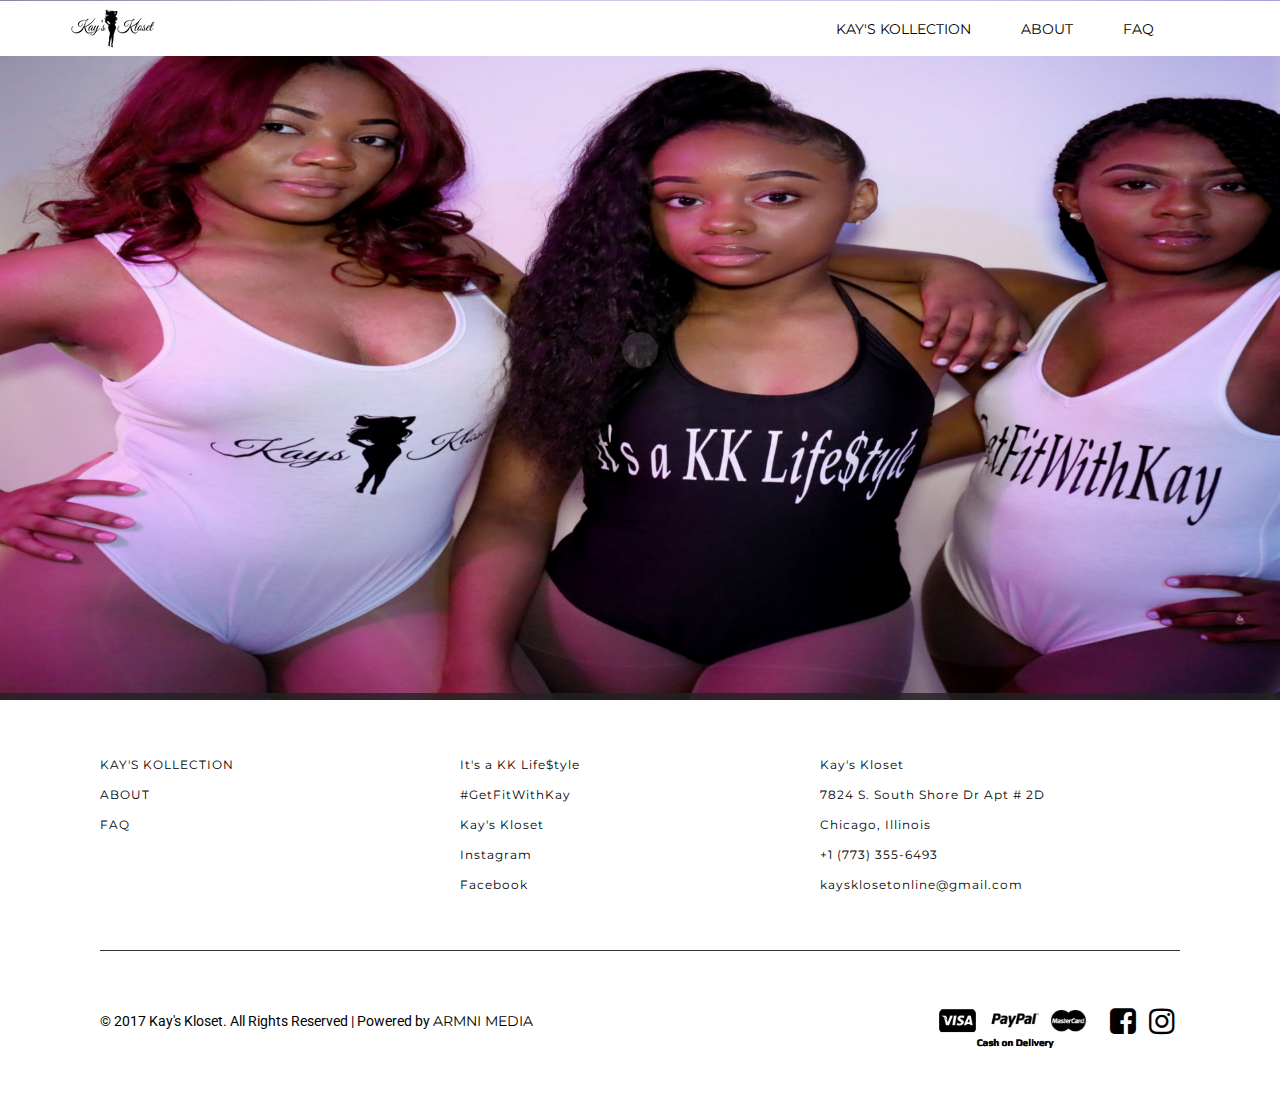
==== commit 06588571: "logochange again" ====
--- a/index.html
+++ b/index.html
@@ -58,7 +58,7 @@
 						<span class="icon-bar"></span>
 						<span class="icon-bar"></span>
 					</button>
-					<a class="navbar-brand agileinfo" href="index.html"><img src="https://raw.githubusercontent.com/armnimedia/KaysKlosetOS/master/images/kklogoblack.png" style="margin-top:-13px;"/></a> 
+					<a class="navbar-brand agileinfo" href="index.html"><img src="images/kklogoblack.png" style="margin-top:-13px;"/></a> 
 					<ul class="w3header-cart">
 						<li class="wthreecartaits"><span class="my-cart-icon"><i class="fa fa-cart-arrow-down" aria-hidden="true"></i><span class="badge badge-notify my-cart-badge"></span></span></li>
 					</ul>
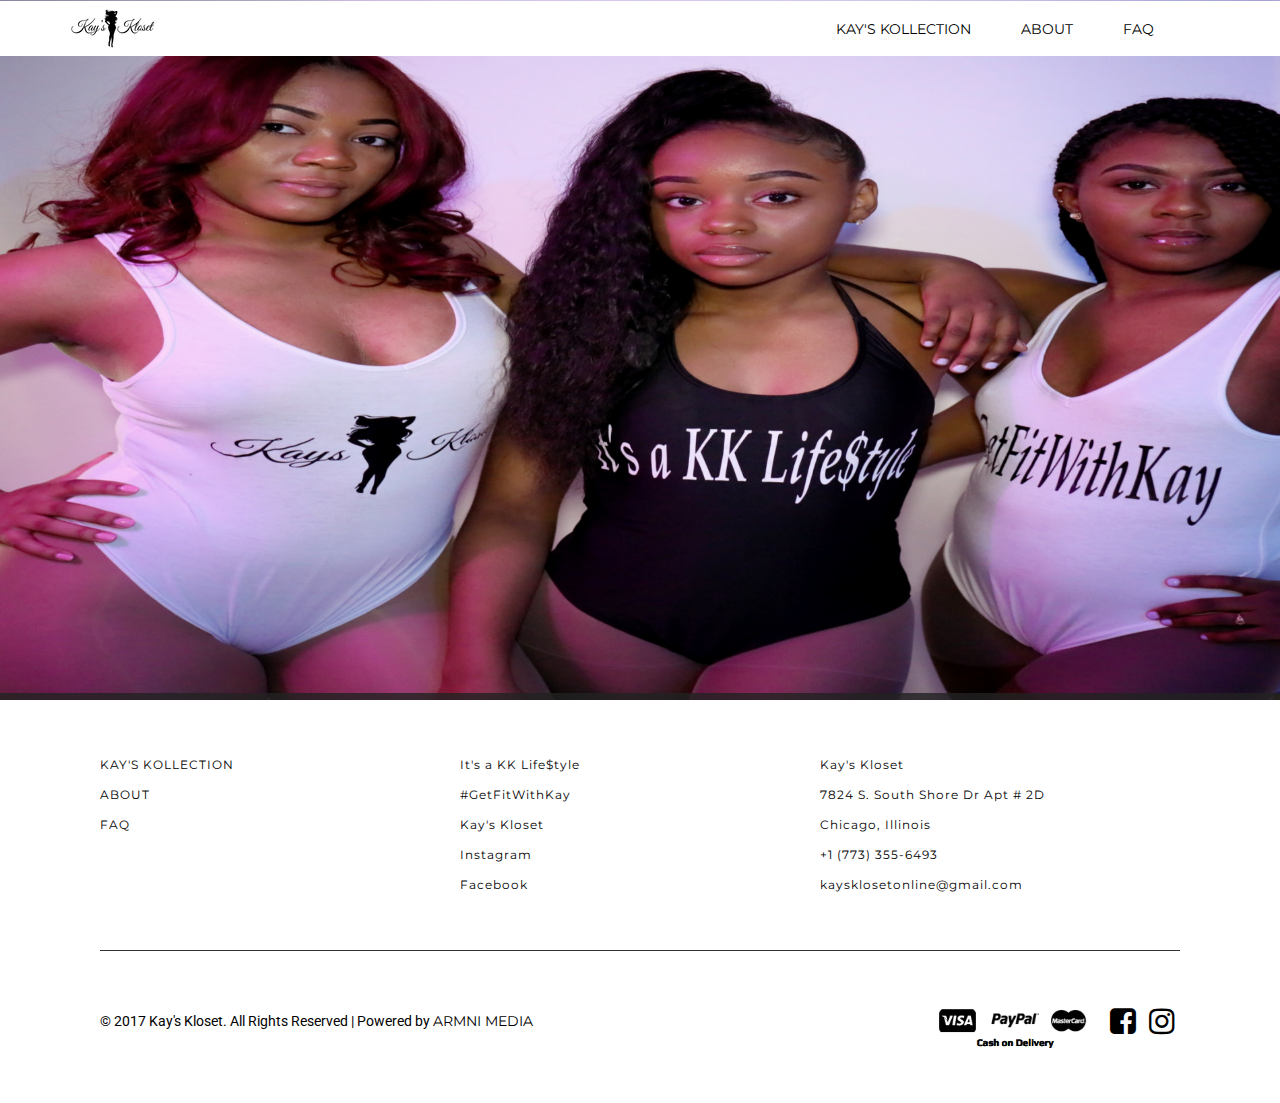
==== commit c0b26df1: "another one" ====
--- a/index.html
+++ b/index.html
@@ -58,7 +58,7 @@
 						<span class="icon-bar"></span>
 						<span class="icon-bar"></span>
 					</button>
-					<a class="navbar-brand agileinfo" href="index.html"><img src="images/kklogoblack.png" style="margin-top:-13px;"/></a> 
+					<a class="navbar-brand agileinfo" href="index.html"><img src="./images/kklogoblack.png" style="margin-top:-13px;"/></a> 
 					<ul class="w3header-cart">
 						<li class="wthreecartaits"><span class="my-cart-icon"><i class="fa fa-cart-arrow-down" aria-hidden="true"></i><span class="badge badge-notify my-cart-badge"></span></span></li>
 					</ul>
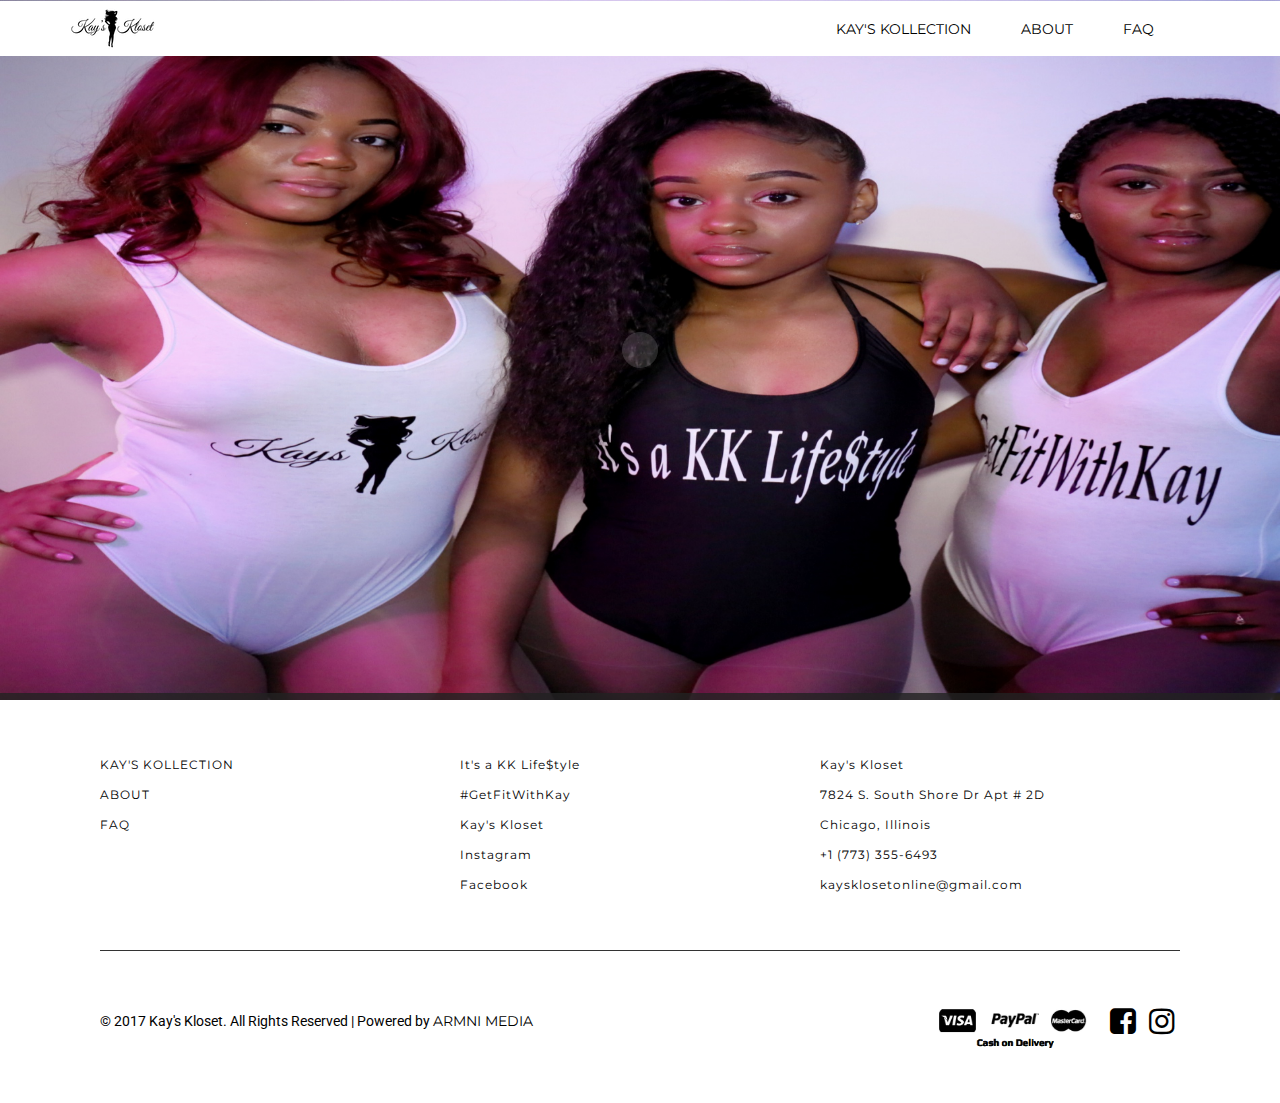
==== commit 52f14951: "mobile fixes" ====
--- a/index.html
+++ b/index.html
@@ -59,9 +59,6 @@
 						<span class="icon-bar"></span>
 					</button>
 					<a class="navbar-brand agileinfo" href="index.html"><img src="./images/kklogoblack.png" style="margin-top:-13px;"/></a> 
-					<ul class="w3header-cart">
-						<li class="wthreecartaits"><span class="my-cart-icon"><i class="fa fa-cart-arrow-down" aria-hidden="true"></i><span class="badge badge-notify my-cart-badge"></span></span></li>
-					</ul>
 				</div>
 				<div id="bs-megadropdown-tabs" class="navbar-collapse collapse">
 					<ul class="nav navbar-nav">
